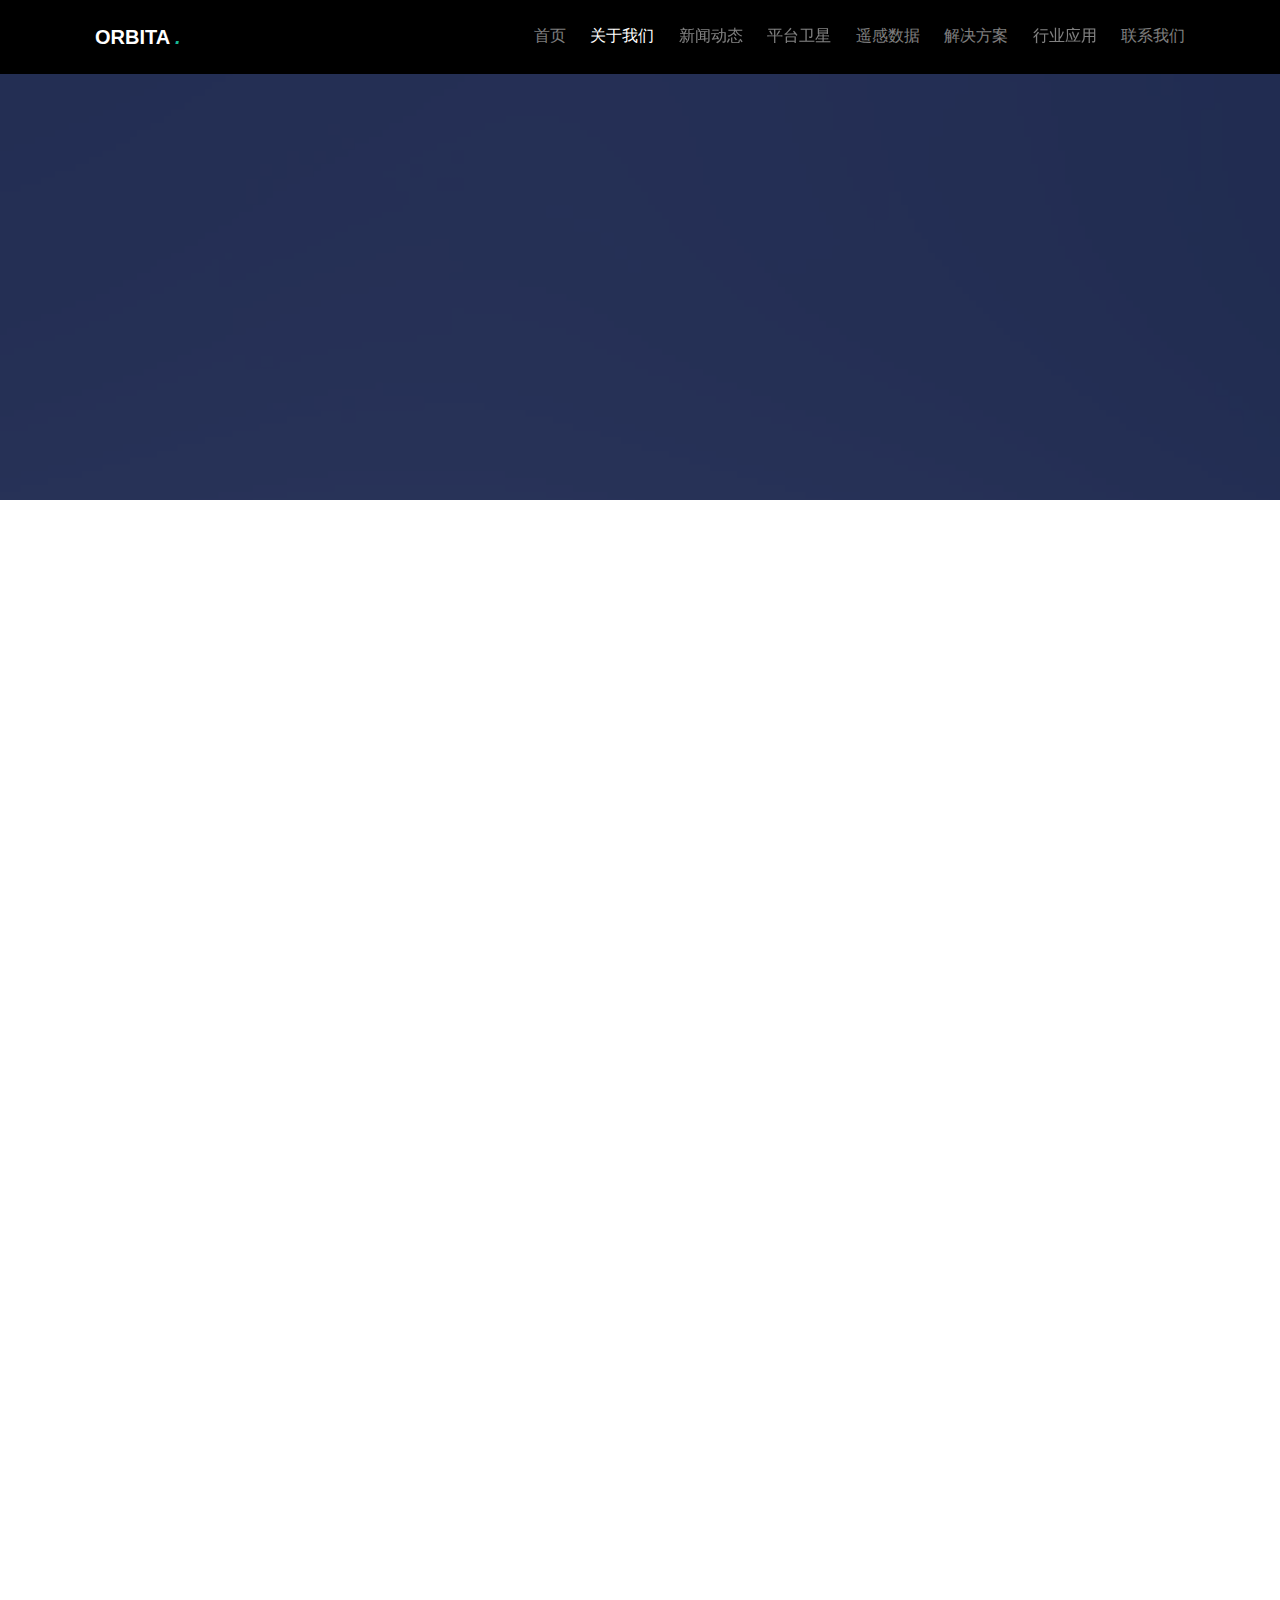
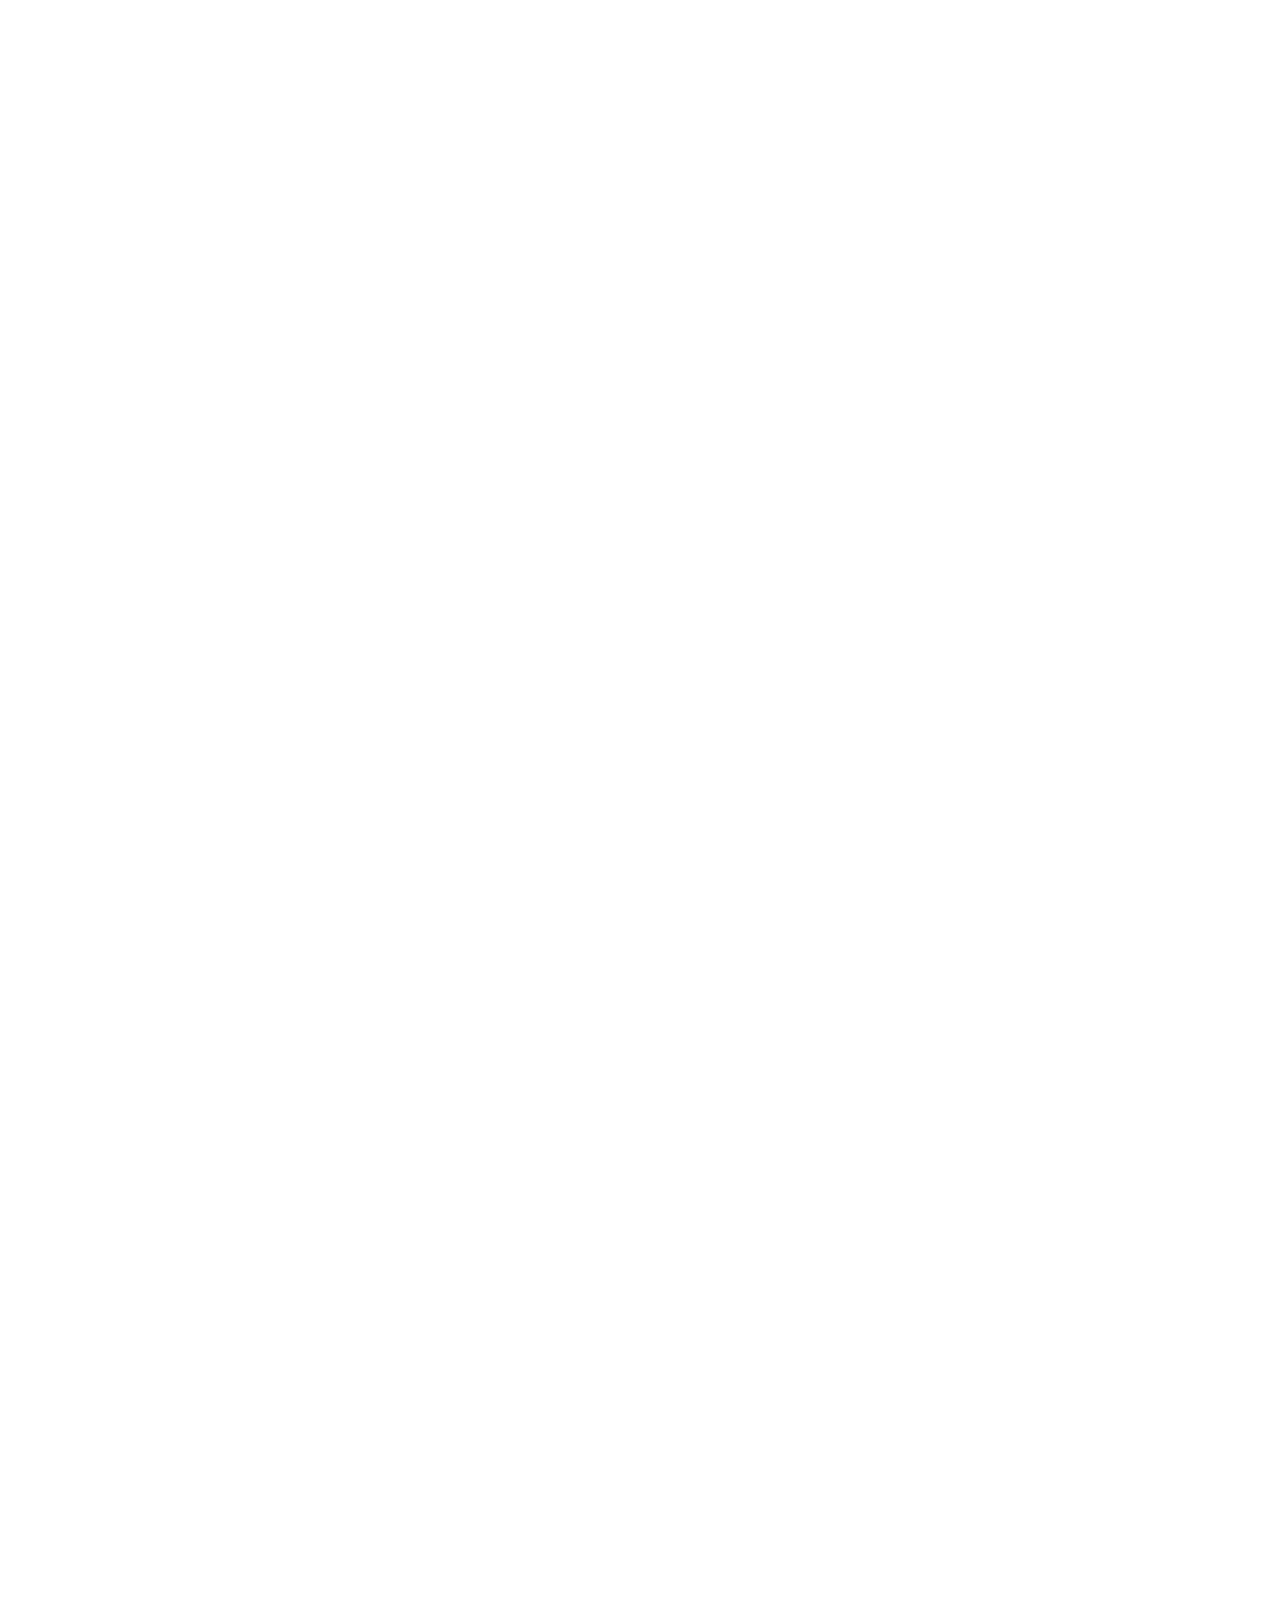
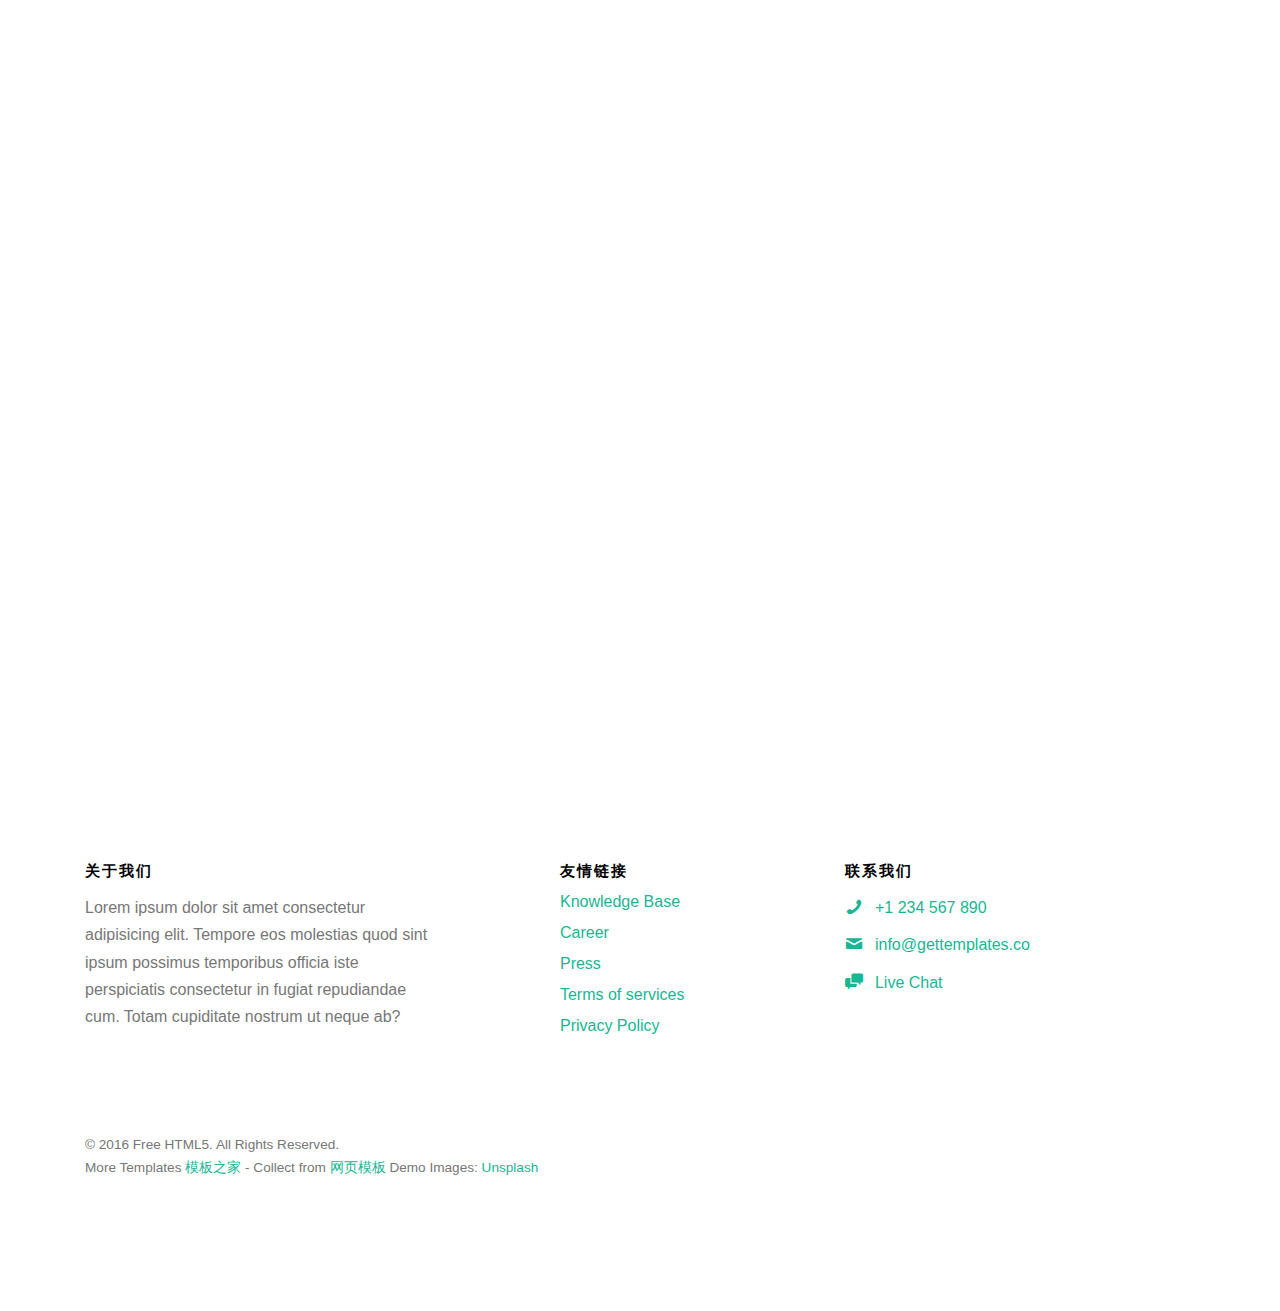
==== about.html @ 39878d99 "选项卡调试" ====
<!DOCTYPE HTML>

<html>
	<head>
	<meta charset="utf-8">
	<meta http-equiv="X-UA-Compatible" content="IE=edge">
	<title>Aesthetic &mdash; Free Website Template, Free HTML5 Template </title>
	<meta name="viewport" content="width=device-width, initial-scale=1">
	<meta name="description" content="Free HTML5 Website Template" />
	<meta name="keywords" content="free website templates, free html5, free template, free bootstrap, free website template, html5, css3, mobile first, responsive" />
	

  	<!-- Facebook and Twitter integration -->
	<meta property="og:title" content=""/>
	<meta property="og:image" content=""/>
	<meta property="og:url" content=""/>
	<meta property="og:site_name" content=""/>
	<meta property="og:description" content=""/>
	<meta name="twitter:title" content="" />
	<meta name="twitter:image" content="" />
	<meta name="twitter:url" content="" />
	<meta name="twitter:card" content="" />

	<!-- <link href="https://fonts.googleapis.com/css?family=Droid+Sans" rel="stylesheet"> -->
	
	<!-- Animate.css -->
	<link rel="stylesheet" href="css/animate.css">
	<!-- Icomoon Icon Fonts-->
	<link rel="stylesheet" href="css/icomoon.css">
	<!-- Themify Icons-->
	<link rel="stylesheet" href="css/themify-icons.css">
	<!-- Bootstrap  -->
	<link rel="stylesheet" href="css/bootstrap.css">

	<!-- Magnific Popup -->
	<link rel="stylesheet" href="css/magnific-popup.css">

	<!-- Owl Carousel  -->
	<link rel="stylesheet" href="css/owl.carousel.min.css">
	<link rel="stylesheet" href="css/owl.theme.default.min.css">

	<!-- Theme style  -->
	<link rel="stylesheet" href="css/style.css">

	<!-- Modernizr JS -->
	<script src="js/modernizr-2.6.2.min.js"></script>
	<!-- FOR IE9 below -->
	<!--[if lt IE 9]>
	<script src="js/respond.min.js"></script>
	<![endif]-->

	</head>
	<body>
		
	<div class="gtco-loader"></div>
	
	<div id="page">
	<nav class="gtco-nav fixed_header" role="navigation">
		<div class="gtco-container">
			<!--
				//twitter facebook  mail link
			<div class="row">
				<div class="col-md-12 text-right gtco-contact">
					<ul class="">
						<li><a href="#"><i class="ti-mobile"></i> +1 (0)123 456 7890 </a></li>
						<li><a href="http://twitter.com/gettemplatesco"><i class="ti-twitter-alt"></i> </a></li>
						<li><a href="#"><i class="icon-mail2"></i></a></li>
						<li><a href="#"><i class="ti-facebook"></i></a></li>
					</ul>
				</div>
			</div>
            -->

			<div class="row">
				<div class="col-sm-4 col-xs-12">
					<div id="gtco-logo"><a href="index.html">Orbita <em>.</em></a></div>
				</div>
				<div class="col-xs-8 text-right menu-1">
					<ul>
						<li><a href="index.html">首页</a></li>
						<li class="active"><a href="about.html">关于我们</a></li>
						<li class="has-dropdown">
							<a href="orbita-news.html">新闻动态</a>
						</li>
						<li class="has-dropdown">
							<a href="orbita-satellite.html">平台卫星</a>
							<ul class="dropdown">
								<li><a href="#">珠海1号</a></li>
								<li><a href="#">珠海2号</a></li>
							</ul>
						</li>
						<li>
							<a href="orbita-remotesensingdata.html">遥感数据</a>	
						</li>
						<li><a href="orbita-solutions.html">解决方案</a></li>
						<li class="has-dropdown">
						<a href="orbita-application.html">行业应用</a>
						<ul class="dropdown">
								<li><a href="#">数据应用</a></li>
								<li><a href="#">软件项目</a></li>
								<li><a href="#">其他</a></li>
							</ul>
						</li>
						<li><a href="contact.html">联系我们</a></li>
					</ul>
				</div>
			</div>
			
		</div>
	</nav>

	<header id="gtco-header" class="gtco-cover gtco-cover-xs" role="banner" style="background-image:url(images/img_bg_1.jpg);z-index: 0;">
		<div class="overlay"></div>
		<div class="gtco-container">
			<div class="row">
				<div class="col-md-8 col-md-offset-2 text-center">
					<div class="display-t">
						<div class="display-tc">
							<h1 class="animate-box" data-animate-effect="fadeInUp">关于我们</h1>
							<h2 class="animate-box" data-animate-effect="fadeInUp">我不知道这里写点什么 <em>但是</em> <a href="http://www.cssmoban.com/" target="_blank" title="模板之家">不写又不好看</a> - 来自<a href="http://www.cssmoban.com/" title="网页模板" target="_blank">Orbita</a></h2>
						</div>
					</div>
				</div>
			</div>
		</div>
	</header>
	
	<div id="gtco-history" class="gtco-section border-bottom animate-box">
		<div class="gtco-container">
				
			<div class="row">
				<div class="col-md-8 col-md-offset-2 text-center gtco-heading">
					<h2>公司简介</h2>
					<p>Dignissimos asperiores vitae velit veniam totam fuga molestias accusamus alias autem provident. Odit ab aliquam dolor eius.</p>
				</div>
			</div>

			<div class="row row-pb-md">
				<div class="col-md-6">
					<p>Lorem ipsum dolor sit amet, consectetur adipisicing elit. Magnam repudiandae maiores officiis illo soluta accusantium architecto cumque ipsam aut quasi, repellendus reprehenderit rem minima eius impedit. Earum dolor omnis officiis tenetur dolorum. Placeat repudiandae dolores eveniet pariatur, aspernatur sit assumenda architecto est optio animi natus qui laboriosam amet rerum sunt!</p>
				</div>
				<div class="col-md-6">
					<p>Lorem ipsum dolor sit amet, consectetur adipisicing elit. Maiores maxime earum sequi explicabo consectetur. Labore, odio enim sequi. Quaerat explicabo modi laboriosam illo tempore, alias magnam non, debitis asperiores minima.</p>
				</div>
			</div>
			
			<div class="row">
				<div class="col-md-8 col-md-offset-2 text-center gtco-heading">
					<h2>董事长致辞</h2>
					<p>Dignissimos asperiores vitae velit veniam totam fuga molestias accusamus alias autem provident. Odit ab aliquam dolor eius.</p>
				</div>
			</div>

			<div class="row row-pb-md">
				<div class="col-md-6">
					<p>Lorem ipsum dolor sit amet, consectetur adipisicing elit. Magnam repudiandae maiores officiis illo soluta accusantium architecto cumque ipsam aut quasi</p>
				</div>
				<div class="col-md-6">
					<p>Lorem ipsum dolor sit amet, consectetur adipisicing elit. odio enim sequi. Quaerat explicabo modi laboriosam illo tempore, alias magnam non, debitis asperiores minima.</p>
				</div>
			</div>

			<div class="row">
				 <div class="col-md-8 col-md-offset-2 text-center gtco-heading">
				 	<h2>企业文化及光辉历史</h2>
				 	<p>Dignissimos asperiores vitae velit veniam totam fuga molestias accusamus alias autem provident. Odit ab aliquam dolor eius.</p>
				 </div>
			</div>
			<div class="row row-pb-md">
				<div class="col-md-6">
					<p>Lorem ipsum dolor sit amet, consectetur adipisicing elit. Magnam repudiandae maiores officiis illo soluta accusantium architecto cumque ipsam aut quasi, repellendus reprehenderit rem minima eius impedit. Earum dolor omnis officiis tenetur dolorum. Placeat repudiandae dolores eveniet pariatur, aspernatur sit assumenda architecto est optio animi natus qui laboriosam amet rerum sunt!</p>
				</div>
				<div class="col-md-6">
					<p>Lorem ipsum dolor sit amet, consectetur adipisicing elit. Maiores maxime earum sequi explicabo consectetur. Labore, odio enim sequi. Quaerat explicabo modi laboriosam illo tempore, alias magnam non, debitis asperiores minima.</p>
				</div>
			</div>
			
			<div class="row">
				<div class="col-md-12">
					<h3>公司环境</h3>
				</div>
				<div class="col-md-12">
					<div class="owl-carousel owl-carousel-fullwidth">
						<div class="item">
							<img src="images/img_1.jpg" alt="Free HTML5 Bootstrap Template by GetTemplates.co">
						</div>
						<div class="item">
							<img src="images/img_2.jpg" alt="Free HTML5 Bootstrap Template by GetTemplates.co">
						</div>
						<div class="item">
							<img src="images/img_3.jpg" alt="Free HTML5 Bootstrap Template by GetTemplates.co">
						</div>
						<div class="item">
							<img src="images/img_4.jpg" alt="Free HTML5 Bootstrap Template by GetTemplates.co">
						</div>
						<div class="item">
							<img src="images/img_5.jpg" alt="Free HTML5 Bootstrap Template by GetTemplates.co">
						</div>
						<div class="item">
							<img src="images/img_6.jpg" alt="Free HTML5 Bootstrap Template by GetTemplates.co">
						</div>
					</div>
				</div>
			</div>

			
		</div>
	</div>

	<div id="gtco-team" class="gtco-section">
		<div class="gtco-container">
			<div class="row animate-box">
				<div class="col-md-8 col-md-offset-2 text-center gtco-heading">
					<h2>我们的团队</h2>
					<p>Dignissimos asperiores vitae velit veniam totam fuga molestias accusamus alias autem provident. Odit ab aliquam dolor eius.</p>
				</div>
			</div>


			<div class="row">

				

				<div class="clearfix visible-lg-block visible-md-block"></div>
			
				<div class="col-lg-4 col-md-4 col-sm-6 animate-box" data-animate-effect="fadeIn">
					<div class="gtco-staff">
						<img src="images/person_1.jpg" alt="Free HTML5 Templates by gettemplates.co">
						<h3>Jean Smith</h3>
						<strong class="role">Web Designer</strong>
						<p>Quos quia provident consequuntur culpa facere ratione maxime commodi voluptates id repellat velit eaque aspernatur expedita. Possimus itaque adipisci.</p>
						<ul class="gtco-social-icons">
							<li><a href="#"><i class="icon-facebook"></i></a></li>
							<li><a href="#"><i class="icon-twitter"></i></a></li>
							<li><a href="#"><i class="icon-dribbble"></i></a></li>
							<li><a href="#"><i class="icon-github"></i></a></li>
						</ul>
					</div>
				</div>
				<div class="clearfix visible-sm-block"></div>
				<div class="col-lg-4 col-md-4 col-sm-6 animate-box" data-animate-effect="fadeIn">
					<div class="gtco-staff">
						<img src="images/person_2.jpg" alt="Free HTML5 Templates by gettemplates.co">
						<h3>Hush Raven</h3>
						<strong class="role">Front-end Developer</strong>
						<p>Quos quia provident consequuntur culpa facere ratione maxime commodi voluptates id repellat velit eaque aspernatur expedita. Possimus itaque adipisci.</p>
						<ul class="gtco-social-icons">
							<li><a href="#"><i class="icon-facebook"></i></a></li>
							<li><a href="#"><i class="icon-twitter"></i></a></li>
							<li><a href="#"><i class="icon-dribbble"></i></a></li>
							<li><a href="#"><i class="icon-github"></i></a></li>
						</ul>
					</div>
				</div>
				<div class="col-lg-4 col-md-4 col-sm-6 animate-box" data-animate-effect="fadeIn">
					<div class="gtco-staff">
						<img src="images/person_3.jpg" alt="Free HTML5 Templates by gettemplates.co">
						<h3>Alex King</h3>
						<strong class="role">Back-end Developer</strong>
						<p>Quos quia provident consequuntur culpa facere ratione maxime commodi voluptates id repellat velit eaque aspernatur expedita. Possimus itaque adipisci.</p>
						<ul class="gtco-social-icons">
							<li><a href="#"><i class="icon-facebook"></i></a></li>
							<li><a href="#"><i class="icon-twitter"></i></a></li>
							<li><a href="#"><i class="icon-dribbble"></i></a></li>
							<li><a href="#"><i class="icon-github"></i></a></li>
						</ul>
					</div>
				</div>
				<div class="clearfix visible-sm-block"></div>
			</div>

		</div>
	</div>

		<footer id="gtco-footer" role="contentinfo">
		<div class="gtco-container">
			<div class="row row-pb-md">

				<div class="col-md-4">
					<div class="gtco-widget">
						<h3>关于我们</h3>
						<p>Lorem ipsum dolor sit amet consectetur adipisicing elit. Tempore eos molestias quod sint ipsum possimus temporibus officia iste perspiciatis consectetur in fugiat repudiandae cum. Totam cupiditate nostrum ut neque ab?</p>
					</div>
				</div>

				<div class="col-md-4 col-md-push-1">
					<div class="gtco-widget">
						<h3>友情链接</h3>
						<ul class="gtco-footer-links">
							<li><a href="#">Knowledge Base</a></li>
							<li><a href="#">Career</a></li>
							<li><a href="#">Press</a></li>
							<li><a href="#">Terms of services</a></li>
							<li><a href="#">Privacy Policy</a></li>
						</ul>
					</div>
				</div>

				<div class="col-md-4">
					<div class="gtco-widget">
						<h3>联系我们</h3>
						<ul class="gtco-quick-contact">
							<li><a href="#"><i class="icon-phone"></i> +1 234 567 890</a></li>
							<li><a href="#"><i class="icon-mail2"></i> info@gettemplates.co</a></li>
							<li><a href="#"><i class="icon-chat"></i> Live Chat</a></li>
						</ul>
					</div>
				</div>

			</div>

			<div class="row copyright">
				<div class="col-md-12">
					<p class="pull-left">
						<small class="block">&copy; 2016 Free HTML5. All Rights Reserved.</small> 
						<small class="block">More Templates <a href="http://www.cssmoban.com/" target="_blank" title="模板之家">模板之家</a> - Collect from <a href="http://www.cssmoban.com/" title="网页模板" target="_blank">网页模板</a> Demo Images: <a href="#" target="_blank">Unsplash</a></small>
					</p>
					
				</div>
			</div>

		</div>
	</footer>
	</div>

	<div class="gototop js-top">
		<a href="#" class="js-gotop"><i class="icon-arrow-up"></i></a>
	</div>
	
	<!-- jQuery -->
	<script src="js/jquery.min.js"></script>
	<!-- jQuery Easing -->
	<script src="js/jquery.easing.1.3.js"></script>
	<!-- Bootstrap -->
	<script src="js/bootstrap.min.js"></script>
	<!-- Waypoints -->
	<script src="js/jquery.waypoints.min.js"></script>
	<!-- Carousel -->
	<script src="js/owl.carousel.min.js"></script>
	<!-- countTo -->
	<script src="js/jquery.countTo.js"></script>
	<!-- Magnific Popup -->
	<script src="js/jquery.magnific-popup.min.js"></script>
	<script src="js/magnific-popup-options.js"></script>
	<!-- Main -->
	<script src="js/main.js"></script>

	</body>
</html>
---- css/icomoon.css ----
@font-face {
  font-family: 'icomoon';
  src:  url('../fonts/icomoon/icomoon.eot?6iuir');
  src:  url('../fonts/icomoon/icomoon.eot?6iuir#iefix') format('embedded-opentype'),
    url('../fonts/icomoon/icomoon.ttf?6iuir') format('truetype'),
    url('../fonts/icomoon/icomoon.woff?6iuir') format('woff'),
    url('../fonts/icomoon/icomoon.svg?6iuir#icomoon') format('svg');
  font-weight: normal;
  font-style: normal;
}

[class^="icon-"], [class*=" icon-"] {
  /* use !important to prevent issues with browser extensions that change fonts */
  font-family: 'icomoon' !important;
  speak: none;
  font-style: normal;
  font-weight: normal;
  font-variant: normal;
  text-transform: none;
  line-height: 1;

  /* Better Font Rendering =========== */
  -webkit-font-smoothing: antialiased;
  -moz-osx-font-smoothing: grayscale;
}

.icon-eye:before {
  content: "\e000";
}
.icon-paper-clip:before {
  content: "\e001";
}
.icon-mail:before {
  content: "\e002";
}
.icon-toggle:before {
  content: "\e003";
}
.icon-layout:before {
  content: "\e004";
}
.icon-link:before {
  content: "\e005";
}
.icon-bell:before {
  content: "\e006";
}
.icon-lock:before {
  content: "\e007";
}
.icon-unlock:before {
  content: "\e008";
}
.icon-ribbon:before {
  content: "\e009";
}
.icon-image:before {
  content: "\e010";
}
.icon-signal:before {
  content: "\e011";
}
.icon-target:before {
  content: "\e012";
}
.icon-clipboard:before {
  content: "\e013";
}
.icon-clock:before {
  content: "\e014";
}
.icon-watch:before {
  content: "\e015";
}
.icon-air-play:before {
  content: "\e016";
}
.icon-camera:before {
  content: "\e017";
}
.icon-video:before {
  content: "\e018";
}
.icon-disc:before {
  content: "\e019";
}
.icon-printer:before {
  content: "\e020";
}
.icon-monitor:before {
  content: "\e021";
}
.icon-server:before {
  content: "\e022";
}
.icon-cog:before {
  content: "\e023";
}
.icon-heart:before {
  content: "\e024";
}
.icon-paragraph:before {
  content: "\e025";
}
.icon-align-justify:before {
  content: "\e026";
}
.icon-align-left:before {
  content: "\e027";
}
.icon-align-center:before {
  content: "\e028";
}
.icon-align-right:before {
  content: "\e029";
}
.icon-book:before {
  content: "\e030";
}
.icon-layers:before {
  content: "\e031";
}
.icon-stack:before {
  content: "\e032";
}
.icon-stack-2:before {
  content: "\e033";
}
.icon-paper:before {
  content: "\e034";
}
.icon-paper-stack:before {
  content: "\e035";
}
.icon-search:before {
  content: "\e036";
}
.icon-zoom-in:before {
  content: "\e037";
}
.icon-zoom-out:before {
  content: "\e038";
}
.icon-reply:before {
  content: "\e039";
}
.icon-circle-plus:before {
  content: "\e040";
}
.icon-circle-minus:before {
  content: "\e041";
}
.icon-circle-check:before {
  content: "\e042";
}
.icon-circle-cross:before {
  content: "\e043";
}
.icon-square-plus:before {
  content: "\e044";
}
.icon-square-minus:before {
  content: "\e045";
}
.icon-square-check:before {
  content: "\e046";
}
.icon-square-cross:before {
  content: "\e047";
}
.icon-microphone:before {
  content: "\e048";
}
.icon-record:before {
  content: "\e049";
}
.icon-skip-back:before {
  content: "\e050";
}
.icon-rewind:before {
  content: "\e051";
}
.icon-play:before {
  content: "\e052";
}
.icon-pause:before {
  content: "\e053";
}
.icon-stop:before {
  content: "\e054";
}
.icon-fast-forward:before {
  content: "\e055";
}
.icon-skip-forward:before {
  content: "\e056";
}
.icon-shuffle:before {
  content: "\e057";
}
.icon-repeat:before {
  content: "\e058";
}
.icon-folder:before {
  content: "\e059";
}
.icon-umbrella:before {
  content: "\e060";
}
.icon-moon:before {
  content: "\e061";
}
.icon-thermometer:before {
  content: "\e062";
}
.icon-drop:before {
  content: "\e063";
}
.icon-sun:before {
  content: "\e064";
}
.icon-cloud:before {
  content: "\e065";
}
.icon-cloud-upload:before {
  content: "\e066";
}
.icon-cloud-download:before {
  content: "\e067";
}
.icon-upload:before {
  content: "\e068";
}
.icon-download:before {
  content: "\e069";
}
.icon-location:before {
  content: "\e070";
}
.icon-location-2:before {
  content: "\e071";
}
.icon-map:before {
  content: "\e072";
}
.icon-battery:before {
  content: "\e073";
}
.icon-head:before {
  content: "\e074";
}
.icon-briefcase:before {
  content: "\e075";
}
.icon-speech-bubble:before {
  content: "\e076";
}
.icon-anchor:before {
  content: "\e077";
}
.icon-globe:before {
  content: "\e078";
}
.icon-box:before {
  content: "\e079";
}
.icon-reload:before {
  content: "\e080";
}
.icon-share:before {
  content: "\e081";
}
.icon-marquee:before {
  content: "\e082";
}
.icon-marquee-plus:before {
  content: "\e083";
}
.icon-marquee-minus:before {
  content: "\e084";
}
.icon-tag:before {
  content: "\e085";
}
.icon-power:before {
  content: "\e086";
}
.icon-command:before {
  content: "\e087";
}
.icon-alt:before {
  content: "\e088";
}
.icon-esc:before {
  content: "\e089";
}
.icon-bar-graph:before {
  content: "\e090";
}
.icon-bar-graph-2:before {
  content: "\e091";
}
.icon-pie-graph:before {
  content: "\e092";
}
.icon-star:before {
  content: "\e093";
}
.icon-arrow-left:before {
  content: "\e094";
}
.icon-arrow-right:before {
  content: "\e095";
}
.icon-arrow-up:before {
  content: "\e096";
}
.icon-arrow-down:before {
  content: "\e097";
}
.icon-volume:before {
  content: "\e098";
}
.icon-mute:before {
  content: "\e099";
}
.icon-content-right:before {
  content: "\e100";
}
.icon-content-left:before {
  content: "\e101";
}
.icon-grid:before {
  content: "\e102";
}
.icon-grid-2:before {
  content: "\e103";
}
.icon-columns:before {
  content: "\e104";
}
.icon-loader:before {
  content: "\e105";
}
.icon-bag:before {
  content: "\e106";
}
.icon-ban:before {
  content: "\e107";
}
.icon-flag:before {
  content: "\e108";
}
.icon-trash:before {
  content: "\e109";
}
.icon-expand:before {
  content: "\e110";
}
.icon-contract:before {
  content: "\e111";
}
.icon-maximize:before {
  content: "\e112";
}
.icon-minimize:before {
  content: "\e113";
}
.icon-plus:before {
  content: "\e114";
}
.icon-minus:before {
  content: "\e115";
}
.icon-check:before {
  content: "\e116";
}
.icon-cross:before {
  content: "\e117";
}
.icon-move:before {
  content: "\e118";
}
.icon-delete:before {
  content: "\e119";
}
.icon-menu:before {
  content: "\e120";
}
.icon-archive:before {
  content: "\e121";
}
.icon-inbox:before {
  content: "\e122";
}
.icon-outbox:before {
  content: "\e123";
}
.icon-file:before {
  content: "\e124";
}
.icon-file-add:before {
  content: "\e125";
}
.icon-file-subtract:before {
  content: "\e126";
}
.icon-help:before {
  content: "\e127";
}
.icon-open:before {
  content: "\e128";
}
.icon-ellipsis:before {
  content: "\e129";
}
.icon-add-to-list:before {
  content: "\e900";
}
.icon-classic-computer:before {
  content: "\e901";
}
.icon-controller-fast-backward:before {
  content: "\e902";
}
.icon-creative-commons-attribution:before {
  content: "\e903";
}
.icon-creative-commons-noderivs:before {
  content: "\e904";
}
.icon-creative-commons-noncommercial-eu:before {
  content: "\e905";
}
.icon-creative-commons-noncommercial-us:before {
  content: "\e906";
}
.icon-creative-commons-public-domain:before {
  content: "\e907";
}
.icon-creative-commons-remix:before {
  content: "\e908";
}
.icon-creative-commons-share:before {
  content: "\e909";
}
.icon-creative-commons-sharealike:before {
  content: "\e90a";
}
.icon-creative-commons:before {
  content: "\e90b";
}
.icon-document-landscape:before {
  content: "\e90c";
}
.icon-remove-user:before {
  content: "\e90d";
}
.icon-warning:before {
  content: "\e90e";
}
.icon-arrow-bold-down:before {
  content: "\e90f";
}
.icon-arrow-bold-left:before {
  content: "\e910";
}
.icon-arrow-bold-right:before {
  content: "\e911";
}
.icon-arrow-bold-up:before {
  content: "\e912";
}
.icon-arrow-down2:before {
  content: "\e913";
}
.icon-arrow-left2:before {
  content: "\e914";
}
.icon-arrow-long-down:before {
  content: "\e915";
}
.icon-arrow-long-left:before {
  content: "\e916";
}
.icon-arrow-long-right:before {
  content: "\e917";
}
.icon-arrow-long-up:before {
  content: "\e918";
}
.icon-arrow-right2:before {
  content: "\e919";
}
.icon-arrow-up2:before {
  content: "\e91a";
}
.icon-arrow-with-circle-down:before {
  content: "\e91b";
}
.icon-arrow-with-circle-left:before {
  content: "\e91c";
}
.icon-arrow-with-circle-right:before {
  content: "\e91d";
}
.icon-arrow-with-circle-up:before {
  content: "\e91e";
}
.icon-bookmark:before {
  content: "\e91f";
}
.icon-bookmarks:before {
  content: "\e920";
}
.icon-chevron-down:before {
  content: "\e921";
}
.icon-chevron-left:before {
  content: "\e922";
}
.icon-chevron-right:before {
  content: "\e923";
}
.icon-chevron-small-down:before {
  content: "\e924";
}
.icon-chevron-small-left:before {
  content: "\e925";
}
.icon-chevron-small-right:before {
  content: "\e926";
}
.icon-chevron-small-up:before {
  content: "\e927";
}
.icon-chevron-thin-down:before {
  content: "\e928";
}
.icon-chevron-thin-left:before {
  content: "\e929";
}
.icon-chevron-thin-right:before {
  content: "\e92a";
}
.icon-chevron-thin-up:before {
  content: "\e92b";
}
.icon-chevron-up:before {
  content: "\e92c";
}
.icon-chevron-with-circle-down:before {
  content: "\e92d";
}
.icon-chevron-with-circle-left:before {
  content: "\e92e";
}
.icon-chevron-with-circle-right:before {
  content: "\e92f";
}
.icon-chevron-with-circle-up:before {
  content: "\e930";
}
.icon-cloud2:before {
  content: "\e931";
}
.icon-controller-fast-forward:before {
  content: "\e932";
}
.icon-controller-jump-to-start:before {
  content: "\e933";
}
.icon-controller-next:before {
  content: "\e934";
}
.icon-controller-paus:before {
  content: "\e935";
}
.icon-controller-play:before {
  content: "\e936";
}
.icon-controller-record:before {
  content: "\e937";
}
.icon-controller-stop:before {
  content: "\e938";
}
.icon-controller-volume:before {
  content: "\e939";
}
.icon-dot-single:before {
  content: "\e93a";
}
.icon-dots-three-horizontal:before {
  content: "\e93b";
}
.icon-dots-three-vertical:before {
  content: "\e93c";
}
.icon-dots-two-horizontal:before {
  content: "\e93d";
}
.icon-dots-two-vertical:before {
  content: "\e93e";
}
.icon-download2:before {
  content: "\e93f";
}
.icon-emoji-flirt:before {
  content: "\e940";
}
.icon-flow-branch:before {
  content: "\e941";
}
.icon-flow-cascade:before {
  content: "\e942";
}
.icon-flow-line:before {
  content: "\e943";
}
.icon-flow-parallel:before {
  content: "\e944";
}
.icon-flow-tree:before {
  content: "\e945";
}
.icon-install:before {
  content: "\e946";
}
.icon-layers2:before {
  content: "\e947";
}
.icon-open-book:before {
  content: "\e948";
}
.icon-resize-100:before {
  content: "\e949";
}
.icon-resize-full-screen:before {
  content: "\e94a";
}
.icon-save:before {
  content: "\e94b";
}
.icon-select-arrows:before {
  content: "\e94c";
}
.icon-sound-mute:before {
  content: "\e94d";
}
.icon-sound:before {
  content: "\e94e";
}
.icon-trash2:before {
  content: "\e94f";
}
.icon-triangle-down:before {
  content: "\e950";
}
.icon-triangle-left:before {
  content: "\e951";
}
.icon-triangle-right:before {
  content: "\e952";
}
.icon-triangle-up:before {
  content: "\e953";
}
.icon-uninstall:before {
  content: "\e954";
}
.icon-upload-to-cloud:before {
  content: "\e955";
}
.icon-upload2:before {
  content: "\e956";
}
.icon-add-user:before {
  content: "\e957";
}
.icon-address:before {
  content: "\e958";
}
.icon-adjust:before {
  content: "\e959";
}
.icon-air:before {
  content: "\e95a";
}
.icon-aircraft-landing:before {
  content: "\e95b";
}
.icon-aircraft-take-off:before {
  content: "\e95c";
}
.icon-aircraft:before {
  content: "\e95d";
}
.icon-align-bottom:before {
  content: "\e95e";
}
.icon-align-horizontal-middle:before {
  content: "\e95f";
}
.icon-align-left2:before {
  content: "\e960";
}
.icon-align-right2:before {
  content: "\e961";
}
.icon-align-top:before {
  content: "\e962";
}
.icon-align-vertical-middle:before {
  content: "\e963";
}
.icon-archive2:before {
  content: "\e964";
}
.icon-area-graph:before {
  content: "\e965";
}
.icon-attachment:before {
  content: "\e966";
}
.icon-awareness-ribbon:before {
  content: "\e967";
}
.icon-back-in-time:before {
  content: "\e968";
}
.icon-back:before {
  content: "\e969";
}
.icon-bar-graph2:before {
  content: "\e96a";
}
.icon-battery2:before {
  content: "\e96b";
}
.icon-beamed-note:before {
  content: "\e96c";
}
.icon-bell2:before {
  content: "\e96d";
}
.icon-blackboard:before {
  content: "\e96e";
}
.icon-block:before {
  content: "\e96f";
}
.icon-book2:before {
  content: "\e970";
}
.icon-bowl:before {
  content: "\e971";
}
.icon-box2:before {
  content: "\e972";
}
.icon-briefcase2:before {
  content: "\e973";
}
.icon-browser:before {
  content: "\e974";
}
.icon-brush:before {
  content: "\e975";
}
.icon-bucket:before {
  content: "\e976";
}
.icon-cake:before {
  content: "\e977";
}
.icon-calculator:before {
  content: "\e978";
}
.icon-calendar:before {
  content: "\e979";
}
.icon-camera2:before {
  content: "\e97a";
}
.icon-ccw:before {
  content: "\e97b";
}
.icon-chat:before {
  content: "\e97c";
}
.icon-check2:before {
  content: "\e97d";
}
.icon-circle-with-cross:before {
  content: "\e97e";
}
.icon-circle-with-minus:before {
  content: "\e97f";
}
.icon-circle-with-plus:before {
  content: "\e980";
}
.icon-circle:before {
  content: "\e981";
}
.icon-circular-graph:before {
  content: "\e982";
}
.icon-clapperboard:before {
  content: "\e983";
}
.icon-clipboard2:before {
  content: "\e984";
}
.icon-clock2:before {
  content: "\e985";
}
.icon-code:before {
  content: "\e986";
}
.icon-cog2:before {
  content: "\e987";
}
.icon-colours:before {
  content: "\e988";
}
.icon-compass:before {
  content: "\e989";
}
.icon-copy:before {
  content: "\e98a";
}
.icon-credit-card:before {
  content: "\e98b";
}
.icon-credit:before {
  content: "\e98c";
}
.icon-cross2:before {
  content: "\e98d";
}
.icon-cup:before {
  content: "\e98e";
}
.icon-cw:before {
  content: "\e98f";
}
.icon-cycle:before {
  content: "\e990";
}
.icon-database:before {
  content: "\e991";
}
.icon-dial-pad:before {
  content: "\e992";
}
.icon-direction:before {
  content: "\e993";
}
.icon-document:before {
  content: "\e994";
}
.icon-documents:before {
  content: "\e995";
}
.icon-drink:before {
  content: "\e996";
}
.icon-drive:before {
  content: "\e997";
}
.icon-drop2:before {
  content: "\e998";
}
.icon-edit:before {
  content: "\e999";
}
.icon-email:before {
  content: "\e99a";
}
.icon-emoji-happy:before {
  content: "\e99b";
}
.icon-emoji-neutral:before {
  content: "\e99c";
}
.icon-emoji-sad:before {
  content: "\e99d";
}
.icon-erase:before {
  content: "\e99e";
}
.icon-eraser:before {
  content: "\e99f";
}
.icon-export:before {
  content: "\e9a0";
}
.icon-eye2:before {
  content: "\e9a1";
}
.icon-feather:before {
  content: "\e9a2";
}
.icon-flag2:before {
  content: "\e9a3";
}
.icon-flash:before {
  content: "\e9a4";
}
.icon-flashlight:before {
  content: "\e9a5";
}
.icon-flat-brush:before {
  content: "\e9a6";
}
.icon-folder-images:before {
  content: "\e9a7";
}
.icon-folder-music:before {
  content: "\e9a8";
}
.icon-folder-video:before {
  content: "\e9a9";
}
.icon-folder2:before {
  content: "\e9aa";
}
.icon-forward:before {
  content: "\e9ab";
}
.icon-funnel:before {
  content: "\e9ac";
}
.icon-game-controller:before {
  content: "\e9ad";
}
.icon-gauge:before {
  content: "\e9ae";
}
.icon-globe2:before {
  content: "\e9af";
}
.icon-graduation-cap:before {
  content: "\e9b0";
}
.icon-grid2:before {
  content: "\e9b1";
}
.icon-hair-cross:before {
  content: "\e9b2";
}
.icon-hand:before {
  content: "\e9b3";
}
.icon-heart-outlined:before {
  content: "\e9b4";
}
.icon-heart2:before {
  content: "\e9b5";
}
.icon-help-with-circle:before {
  content: "\e9b6";
}
.icon-help2:before {
  content: "\e9b7";
}
.icon-home:before {
  content: "\e9b8";
}
.icon-hour-glass:before {
  content: "\e9b9";
}
.icon-image-inverted:before {
  content: "\e9ba";
}
.icon-image2:before {
  content: "\e9bb";
}
.icon-images:before {
  content: "\e9bc";
}
.icon-inbox2:before {
  content: "\e9bd";
}
.icon-infinity:before {
  content: "\e9be";
}
.icon-info-with-circle:before {
  content: "\e9bf";
}
.icon-info:before {
  content: "\e9c0";
}
.icon-key:before {
  content: "\e9c1";
}
.icon-keyboard:before {
  content: "\e9c2";
}
.icon-lab-flask:before {
  content: "\e9c3";
}
.icon-landline:before {
  content: "\e9c4";
}
.icon-language:before {
  content: "\e9c5";
}
.icon-laptop:before {
  content: "\e9c6";
}
.icon-leaf:before {
  content: "\e9c7";
}
.icon-level-down:before {
  content: "\e9c8";
}
.icon-level-up:before {
  content: "\e9c9";
}
.icon-lifebuoy:before {
  content: "\e9ca";
}
.icon-light-bulb:before {
  content: "\e9cb";
}
.icon-light-down:before {
  content: "\e9cc";
}
.icon-light-up:before {
  content: "\e9cd";
}
.icon-line-graph:before {
  content: "\e9ce";
}
.icon-link2:before {
  content: "\e9cf";
}
.icon-list:before {
  content: "\e9d0";
}
.icon-location-pin:before {
  content: "\e9d1";
}
.icon-location2:before {
  content: "\e9d2";
}
.icon-lock-open:before {
  content: "\e9d3";
}
.icon-lock2:before {
  content: "\e9d4";
}
.icon-log-out:before {
  content: "\e9d5";
}
.icon-login:before {
  content: "\e9d6";
}
.icon-loop:before {
  content: "\e9d7";
}
.icon-magnet:before {
  content: "\e9d8";
}
.icon-magnifying-glass:before {
  content: "\e9d9";
}
.icon-mail2:before {
  content: "\e9da";
}
.icon-man:before {
  content: "\e9db";
}
.icon-map2:before {
  content: "\e9dc";
}
.icon-mask:before {
  content: "\e9dd";
}
.icon-medal:before {
  content: "\e9de";
}
.icon-megaphone:before {
  content: "\e9df";
}
.icon-menu2:before {
  content: "\e9e0";
}
.icon-message:before {
  content: "\e9e1";
}
.icon-mic:before {
  content: "\e9e2";
}
.icon-minus2:before {
  content: "\e9e3";
}
.icon-mobile:before {
  content: "\e9e4";
}
.icon-modern-mic:before {
  content: "\e9e5";
}
.icon-moon2:before {
  content: "\e9e6";
}
.icon-mouse:before {
  content: "\e9e7";
}
.icon-music:before {
  content: "\e9e8";
}
.icon-network:before {
  content: "\e9e9";
}
.icon-new-message:before {
  content: "\e9ea";
}
.icon-new:before {
  content: "\e9eb";
}
.icon-news:before {
  content: "\e9ec";
}
.icon-note:before {
  content: "\e9ed";
}
.icon-notification:before {
  content: "\e9ee";
}
.icon-old-mobile:before {
  content: "\e9ef";
}
.icon-old-phone:before {
  content: "\e9f0";
}
.icon-palette:before {
  content: "\e9f1";
}
.icon-paper-plane:before {
  content: "\e9f2";
}
.icon-pencil:before {
  content: "\e9f3";
}
.icon-phone:before {
  content: "\e9f4";
}
.icon-pie-chart:before {
  content: "\e9f5";
}
.icon-pin:before {
  content: "\e9f6";
}
.icon-plus2:before {
  content: "\e9f7";
}
.icon-popup:before {
  content: "\e9f8";
}
.icon-power-plug:before {
  content: "\e9f9";
}
.icon-price-ribbon:before {
  content: "\e9fa";
}
.icon-price-tag:before {
  content: "\e9fb";
}
.icon-print:before {
  content: "\e9fc";
}
.icon-progress-empty:before {
  content: "\e9fd";
}
.icon-progress-full:before {
  content: "\e9fe";
}
.icon-progress-one:before {
  content: "\e9ff";
}
.icon-progress-two:before {
  content: "\ea00";
}
.icon-publish:before {
  content: "\ea01";
}
.icon-quote:before {
  content: "\ea02";
}
.icon-radio:before {
  content: "\ea03";
}
.icon-reply-all:before {
  content: "\ea04";
}
.icon-reply2:before {
  content: "\ea05";
}
.icon-retweet:before {
  content: "\ea06";
}
.icon-rocket:before {
  content: "\ea07";
}
.icon-round-brush:before {
  content: "\ea08";
}
.icon-rss:before {
  content: "\ea09";
}
.icon-ruler:before {
  content: "\ea0a";
}
.icon-scissors:before {
  content: "\ea0b";
}
.icon-share-alternitive:before {
  content: "\ea0c";
}
.icon-share2:before {
  content: "\ea0d";
}
.icon-shareable:before {
  content: "\ea0e";
}
.icon-shield:before {
  content: "\ea0f";
}
.icon-shop:before {
  content: "\ea10";
}
.icon-shopping-bag:before {
  content: "\ea11";
}
.icon-shopping-basket:before {
  content: "\ea12";
}
.icon-shopping-cart:before {
  content: "\ea13";
}
.icon-shuffle2:before {
  content: "\ea14";
}
.icon-signal2:before {
  content: "\ea15";
}
.icon-sound-mix:before {
  content: "\ea16";
}
.icon-sports-club:before {
  content: "\ea17";
}
.icon-spreadsheet:before {
  content: "\ea18";
}
.icon-squared-cross:before {
  content: "\ea19";
}
.icon-squared-minus:before {
  content: "\ea1a";
}
.icon-squared-plus:before {
  content: "\ea1b";
}
.icon-star-outlined:before {
  content: "\ea1c";
}
.icon-star2:before {
  content: "\ea1d";
}
.icon-stopwatch:before {
  content: "\ea1e";
}
.icon-suitcase:before {
  content: "\ea1f";
}
.icon-swap:before {
  content: "\ea20";
}
.icon-sweden:before {
  content: "\ea21";
}
.icon-switch:before {
  content: "\ea22";
}
.icon-tablet:before {
  content: "\ea23";
}
.icon-tag2:before {
  content: "\ea24";
}
.icon-text-document-inverted:before {
  content: "\ea25";
}
.icon-text-document:before {
  content: "\ea26";
}
.icon-text:before {
  content: "\ea27";
}
.icon-thermometer2:before {
  content: "\ea28";
}
.icon-thumbs-down:before {
  content: "\ea29";
}
.icon-thumbs-up:before {
  content: "\ea2a";
}
.icon-thunder-cloud:before {
  content: "\ea2b";
}
.icon-ticket:before {
  content: "\ea2c";
}
.icon-time-slot:before {
  content: "\ea2d";
}
.icon-tools:before {
  content: "\ea2e";
}
.icon-traffic-cone:before {
  content: "\ea2f";
}
.icon-tree:before {
  content: "\ea30";
}
.icon-trophy:before {
  content: "\ea31";
}
.icon-tv:before {
  content: "\ea32";
}
.icon-typing:before {
  content: "\ea33";
}
.icon-unread:before {
  content: "\ea34";
}
.icon-untag:before {
  content: "\ea35";
}
.icon-user:before {
  content: "\ea36";
}
.icon-users:before {
  content: "\ea37";
}
.icon-v-card:before {
  content: "\ea38";
}
.icon-video2:before {
  content: "\ea39";
}
.icon-vinyl:before {
  content: "\ea3a";
}
.icon-voicemail:before {
  content: "\ea3b";
}
.icon-wallet:before {
  content: "\ea3c";
}
.icon-water:before {
  content: "\ea3d";
}
.icon-px-with-circle:before {
  content: "\ea3e";
}
.icon-px:before {
  content: "\ea3f";
}
.icon-basecamp:before {
  content: "\ea40";
}
.icon-behance:before {
  content: "\ea41";
}
.icon-creative-cloud:before {
  content: "\ea42";
}
.icon-dropbox:before {
  content: "\ea43";
}
.icon-evernote:before {
  content: "\ea44";
}
.icon-flattr:before {
  content: "\ea45";
}
.icon-foursquare:before {
  content: "\ea46";
}
.icon-google-drive:before {
  content: "\ea47";
}
.icon-google-hangouts:before {
  content: "\ea48";
}
.icon-grooveshark:before {
  content: "\ea49";
}
.icon-icloud:before {
  content: "\ea4a";
}
.icon-mixi:before {
  content: "\ea4b";
}
.icon-onedrive:before {
  content: "\ea4c";
}
.icon-paypal:before {
  content: "\ea4d";
}
.icon-picasa:before {
  content: "\ea4e";
}
.icon-qq:before {
  content: "\ea4f";
}
.icon-rdio-with-circle:before {
  content: "\ea50";
}
.icon-renren:before {
  content: "\ea51";
}
.icon-scribd:before {
  content: "\ea52";
}
.icon-sina-weibo:before {
  content: "\ea53";
}
.icon-skype-with-circle:before {
  content: "\ea54";
}
.icon-skype:before {
  content: "\ea55";
}
.icon-slideshare:before {
  content: "\ea56";
}
.icon-smashing:before {
  content: "\ea57";
}
.icon-soundcloud:before {
  content: "\ea58";
}
.icon-spotify-with-circle:before {
  content: "\ea59";
}
.icon-spotify:before {
  content: "\ea5a";
}
.icon-swarm:before {
  content: "\ea5b";
}
.icon-vine-with-circle:before {
  content: "\ea5c";
}
.icon-vine:before {
  content: "\ea5d";
}
.icon-vk-alternitive:before {
  content: "\ea5e";
}
.icon-vk-with-circle:before {
  content: "\ea5f";
}
.icon-vk:before {
  content: "\ea60";
}
.icon-xing-with-circle:before {
  content: "\ea61";
}
.icon-xing:before {
  content: "\ea62";
}
.icon-yelp:before {
  content: "\ea63";
}
.icon-dribbble-with-circle:before {
  content: "\ea64";
}
.icon-dribbble:before {
  content: "\ea65";
}
.icon-facebook-with-circle:before {
  content: "\ea66";
}
.icon-facebook:before {
  content: "\ea67";
}
.icon-flickr-with-circle:before {
  content: "\ea68";
}
.icon-flickr:before {
  content: "\ea69";
}
.icon-github-with-circle:before {
  content: "\ea6a";
}
.icon-github:before {
  content: "\ea6b";
}
.icon-google-with-circle:before {
  content: "\ea6c";
}
.icon-google:before {
  content: "\ea6d";
}
.icon-instagram-with-circle:before {
  content: "\ea6e";
}
.icon-instagram:before {
  content: "\ea6f";
}
.icon-lastfm-with-circle:before {
  content: "\ea70";
}
.icon-lastfm:before {
  content: "\ea71";
}
.icon-linkedin-with-circle:before {
  content: "\ea72";
}
.icon-linkedin:before {
  content: "\ea73";
}
.icon-pinterest-with-circle:before {
  content: "\ea74";
}
.icon-pinterest:before {
  content: "\ea75";
}
.icon-rdio:before {
  content: "\ea76";
}
.icon-stumbleupon-with-circle:before {
  content: "\ea77";
}
.icon-stumbleupon:before {
  content: "\ea78";
}
.icon-tumblr-with-circle:before {
  content: "\ea79";
}
.icon-tumblr:before {
  content: "\ea7a";
}
.icon-twitter-with-circle:before {
  content: "\ea7b";
}
.icon-twitter:before {
  content: "\ea7c";
}
.icon-vimeo-with-circle:before {
  content: "\ea7d";
}
.icon-vimeo:before {
  content: "\ea7e";
}
.icon-youtube-with-circle:before {
  content: "\ea7f";
}
.icon-youtube:before {
  content: "\ea80";
}
---- css/themify-icons.css ----
@font-face {
	font-family: 'themify';
	src:url('../fonts/themify-icons/themify.eot?-fvbane');
	src:url('../fonts/themify-icons/themify.eot?#iefix-fvbane') format('embedded-opentype'),
		url('../fonts/themify-icons/themify.woff?-fvbane') format('woff'),
		url('../fonts/themify-icons/themify.ttf?-fvbane') format('truetype'),
		url('../fonts/themify-icons/themify.svg?-fvbane#themify') format('svg');
	font-weight: normal;
	font-style: normal;
}

[class^="ti-"], [class*=" ti-"] {
	font-family: 'themify';
	speak: none;
	font-style: normal;
	font-weight: normal;
	font-variant: normal;
	text-transform: none;
	line-height: 1;

	/* Better Font Rendering =========== */
	-webkit-font-smoothing: antialiased;
	-moz-osx-font-smoothing: grayscale;
}

.ti-wand:before {
	content: "\e600";
}
.ti-volume:before {
	content: "\e601";
}
.ti-user:before {
	content: "\e602";
}
.ti-unlock:before {
	content: "\e603";
}
.ti-unlink:before {
	content: "\e604";
}
.ti-trash:before {
	content: "\e605";
}
.ti-thought:before {
	content: "\e606";
}
.ti-target:before {
	content: "\e607";
}
.ti-tag:before {
	content: "\e608";
}
.ti-tablet:before {
	content: "\e609";
}
.ti-star:before {
	content: "\e60a";
}
.ti-spray:before {
	content: "\e60b";
}
.ti-signal:before {
	content: "\e60c";
}
.ti-shopping-cart:before {
	content: "\e60d";
}
.ti-shopping-cart-full:before {
	content: "\e60e";
}
.ti-settings:before {
	content: "\e60f";
}
.ti-search:before {
	content: "\e610";
}
.ti-zoom-in:before {
	content: "\e611";
}
.ti-zoom-out:before {
	content: "\e612";
}
.ti-cut:before {
	content: "\e613";
}
.ti-ruler:before {
	content: "\e614";
}
.ti-ruler-pencil:before {
	content: "\e615";
}
.ti-ruler-alt:before {
	content: "\e616";
}
.ti-bookmark:before {
	content: "\e617";
}
.ti-bookmark-alt:before {
	content: "\e618";
}
.ti-reload:before {
	content: "\e619";
}
.ti-plus:before {
	content: "\e61a";
}
.ti-pin:before {
	content: "\e61b";
}
.ti-pencil:before {
	content: "\e61c";
}
.ti-pencil-alt:before {
	content: "\e61d";
}
.ti-paint-roller:before {
	content: "\e61e";
}
.ti-paint-bucket:before {
	content: "\e61f";
}
.ti-na:before {
	content: "\e620";
}
.ti-mobile:before {
	content: "\e621";
}
.ti-minus:before {
	content: "\e622";
}
.ti-medall:before {
	content: "\e623";
}
.ti-medall-alt:before {
	content: "\e624";
}
.ti-marker:before {
	content: "\e625";
}
.ti-marker-alt:before {
	content: "\e626";
}
.ti-arrow-up:before {
	content: "\e627";
}
.ti-arrow-right:before {
	content: "\e628";
}
.ti-arrow-left:before {
	content: "\e629";
}
.ti-arrow-down:before {
	content: "\e62a";
}
.ti-lock:before {
	content: "\e62b";
}
.ti-location-arrow:before {
	content: "\e62c";
}
.ti-link:before {
	content: "\e62d";
}
.ti-layout:before {
	content: "\e62e";
}
.ti-layers:before {
	content: "\e62f";
}
.ti-layers-alt:before {
	content: "\e630";
}
.ti-key:before {
	content: "\e631";
}
.ti-import:before {
	content: "\e632";
}
.ti-image:before {
	content: "\e633";
}
.ti-heart:before {
	content: "\e634";
}
.ti-heart-broken:before {
	content: "\e635";
}
.ti-hand-stop:before {
	content: "\e636";
}
.ti-hand-open:before {
	content: "\e637";
}
.ti-hand-drag:before {
	content: "\e638";
}
.ti-folder:before {
	content: "\e639";
}
.ti-flag:before {
	content: "\e63a";
}
.ti-flag-alt:before {
	content: "\e63b";
}
.ti-flag-alt-2:before {
	content: "\e63c";
}
.ti-eye:before {
	content: "\e63d";
}
.ti-export:before {
	content: "\e63e";
}
.ti-exchange-vertical:before {
	content: "\e63f";
}
.ti-desktop:before {
	content: "\e640";
}
.ti-cup:before {
	content: "\e641";
}
.ti-crown:before {
	content: "\e642";
}
.ti-comments:before {
	content: "\e643";
}
.ti-comment:before {
	content: "\e644";
}
.ti-comment-alt:before {
	content: "\e645";
}
.ti-close:before {
	content: "\e646";
}
.ti-clip:before {
	content: "\e647";
}
.ti-angle-up:before {
	content: "\e648";
}
.ti-angle-right:before {
	content: "\e649";
}
.ti-angle-left:before {
	content: "\e64a";
}
.ti-angle-down:before {
	content: "\e64b";
}
.ti-check:before {
	content: "\e64c";
}
.ti-check-box:before {
	content: "\e64d";
}
.ti-camera:before {
	content: "\e64e";
}
.ti-announcement:before {
	content: "\e64f";
}
.ti-brush:before {
	content: "\e650";
}
.ti-briefcase:before {
	content: "\e651";
}
.ti-bolt:before {
	content: "\e652";
}
.ti-bolt-alt:before {
	content: "\e653";
}
.ti-blackboard:before {
	content: "\e654";
}
.ti-bag:before {
	content: "\e655";
}
.ti-move:before {
	content: "\e656";
}
.ti-arrows-vertical:before {
	content: "\e657";
}
.ti-arrows-horizontal:before {
	content: "\e658";
}
.ti-fullscreen:before {
	content: "\e659";
}
.ti-arrow-top-right:before {
	content: "\e65a";
}
.ti-arrow-top-left:before {
	content: "\e65b";
}
.ti-arrow-circle-up:before {
	content: "\e65c";
}
.ti-arrow-circle-right:before {
	content: "\e65d";
}
.ti-arrow-circle-left:before {
	content: "\e65e";
}
.ti-arrow-circle-down:before {
	content: "\e65f";
}
.ti-angle-double-up:before {
	content: "\e660";
}
.ti-angle-double-right:before {
	content: "\e661";
}
.ti-angle-double-left:before {
	content: "\e662";
}
.ti-angle-double-down:before {
	content: "\e663";
}
.ti-zip:before {
	content: "\e664";
}
.ti-world:before {
	content: "\e665";
}
.ti-wheelchair:before {
	content: "\e666";
}
.ti-view-list:before {
	content: "\e667";
}
.ti-view-list-alt:before {
	content: "\e668";
}
.ti-view-grid:before {
	content: "\e669";
}
.ti-uppercase:before {
	content: "\e66a";
}
.ti-upload:before {
	content: "\e66b";
}
.ti-underline:before {
	content: "\e66c";
}
.ti-truck:before {
	content: "\e66d";
}
.ti-timer:before {
	content: "\e66e";
}
.ti-ticket:before {
	content: "\e66f";
}
.ti-thumb-up:before {
	content: "\e670";
}
.ti-thumb-down:before {
	content: "\e671";
}
.ti-text:before {
	content: "\e672";
}
.ti-stats-up:before {
	content: "\e673";
}
.ti-stats-down:before {
	content: "\e674";
}
.ti-split-v:before {
	content: "\e675";
}
.ti-split-h:before {
	content: "\e676";
}
.ti-smallcap:before {
	content: "\e677";
}
.ti-shine:before {
	content: "\e678";
}
.ti-shift-right:before {
	content: "\e679";
}
.ti-shift-left:before {
	content: "\e67a";
}
.ti-shield:before {
	content: "\e67b";
}
.ti-notepad:before {
	content: "\e67c";
}
.ti-server:before {
	content: "\e67d";
}
.ti-quote-right:before {
	content: "\e67e";
}
.ti-quote-left:before {
	content: "\e67f";
}
.ti-pulse:before {
	content: "\e680";
}
.ti-printer:before {
	content: "\e681";
}
.ti-power-off:before {
	content: "\e682";
}
.ti-plug:before {
	content: "\e683";
}
.ti-pie-chart:before {
	content: "\e684";
}
.ti-paragraph:before {
	content: "\e685";
}
.ti-panel:before {
	content: "\e686";
}
.ti-package:before {
	content: "\e687";
}
.ti-music:before {
	content: "\e688";
}
.ti-music-alt:before {
	content: "\e689";
}
.ti-mouse:before {
	content: "\e68a";
}
.ti-mouse-alt:before {
	content: "\e68b";
}
.ti-money:before {
	content: "\e68c";
}
.ti-microphone:before {
	content: "\e68d";
}
.ti-menu:before {
	content: "\e68e";
}
.ti-menu-alt:before {
	content: "\e68f";
}
.ti-map:before {
	content: "\e690";
}
.ti-map-alt:before {
	content: "\e691";
}
.ti-loop:before {
	content: "\e692";
}
.ti-location-pin:before {
	content: "\e693";
}
.ti-list:before {
	content: "\e694";
}
.ti-light-bulb:before {
	content: "\e695";
}
.ti-Italic:before {
	content: "\e696";
}
.ti-info:before {
	content: "\e697";
}
.ti-infinite:before {
	content: "\e698";
}
.ti-id-badge:before {
	content: "\e699";
}
.ti-hummer:before {
	content: "\e69a";
}
.ti-home:before {
	content: "\e69b";
}
.ti-help:before {
	content: "\e69c";
}
.ti-headphone:before {
	content: "\e69d";
}
.ti-harddrives:before {
	content: "\e69e";
}
.ti-harddrive:before {
	content: "\e69f";
}
.ti-gift:before {
	content: "\e6a0";
}
.ti-game:before {
	content: "\e6a1";
}
.ti-filter:before {
	content: "\e6a2";
}
.ti-files:before {
	content: "\e6a3";
}
.ti-file:before {
	content: "\e6a4";
}
.ti-eraser:before {
	content: "\e6a5";
}
.ti-envelope:before {
	content: "\e6a6";
}
.ti-download:before {
	content: "\e6a7";
}
.ti-direction:before {
	content: "\e6a8";
}
.ti-direction-alt:before {
	content: "\e6a9";
}
.ti-dashboard:before {
	content: "\e6aa";
}
.ti-control-stop:before {
	content: "\e6ab";
}
.ti-control-shuffle:before {
	content: "\e6ac";
}
.ti-control-play:before {
	content: "\e6ad";
}
.ti-control-pause:before {
	content: "\e6ae";
}
.ti-control-forward:before {
	content: "\e6af";
}
.ti-control-backward:before {
	content: "\e6b0";
}
.ti-cloud:before {
	content: "\e6b1";
}
.ti-cloud-up:before {
	content: "\e6b2";
}
.ti-cloud-down:before {
	content: "\e6b3";
}
.ti-clipboard:before {
	content: "\e6b4";
}
.ti-car:before {
	content: "\e6b5";
}
.ti-calendar:before {
	content: "\e6b6";
}
.ti-book:before {
	content: "\e6b7";
}
.ti-bell:before {
	content: "\e6b8";
}
.ti-basketball:before {
	content: "\e6b9";
}
.ti-bar-chart:before {
	content: "\e6ba";
}
.ti-bar-chart-alt:before {
	content: "\e6bb";
}
.ti-back-right:before {
	content: "\e6bc";
}
.ti-back-left:before {
	content: "\e6bd";
}
.ti-arrows-corner:before {
	content: "\e6be";
}
.ti-archive:before {
	content: "\e6bf";
}
.ti-anchor:before {
	content: "\e6c0";
}
.ti-align-right:before {
	content: "\e6c1";
}
.ti-align-left:before {
	content: "\e6c2";
}
.ti-align-justify:before {
	content: "\e6c3";
}
.ti-align-center:before {
	content: "\e6c4";
}
.ti-alert:before {
	content: "\e6c5";
}
.ti-alarm-clock:before {
	content: "\e6c6";
}
.ti-agenda:before {
	content: "\e6c7";
}
.ti-write:before {
	content: "\e6c8";
}
.ti-window:before {
	content: "\e6c9";
}
.ti-widgetized:before {
	content: "\e6ca";
}
.ti-widget:before {
	content: "\e6cb";
}
.ti-widget-alt:before {
	content: "\e6cc";
}
.ti-wallet:before {
	content: "\e6cd";
}
.ti-video-clapper:before {
	content: "\e6ce";
}
.ti-video-camera:before {
	content: "\e6cf";
}
.ti-vector:before {
	content: "\e6d0";
}
.ti-themify-logo:before {
	content: "\e6d1";
}
.ti-themify-favicon:before {
	content: "\e6d2";
}
.ti-themify-favicon-alt:before {
	content: "\e6d3";
}
.ti-support:before {
	content: "\e6d4";
}
.ti-stamp:before {
	content: "\e6d5";
}
.ti-split-v-alt:before {
	content: "\e6d6";
}
.ti-slice:before {
	content: "\e6d7";
}
.ti-shortcode:before {
	content: "\e6d8";
}
.ti-shift-right-alt:before {
	content: "\e6d9";
}
.ti-shift-left-alt:before {
	content: "\e6da";
}
.ti-ruler-alt-2:before {
	content: "\e6db";
}
.ti-receipt:before {
	content: "\e6dc";
}
.ti-pin2:before {
	content: "\e6dd";
}
.ti-pin-alt:before {
	content: "\e6de";
}
.ti-pencil-alt2:before {
	content: "\e6df";
}
.ti-palette:before {
	content: "\e6e0";
}
.ti-more:before {
	content: "\e6e1";
}
.ti-more-alt:before {
	content: "\e6e2";
}
.ti-microphone-alt:before {
	content: "\e6e3";
}
.ti-magnet:before {
	content: "\e6e4";
}
.ti-line-double:before {
	content: "\e6e5";
}
.ti-line-dotted:before {
	content: "\e6e6";
}
.ti-line-dashed:before {
	content: "\e6e7";
}
.ti-layout-width-full:before {
	content: "\e6e8";
}
.ti-layout-width-default:before {
	content: "\e6e9";
}
.ti-layout-width-default-alt:before {
	content: "\e6ea";
}
.ti-layout-tab:before {
	content: "\e6eb";
}
.ti-layout-tab-window:before {
	content: "\e6ec";
}
.ti-layout-tab-v:before {
	content: "\e6ed";
}
.ti-layout-tab-min:before {
	content: "\e6ee";
}
.ti-layout-slider:before {
	content: "\e6ef";
}
.ti-layout-slider-alt:before {
	content: "\e6f0";
}
.ti-layout-sidebar-right:before {
	content: "\e6f1";
}
.ti-layout-sidebar-none:before {
	content: "\e6f2";
}
.ti-layout-sidebar-left:before {
	content: "\e6f3";
}
.ti-layout-placeholder:before {
	content: "\e6f4";
}
.ti-layout-menu:before {
	content: "\e6f5";
}
.ti-layout-menu-v:before {
	content: "\e6f6";
}
.ti-layout-menu-separated:before {
	content: "\e6f7";
}
.ti-layout-menu-full:before {
	content: "\e6f8";
}
.ti-layout-media-right-alt:before {
	content: "\e6f9";
}
.ti-layout-media-right:before {
	content: "\e6fa";
}
.ti-layout-media-overlay:before {
	content: "\e6fb";
}
.ti-layout-media-overlay-alt:before {
	content: "\e6fc";
}
.ti-layout-media-overlay-alt-2:before {
	content: "\e6fd";
}
.ti-layout-media-left-alt:before {
	content: "\e6fe";
}
.ti-layout-media-left:before {
	content: "\e6ff";
}
.ti-layout-media-center-alt:before {
	content: "\e700";
}
.ti-layout-media-center:before {
	content: "\e701";
}
.ti-layout-list-thumb:before {
	content: "\e702";
}
.ti-layout-list-thumb-alt:before {
	content: "\e703";
}
.ti-layout-list-post:before {
	content: "\e704";
}
.ti-layout-list-large-image:before {
	content: "\e705";
}
.ti-layout-line-solid:before {
	content: "\e706";
}
.ti-layout-grid4:before {
	content: "\e707";
}
.ti-layout-grid3:before {
	content: "\e708";
}
.ti-layout-grid2:before {
	content: "\e709";
}
.ti-layout-grid2-thumb:before {
	content: "\e70a";
}
.ti-layout-cta-right:before {
	content: "\e70b";
}
.ti-layout-cta-left:before {
	content: "\e70c";
}
.ti-layout-cta-center:before {
	content: "\e70d";
}
.ti-layout-cta-btn-right:before {
	content: "\e70e";
}
.ti-layout-cta-btn-left:before {
	content: "\e70f";
}
.ti-layout-column4:before {
	content: "\e710";
}
.ti-layout-column3:before {
	content: "\e711";
}
.ti-layout-column2:before {
	content: "\e712";
}
.ti-layout-accordion-separated:before {
	content: "\e713";
}
.ti-layout-accordion-merged:before {
	content: "\e714";
}
.ti-layout-accordion-list:before {
	content: "\e715";
}
.ti-ink-pen:before {
	content: "\e716";
}
.ti-info-alt:before {
	content: "\e717";
}
.ti-help-alt:before {
	content: "\e718";
}
.ti-headphone-alt:before {
	content: "\e719";
}
.ti-hand-point-up:before {
	content: "\e71a";
}
.ti-hand-point-right:before {
	content: "\e71b";
}
.ti-hand-point-left:before {
	content: "\e71c";
}
.ti-hand-point-down:before {
	content: "\e71d";
}
.ti-gallery:before {
	content: "\e71e";
}
.ti-face-smile:before {
	content: "\e71f";
}
.ti-face-sad:before {
	content: "\e720";
}
.ti-credit-card:before {
	content: "\e721";
}
.ti-control-skip-forward:before {
	content: "\e722";
}
.ti-control-skip-backward:before {
	content: "\e723";
}
.ti-control-record:before {
	content: "\e724";
}
.ti-control-eject:before {
	content: "\e725";
}
.ti-comments-smiley:before {
	content: "\e726";
}
.ti-brush-alt:before {
	content: "\e727";
}
.ti-youtube:before {
	content: "\e728";
}
.ti-vimeo:before {
	content: "\e729";
}
.ti-twitter:before {
	content: "\e72a";
}
.ti-time:before {
	content: "\e72b";
}
.ti-tumblr:before {
	content: "\e72c";
}
.ti-skype:before {
	content: "\e72d";
}
.ti-share:before {
	content: "\e72e";
}
.ti-share-alt:before {
	content: "\e72f";
}
.ti-rocket:before {
	content: "\e730";
}
.ti-pinterest:before {
	content: "\e731";
}
.ti-new-window:before {
	content: "\e732";
}
.ti-microsoft:before {
	content: "\e733";
}
.ti-list-ol:before {
	content: "\e734";
}
.ti-linkedin:before {
	content: "\e735";
}
.ti-layout-sidebar-2:before {
	content: "\e736";
}
.ti-layout-grid4-alt:before {
	content: "\e737";
}
.ti-layout-grid3-alt:before {
	content: "\e738";
}
.ti-layout-grid2-alt:before {
	content: "\e739";
}
.ti-layout-column4-alt:before {
	content: "\e73a";
}
.ti-layout-column3-alt:before {
	content: "\e73b";
}
.ti-layout-column2-alt:before {
	content: "\e73c";
}
.ti-instagram:before {
	content: "\e73d";
}
.ti-google:before {
	content: "\e73e";
}
.ti-github:before {
	content: "\e73f";
}
.ti-flickr:before {
	content: "\e740";
}
.ti-facebook:before {
	content: "\e741";
}
.ti-dropbox:before {
	content: "\e742";
}
.ti-dribbble:before {
	content: "\e743";
}
.ti-apple:before {
	content: "\e744";
}
.ti-android:before {
	content: "\e745";
}
.ti-save:before {
	content: "\e746";
}
.ti-save-alt:before {
	content: "\e747";
}
.ti-yahoo:before {
	content: "\e748";
}
.ti-wordpress:before {
	content: "\e749";
}
.ti-vimeo-alt:before {
	content: "\e74a";
}
.ti-twitter-alt:before {
	content: "\e74b";
}
.ti-tumblr-alt:before {
	content: "\e74c";
}
.ti-trello:before {
	content: "\e74d";
}
.ti-stack-overflow:before {
	content: "\e74e";
}
.ti-soundcloud:before {
	content: "\e74f";
}
.ti-sharethis:before {
	content: "\e750";
}
.ti-sharethis-alt:before {
	content: "\e751";
}
.ti-reddit:before {
	content: "\e752";
}
.ti-pinterest-alt:before {
	content: "\e753";
}
.ti-microsoft-alt:before {
	content: "\e754";
}
.ti-linux:before {
	content: "\e755";
}
.ti-jsfiddle:before {
	content: "\e756";
}
.ti-joomla:before {
	content: "\e757";
}
.ti-html5:before {
	content: "\e758";
}
.ti-flickr-alt:before {
	content: "\e759";
}
.ti-email:before {
	content: "\e75a";
}
.ti-drupal:before {
	content: "\e75b";
}
.ti-dropbox-alt:before {
	content: "\e75c";
}
.ti-css3:before {
	content: "\e75d";
}
.ti-rss:before {
	content: "\e75e";
}
.ti-rss-alt:before {
	content: "\e75f";
}
---- css/style.css ----
@font-face {
  font-family: 'icomoon';
  src: url("../fonts/icomoon/icomoon.eot?srf3rx");
  src: url("../fonts/icomoon/icomoon.eot?srf3rx#iefix") format("embedded-opentype"), url("../fonts/icomoon/icomoon.ttf?srf3rx") format("truetype"), url("../fonts/icomoon/icomoon.woff?srf3rx") format("woff"), url("../fonts/icomoon/icomoon.svg?srf3rx#icomoon") format("svg");
  font-weight: normal;
  font-style: normal;
}
/* =======================================================
*
* 	Template Style 
*
* ======================================================= */
body {
  font-family: "Droid Sans", Arial, sans-serif;
  font-weight: 400;
  font-size: 16px;
  line-height: 1.7;
  color: #777;
  background: #ffff;
}

#page {
  position: relative;
  overflow-x: hidden;
  width: 100%;
  height: 100%;
  -webkit-transition: 0.5s;
  -o-transition: 0.5s;
  transition: 0.5s;
}
.offcanvas #page {
  overflow: hidden;
  position: absolute;
}
.offcanvas #page:after {
  -webkit-transition: 2s;
  -o-transition: 2s;
  transition: 2s;
  position: absolute;
  top: 0;
  right: 0;
  bottom: 0;
  left: 0;
  z-index: 101;
  background: rgba(0, 0, 0, 0.7);
  content: "";
}
.copyrights{
	text-indent:-9999px;
	height:0;
	line-height:0;
	font-size:0;
	overflow:hidden;
}

a {
  color: #17B794;
  -webkit-transition: 0.5s;
  -o-transition: 0.5s;
  transition: 0.5s;
}
a:hover, a:active, a:focus {
  color: #17B794;
  outline: none;
  text-decoration: none;
}

p {
  margin-bottom: 20px;
}

h1, h2, h3, h4, h5, h6, figure {
  color: #000;
  font-family: "Droid Sans", Arial, sans-serif;
  font-weight: 400;
  margin: 0 0 20px 0;
}

::-webkit-selection {
  color: #fff;
  background: #17B794;
}

::-moz-selection {
  color: #fff;
  background: #17B794;
}

::selection {
  color: #fff;
  background: #17B794;
}

.gtco-container {
  max-width: 1140px;
  position: relative;
  margin: 0 auto;
  padding-left: 15px;
  padding-right: 15px;
}

.gtco-nav {
  position: absolute;
  top: 0;
  margin: 0;
  padding: 0;
  width: 100%;
  padding: 20px 0;
  z-index: 1001;
}
@media screen and (max-width: 768px) {
  .gtco-nav {
    padding: 20px 0;
  }
}
.gtco-nav #gtco-logo {
  font-size: 20px;
  margin: 0;
  padding: 0;
  text-transform: uppercase;
  font-weight: bold;
}
.gtco-nav #gtco-logo em {
  color: #17B794;
}
.gtco-nav a {
  padding: 5px 10px;
  color: #fff;
}
@media screen and (max-width: 768px) {
  .gtco-nav .menu-1, .gtco-nav .menu-2 {
    display: none;
  }
}
.gtco-nav ul {
  padding: 0;
  margin: 2px 0 0 0;
}
.gtco-nav ul li {
  padding: 0;
  margin: 0;
  list-style: none;
  display: inline;
}
.gtco-nav ul li a {
  font-size: 16px;
  padding: 30px 10px;
  color: rgba(255, 255, 255, 0.5);
  -webkit-transition: 0.5s;
  -o-transition: 0.5s;
  transition: 0.5s;
}
.gtco-nav ul li a:hover, .gtco-nav ul li a:focus, .gtco-nav ul li a:active {
  color: white;
}
.gtco-nav ul li.has-dropdown {
  position: relative;
}
.gtco-nav ul li.has-dropdown .dropdown {
  width: 130px;
  -webkit-box-shadow: 0px 4px 5px 0px rgba(0, 0, 0, 0.15);
  -moz-box-shadow: 0px 4px 5px 0px rgba(0, 0, 0, 0.15);
  box-shadow: 0px 4px 5px 0px rgba(0, 0, 0, 0.15);
  z-index: 1002;
  visibility: hidden;
  opacity: 0;
  position: absolute;
  top: 40px;
  left: 0;
  text-align: left;
  background: #fff;
  padding: 20px;
  -webkit-border-radius: 4px;
  -moz-border-radius: 4px;
  -ms-border-radius: 4px;
  border-radius: 4px;
  -webkit-transition: 0s;
  -o-transition: 0s;
  transition: 0s;
}
.gtco-nav ul li.has-dropdown .dropdown:before {
  bottom: 100%;
  left: 40px;
  border: solid transparent;
  content: " ";
  height: 0;
  width: 0;
  position: absolute;
  pointer-events: none;
  border-bottom-color: #fff;
  border-width: 8px;
  margin-left: -8px;
}
.gtco-nav ul li.has-dropdown .dropdown li {
  display: block;
  margin-bottom: 7px;
}
.gtco-nav ul li.has-dropdown .dropdown li:last-child {
  margin-bottom: 0;
}
.gtco-nav ul li.has-dropdown .dropdown li a {
  padding: 2px 0;
  display: block;
  color: #999999;
  line-height: 1.2;
  text-transform: none;
  font-size: 15px;
}
.gtco-nav ul li.has-dropdown .dropdown li a:hover {
  color: #000;
}
.gtco-nav ul li.has-dropdown .dropdown li.active > a {
  color: #000 !important;
}
.gtco-nav ul li.has-dropdown:hover a, .gtco-nav ul li.has-dropdown:focus a {
  color: #fff;
}
.gtco-nav ul li.btn-cta a {
  color: #17B794;
}
.gtco-nav ul li.btn-cta a span {
  background: #fff;
  padding: 4px 20px;
  display: -moz-inline-stack;
  display: inline-block;
  zoom: 1;
  *display: inline;
  -webkit-transition: 0.3s;
  -o-transition: 0.3s;
  transition: 0.3s;
  -webkit-border-radius: 100px;
  -moz-border-radius: 100px;
  -ms-border-radius: 100px;
  border-radius: 100px;
}
.gtco-nav ul li.btn-cta a:hover span {
  -webkit-box-shadow: 0px 14px 20px -9px rgba(0, 0, 0, 0.75);
  -moz-box-shadow: 0px 14px 20px -9px rgba(0, 0, 0, 0.75);
  box-shadow: 0px 14px 20px -9px rgba(0, 0, 0, 0.75);
}
.gtco-nav ul li.active > a {
  color: #fff !important;
}

@media screen and (max-width: 480px) {
  #gtco-header .text-left {
    text-align: center !important;
  }
}
@media screen and (max-width: 480px) {
  #gtco-header .btn {
    display: block;
    width: 100%;
  }
}

#gtco-header,
#gtco-counter,
.gtco-bg {
  background-size: cover;
  background-position: top center;
  background-repeat: no-repeat;
  position: relative;
}

.gtco-bg {
  background-position: center center;
  width: 100%;
  float: left;
  position: relative;
}

.gtco-video {
  height: 450px;
  overflow: hidden;
  margin-bottom: 30px;
  -webkit-border-radius: 7px;
  -moz-border-radius: 7px;
  -ms-border-radius: 7px;
  border-radius: 7px;
}
.gtco-video.gtco-video-sm {
  height: 250px;
}
.gtco-video a {
  z-index: 1001;
  position: absolute;
  top: 50%;
  left: 50%;
  margin-top: -45px;
  margin-left: -45px;
  width: 90px;
  height: 90px;
  display: table;
  text-align: center;
  background: #fff;
  -webkit-box-shadow: 0px 14px 30px -15px rgba(0, 0, 0, 0.75);
  -moz-box-shadow: 0px 14px 30px -15px rgba(0, 0, 0, 0.75);
  box-shadow: 0px 14px 30px -15px rgba(0, 0, 0, 0.75);
  -webkit-border-radius: 50%;
  -moz-border-radius: 50%;
  -ms-border-radius: 50%;
  border-radius: 50%;
}
.gtco-video a i {
  text-align: center;
  display: table-cell;
  vertical-align: middle;
  font-size: 40px;
}
.gtco-video .overlay {
  position: absolute;
  top: 0;
  left: 0;
  right: 0;
  bottom: 0;
  background: rgba(0, 0, 0, 0.5);
  -webkit-transition: 0.5s;
  -o-transition: 0.5s;
  transition: 0.5s;
}
.gtco-video:hover .overlay {
  background: rgba(0, 0, 0, 0.7);
}
.gtco-video:hover a {
  position: relative;
  -webkit-transform: scale(1.2);
  -moz-transform: scale(1.2);
  -ms-transform: scale(1.2);
  -o-transform: scale(1.2);
  transform: scale(1.2);
}

.gtco-cover {
  height: 900px;
  background-size: cover;
  background-position: center center;
  background-repeat: no-repeat;
  position: relative;
  float: left;
  width: 100%;
}
.gtco-cover a {
  color: #17B794;
}
.gtco-cover a:hover {
  color: white;
}
.gtco-cover .overlay {
  z-index: 1;
  position: absolute;
  bottom: 0;
  top: 0;
  left: 0;
  right: 0;
  background: rgba(29, 43, 83, 0.89);
}
.gtco-cover > .gtco-container {
  position: relative;
  z-index: 10;
}
@media screen and (max-width: 768px) {
  .gtco-cover {
    height: 600px;
  }
}
.gtco-cover .display-t,
.gtco-cover .display-tc {
  height: 900px;
  display: table;
  width: 100%;
}
@media screen and (max-width: 768px) {
  .gtco-cover .display-t,
  .gtco-cover .display-tc {
    height: 600px;
  }
}
.gtco-cover.gtco-cover-sm {
  height: 600px;
}
@media screen and (max-width: 768px) {
  .gtco-cover.gtco-cover-sm {
    height: 400px;
  }
}
.gtco-cover.gtco-cover-sm .display-t,
.gtco-cover.gtco-cover-sm .display-tc {
  height: 600px;
  display: table;
  width: 100%;
}
@media screen and (max-width: 768px) {
  .gtco-cover.gtco-cover-sm .display-t,
  .gtco-cover.gtco-cover-sm .display-tc {
    height: 400px;
  }
}
.gtco-cover.gtco-cover-xs {
  height: 500px;
}
@media screen and (max-width: 768px) {
  .gtco-cover.gtco-cover-xs {
    height: inherit !important;
    padding: 3em 0;
  }
}
.gtco-cover.gtco-cover-xs .display-t,
.gtco-cover.gtco-cover-xs .display-tc {
  height: 500px;
  display: table;
  width: 100%;
}
@media screen and (max-width: 768px) {
  .gtco-cover.gtco-cover-xs .display-t,
  .gtco-cover.gtco-cover-xs .display-tc {
    padding: 3em 0;
    height: inherit !important;
  }
}

.gtco-staff {
  text-align: center;
  margin-bottom: 7em;
  float: left;
  width: 100%;
}
@media screen and (max-width: 768px) {
  .gtco-staff {
    margin-bottom: 3em;
  }
}
.gtco-staff img {
  width: 100px;
  margin-bottom: 20px;
  -webkit-border-radius: 50%;
  -moz-border-radius: 50%;
  -ms-border-radius: 50%;
  border-radius: 50%;
}
.gtco-staff h3 {
  font-size: 24px;
  margin-bottom: 5px;
}
.gtco-staff p {
  margin-bottom: 30px;
}
.gtco-staff .role {
  color: #bfbfbf;
  margin-bottom: 30px;
  font-weight: normal;
  display: block;
}

.gtco-social-icons {
  margin: 0;
  padding: 0;
}
.gtco-social-icons li {
  margin: 0;
  padding: 0;
  list-style: none;
  display: -moz-inline-stack;
  display: inline-block;
  zoom: 1;
  *display: inline;
}
.gtco-social-icons li a {
  display: -moz-inline-stack;
  display: inline-block;
  zoom: 1;
  *display: inline;
  color: #17B794;
  padding-left: 10px;
  padding-right: 10px;
}
.gtco-social-icons li a i {
  font-size: 20px;
}

.gtco-contact-info {
  margin-bottom: 30px;
  float: left;
  width: 100%;
  position: relative;
}
.gtco-contact-info ul {
  padding: 0;
  margin: 0;
}
.gtco-contact-info ul li {
  padding: 0 0 0 50px;
  margin: 0 0 30px 0;
  list-style: none;
  position: relative;
}
.gtco-contact-info ul li:before {
  color: #cccccc;
  position: absolute;
  left: 0;
  top: .05em;
  font-family: 'icomoon';
  speak: none;
  font-style: normal;
  font-weight: normal;
  font-variant: normal;
  text-transform: none;
  line-height: 1;
  /* Better Font Rendering =========== */
  -webkit-font-smoothing: antialiased;
  -moz-osx-font-smoothing: grayscale;
}
.gtco-contact-info ul li.address:before {
  font-size: 30px;
  content: "\e9d1";
}
.gtco-contact-info ul li.phone:before {
  font-size: 23px;
  content: "\e9f4";
}
.gtco-contact-info ul li.email:before {
  font-size: 23px;
  content: "\e9da";
}
.gtco-contact-info ul li.url:before {
  font-size: 23px;
  content: "\e9af";
}

form label {
  font-weight: normal !important;
}

#gtco-header .display-tc,
#gtco-counter .display-tc,
.gtco-cover .display-tc {
  display: table-cell !important;
  vertical-align: middle;
}
#gtco-header .display-tc h1, #gtco-header .display-tc h2,
#gtco-counter .display-tc h1,
#gtco-counter .display-tc h2,
.gtco-cover .display-tc h1,
.gtco-cover .display-tc h2 {
  margin: 0;
  padding: 0;
  color: white;
}
#gtco-header .display-tc h1,
#gtco-counter .display-tc h1,
.gtco-cover .display-tc h1 {
  margin-bottom: 0px;
  font-size: 59px;
  line-height: 1.5;
}
@media screen and (max-width: 768px) {
  #gtco-header .display-tc h1,
  #gtco-counter .display-tc h1,
  .gtco-cover .display-tc h1 {
    font-size: 34px;
    line-height: 1.2;
    margin-bottom: 10px;
  }
}
#gtco-header .display-tc h2,
#gtco-counter .display-tc h2,
.gtco-cover .display-tc h2 {
  font-size: 22px;
  line-height: 1.5;
  margin-bottom: 30px;
}

#gtco-counter {
  text-align: center;
}
#gtco-counter .counter {
  font-size: 50px;
  margin-bottom: 10px;
  color: #17B794;
  font-weight: 100;
  display: block;
}
#gtco-counter .counter-label {
  margin-bottom: 0;
  text-transform: uppercase;
  color: rgba(0, 0, 0, 0.5);
  letter-spacing: .1em;
}
@media screen and (max-width: 768px) {
  #gtco-counter .feature-center {
    margin-bottom: 50px;
  }
}
#gtco-counter .icon {
  width: 70px;
  height: 70px;
  text-align: center;
  margin-bottom: 20px;
  background: none !important;
  border: none !important;
}
#gtco-counter .icon i {
  height: 70px;
}
#gtco-counter .icon i:before {
  color: #cccccc;
  display: block;
  text-align: center;
  margin-left: 3px;
}

#gtco-features,
#gtco-features-2,
#gtco-products,
#gtco-services,
#gtco-subscribe,
#gtco-footer,
.gtco-section {
  padding: 7em 0;
  clear: both;
  position: relative;
}
@media screen and (max-width: 768px) {
  #gtco-features,
  #gtco-features-2,
  #gtco-products,
  #gtco-services,
  #gtco-subscribe,
  #gtco-footer,
  .gtco-section {
    padding: 3em 0;
  }
}
#gtco-features.border-bottom,
#gtco-features-2.border-bottom,
#gtco-products.border-bottom,
#gtco-services.border-bottom,
#gtco-subscribe.border-bottom,
#gtco-footer.border-bottom,
.gtco-section.border-bottom {
  border-bottom: 1px solid #d9d9d9;
}

#gtco-features-2 {
  background: #efefef;
  position: relative;
  float: left;
  width: 100%;
}

.feature-center {
  text-align: center;
  padding-left: 10px;
  padding-right: 10px;
  float: left;
  width: 100%;
  margin-bottom: 40px;
}
@media screen and (max-width: 768px) {
  .feature-center {
    margin-bottom: 50px;
  }
}
.feature-center .icon {
  width: 90px;
  height: 90px;
  border: 1px solid #d6d6d6;
  display: table;
  text-align: center;
  margin: 0 auto 30px auto;
  -webkit-border-radius: 50%;
  -moz-border-radius: 50%;
  -ms-border-radius: 50%;
  border-radius: 50%;
}
.feature-center .icon i {
  display: table-cell;
  vertical-align: middle;
  height: 90px;
  font-size: 40px;
  line-height: 40px;
  color: #17B794;
}
.feature-center p, .feature-center h3 {
  margin-bottom: 30px;
}
.feature-center h3 {
  font-size: 18px;
  color: #000;
  position: relative;
}

.feature-left {
  float: left;
  width: 100%;
  margin-bottom: 30px;
  position: relative;
}
.feature-left .icon {
  float: left;
  text-align: center;
  width: 15%;
}
.feature-left .icon i {
  display: table-cell;
  vertical-align: middle;
  font-size: 40px;
  color: #17B794;
}
.feature-left .feature-copy {
  float: right;
  width: 80%;
}
.feature-left .feature-copy h3 {
  font-size: 18px;
  color: #1a1a1a;
  margin-bottom: 10px;
}

.gtco-heading {
  margin-bottom: 5em;
}
.gtco-heading.gtco-heading-sm {
  margin-bottom: 2em;
}
.gtco-heading h2 {
  font-size: 36px;
  margin-bottom: 20px;
  line-height: 1.5;
  font-weight: bold;
  color: #000;
  text-transform: uppercase;
  position: relative;
  padding-bottom: 10px;
}
.gtco-heading h2:before {
  position: absolute;
  bottom: 0;
  content: "";
  width: 50px;
  margin-left: -25px;
  height: 2px;
  left: 50%;
  background: #17B794;
}
.gtco-heading p {
  font-size: 20px;
  line-height: 1.5;
  color: #1a1a1a;
}

#gtco-products {
  background: #efefef;
}
#gtco-products .testimony-slide {
  text-align: center;
}
#gtco-products .testimony-slide span {
  font-size: 12px;
  text-transform: uppercase;
  letter-spacing: 2px;
  font-weight: 700;
  display: block;
}
#gtco-products .testimony-slide figure {
  margin-bottom: 10px;
  display: -moz-inline-stack;
  display: inline-block;
  zoom: 1;
  *display: inline;
}
#gtco-products .testimony-slide figure img {
  width: 90px;
  -webkit-border-radius: 50%;
  -moz-border-radius: 50%;
  -ms-border-radius: 50%;
  border-radius: 50%;
}
#gtco-products .testimony-slide blockquote {
  border: none;
  margin: 30px auto;
  width: 50%;
  position: relative;
  padding: 0;
}
@media screen and (max-width: 992px) {
  #gtco-products .testimony-slide blockquote {
    width: 100%;
  }
}
#gtco-products .arrow-thumb {
  position: absolute;
  top: 40%;
  display: block;
  width: 100%;
}
#gtco-products .arrow-thumb a {
  font-size: 32px;
  color: #dadada;
}
#gtco-products .arrow-thumb a:hover, #gtco-products .arrow-thumb a:focus, #gtco-products .arrow-thumb a:active {
  text-decoration: none;
}

.gtco-tabs .gtco-tab-nav {
  clear: both;
  margin: 0 0 3em 0;
  padding: 3px;
  float: left;
  width: 100%;
  background: #f2f2f2;
  -webkit-border-radius: 4px;
  -moz-border-radius: 4px;
  -ms-border-radius: 4px;
  border-radius: 4px;
}
.gtco-tabs .gtco-tab-nav li {
  float: left;
  margin: 0;
  padding: 0;
  width: 25%;
  text-align: center;
  list-style: none;
  display: -moz-inline-stack;
  display: inline-block;
  zoom: 1;
  *display: inline;
}
.gtco-tabs .gtco-tab-nav li .icon {
  font-size: 30px;
}
.gtco-tabs .gtco-tab-nav li a {
  padding: 20px;
  width: 100%;
  float: left;
  -webkit-border-radius: 4px;
  -moz-border-radius: 4px;
  -ms-border-radius: 4px;
  border-radius: 4px;
  color: #b3b3b3;
}
.gtco-tabs .gtco-tab-nav li a:hover {
  color: #4d4d4d;
}
.gtco-tabs .gtco-tab-nav li.active a {
  background: #fff;
  color: #17B794;
}
.gtco-tabs .gtco-tab-content-wrap {
  clear: both;
  position: relative;
  top: 70px;
}
.gtco-tabs .gtco-tab-content-wrap .tab-content {
  position: absolute;
  top: 0;
  left: 0;
  width: 100%;
  opacity: 0;
  visibility: hidden;
}
.gtco-tabs .gtco-tab-content-wrap .tab-content.active {
  opacity: 1;
  visibility: visible;
}
.gtco-tabs .icon-xlg {
  font-size: 400px;
  margin-bottom: 30px;
  text-align: center;
}
@media screen and (max-width: 768px) {
  .gtco-tabs .icon-xlg {
    font-size: 300px;
  }
}
@media screen and (max-width: 480px) {
  .gtco-tabs .icon-xlg {
    font-size: 200px;
  }
}
.gtco-tabs .icon-xlg i {
  color: #17B794;
}

#gtco-subscribe {
  background: #303841;
}
#gtco-subscribe .form-control {
  background: transparent;
  color: #fff;
  font-size: 16px !important;
  width: 100%;
  border: 2px solid rgba(255, 255, 255, 0.2) !important;
  -webkit-transition: 0.5s;
  -o-transition: 0.5s;
  transition: 0.5s;
}
#gtco-subscribe .form-control:focus {
  background: transparent;
  border: 2px solid rgba(255, 255, 255, 0.8) !important;
}
#gtco-subscribe .form-control::-webkit-input-placeholder {
  color: #fff;
}
#gtco-subscribe .form-control:-moz-placeholder {
  /* Firefox 18- */
  color: #fff;
}
#gtco-subscribe .form-control::-moz-placeholder {
  /* Firefox 19+ */
  color: #fff;
}
#gtco-subscribe .form-control:-ms-input-placeholder {
  color: #fff;
}
#gtco-subscribe .btn {
  height: 54px;
  border: none !important;
  background: #17B794;
  color: #fff;
  font-size: 16px;
  text-transform: uppercase;
  font-weight: 400;
  padding-left: 50px;
  padding-right: 50px;
}
#gtco-subscribe .form-inline .form-group {
  width: 100% !important;
  margin-bottom: 10px;
}
#gtco-subscribe .form-inline .form-group .form-control {
  width: 100%;
}
#gtco-subscribe .gtco-heading {
  margin-bottom: 30px;
}
#gtco-subscribe .gtco-heading h2 {
  color: #fff;
}
#gtco-subscribe .gtco-heading p {
  color: rgba(255, 255, 255, 0.5);
}

#gtco-footer .gtco-footer-links {
  padding: 0;
  margin: 0 0 20px 0;
  float: left;
  width: 100%;
}
#gtco-footer .gtco-footer-links li {
  padding: 0;
  margin: 0 0 15px 0;
  list-style: none;
  line-height: 1;
}
#gtco-footer .gtco-footer-links li a {
  text-decoration: none;
}
#gtco-footer .gtco-footer-links li a:hover {
  text-decoration: underline;
}
#gtco-footer .gtco-widget {
  margin-bottom: 30px;
}
#gtco-footer .gtco-widget h3 {
  margin-bottom: 15px;
  font-weight: bold;
  font-size: 15px;
  letter-spacing: 2px;
  text-transform: uppercase;
}
#gtco-footer .gtco-widget .gtco-quick-contact {
  padding: 0;
  margin: 0;
}
#gtco-footer .gtco-widget .gtco-quick-contact li {
  padding: 0;
  margin: 0 0 10px 0;
  list-style: none;
}
#gtco-footer .gtco-widget .gtco-quick-contact li i {
  width: 30px;
  float: left;
  font-size: 18px;
  position: relative;
  margin-top: 4px;
  display: -moz-inline-stack;
  display: inline-block;
  zoom: 1;
  *display: inline;
}
@media screen and (max-width: 768px) {
  #gtco-footer .copyright .pull-left,
  #gtco-footer .copyright .pull-right {
    float: none !important;
    text-align: center;
  }
}
#gtco-footer .copyright .block {
  display: block;
}

#gtco-offcanvas {
  position: absolute;
  z-index: 1901;
  width: 270px;
  background: black;
  top: 0;
  right: 0;
  top: 0;
  bottom: 0;
  padding: 45px 40px 40px 40px;
  overflow-y: auto;
  display: none;
  -moz-transform: translateX(270px);
  -webkit-transform: translateX(270px);
  -ms-transform: translateX(270px);
  -o-transform: translateX(270px);
  transform: translateX(270px);
  -webkit-transition: 0.5s;
  -o-transition: 0.5s;
  transition: 0.5s;
}
@media screen and (max-width: 768px) {
  #gtco-offcanvas {
    display: block;
  }
}
.offcanvas #gtco-offcanvas {
  -moz-transform: translateX(0px);
  -webkit-transform: translateX(0px);
  -ms-transform: translateX(0px);
  -o-transform: translateX(0px);
  transform: translateX(0px);
}
#gtco-offcanvas a {
  color: rgba(255, 255, 255, 0.5);
}
#gtco-offcanvas a:hover {
  color: rgba(255, 255, 255, 0.8);
}
#gtco-offcanvas ul {
  padding: 0;
  margin: 0;
}
#gtco-offcanvas ul li {
  padding: 0;
  margin: 0;
  list-style: none;
}
#gtco-offcanvas ul li > ul {
  padding-left: 20px;
  display: none;
}
#gtco-offcanvas ul li.offcanvas-has-dropdown > a {
  display: block;
  position: relative;
}
#gtco-offcanvas ul li.offcanvas-has-dropdown > a:after {
  position: absolute;
  right: 0px;
  font-family: 'icomoon';
  speak: none;
  font-style: normal;
  font-weight: normal;
  font-variant: normal;
  text-transform: none;
  line-height: 1;
  /* Better Font Rendering =========== */
  -webkit-font-smoothing: antialiased;
  -moz-osx-font-smoothing: grayscale;
  content: "\e921";
  font-size: 20px;
  color: rgba(255, 255, 255, 0.2);
  -webkit-transition: 0.5s;
  -o-transition: 0.5s;
  transition: 0.5s;
}
#gtco-offcanvas ul li.offcanvas-has-dropdown.active a:after {
  -webkit-transform: rotate(-180deg);
  -moz-transform: rotate(-180deg);
  -ms-transform: rotate(-180deg);
  -o-transform: rotate(-180deg);
  transform: rotate(-180deg);
}

.uppercase {
  font-size: 14px;
  color: #000;
  margin-bottom: 10px;
  font-weight: 700;
  text-transform: uppercase;
}

.gototop {
  position: fixed;
  bottom: 20px;
  right: 20px;
  z-index: 999;
  opacity: 0;
  visibility: hidden;
  -webkit-transition: 0.5s;
  -o-transition: 0.5s;
  transition: 0.5s;
}
.gototop.active {
  opacity: 1;
  visibility: visible;
}
.gototop a {
  width: 50px;
  height: 50px;
  display: table;
  background: rgba(0, 0, 0, 0.5);
  color: #fff;
  text-align: center;
  -webkit-border-radius: 4px;
  -moz-border-radius: 4px;
  -ms-border-radius: 4px;
  border-radius: 4px;
}
.gototop a i {
  height: 50px;
  display: table-cell;
  vertical-align: middle;
}
.gototop a:hover, .gototop a:active, .gototop a:focus {
  text-decoration: none;
  outline: none;
}

.gtco-nav-toggle {
  width: 25px;
  height: 25px;
  cursor: pointer;
  text-decoration: none;
}
.gtco-nav-toggle.active i::before, .gtco-nav-toggle.active i::after {
  background: #444;
}
.gtco-nav-toggle:hover, .gtco-nav-toggle:focus, .gtco-nav-toggle:active {
  outline: none;
  border-bottom: none !important;
}
.gtco-nav-toggle i {
  position: relative;
  display: inline-block;
  width: 25px;
  height: 2px;
  color: #252525;
  font: bold 14px/.4 Helvetica;
  text-transform: uppercase;
  text-indent: -55px;
  background: #252525;
  transition: all .2s ease-out;
}
.gtco-nav-toggle i::before, .gtco-nav-toggle i::after {
  content: '';
  width: 25px;
  height: 2px;
  background: #252525;
  position: absolute;
  left: 0;
  transition: all .2s ease-out;
}
.gtco-nav-toggle.gtco-nav-white > i {
  color: #fff;
  background: #fff;
}
.gtco-nav-toggle.gtco-nav-white > i::before, .gtco-nav-toggle.gtco-nav-white > i::after {
  background: #fff;
}

.gtco-nav-toggle i::before {
  top: -7px;
}

.gtco-nav-toggle i::after {
  bottom: -7px;
}

.gtco-nav-toggle:hover i::before {
  top: -10px;
}

.gtco-nav-toggle:hover i::after {
  bottom: -10px;
}

.gtco-nav-toggle.active i {
  background: transparent;
}

.gtco-nav-toggle.active i::before {
  top: 0;
  -webkit-transform: rotateZ(45deg);
  -moz-transform: rotateZ(45deg);
  -ms-transform: rotateZ(45deg);
  -o-transform: rotateZ(45deg);
  transform: rotateZ(45deg);
}

.gtco-nav-toggle.active i::after {
  bottom: 0;
  -webkit-transform: rotateZ(-45deg);
  -moz-transform: rotateZ(-45deg);
  -ms-transform: rotateZ(-45deg);
  -o-transform: rotateZ(-45deg);
  transform: rotateZ(-45deg);
}

.gtco-nav-toggle {
  position: absolute;
  right: 0px;
  top: 10px;
  z-index: 21;
  padding: 6px 0 0 0;
  display: block;
  margin: 0 auto;
  display: none;
  height: 44px;
  width: 44px;
  z-index: 2001;
  border-bottom: none !important;
}
@media screen and (max-width: 768px) {
  .gtco-nav-toggle {
    display: block;
  }
}

.btn {
  margin-right: 4px;
  margin-bottom: 4px;
  font-family: "Droid Sans", Arial, sans-serif;
  font-size: 16px;
  font-weight: 400;
  -webkit-border-radius: 4px;
  -moz-border-radius: 4px;
  -ms-border-radius: 4px;
  border-radius: 4px;
  -webkit-transition: 0.5s;
  -o-transition: 0.5s;
  transition: 0.5s;
  padding: 8px 30px;
}
.btn.btn-md {
  padding: 8px 20px !important;
}
.btn.btn-lg {
  padding: 18px 36px !important;
}
.btn:hover, .btn:active, .btn:focus {
  box-shadow: none !important;
  outline: none !important;
}

.btn-primary {
  background: #17B794;
  color: #fff;
  border: 2px solid #17B794 !important;
}
.btn-primary:hover, .btn-primary:focus, .btn-primary:active {
  background: #1acea6 !important;
  border-color: #1acea6 !important;
}
.btn-primary.btn-outline {
  background: transparent;
  color: #17B794;
  border: 2px solid #17B794;
}
.btn-primary.btn-outline:hover, .btn-primary.btn-outline:focus, .btn-primary.btn-outline:active {
  background: #17B794;
  color: #fff;
}

.btn-success {
  background: #5cb85c;
  color: #fff;
  border: 2px solid #5cb85c;
}
.btn-success:hover, .btn-success:focus, .btn-success:active {
  background: #4cae4c !important;
  border-color: #4cae4c !important;
}
.btn-success.btn-outline {
  background: transparent;
  color: #5cb85c;
  border: 2px solid #5cb85c;
}
.btn-success.btn-outline:hover, .btn-success.btn-outline:focus, .btn-success.btn-outline:active {
  background: #5cb85c;
  color: #fff;
}

.btn-info {
  background: #5bc0de;
  color: #fff;
  border: 2px solid #5bc0de;
}
.btn-info:hover, .btn-info:focus, .btn-info:active {
  background: #46b8da !important;
  border-color: #46b8da !important;
}
.btn-info.btn-outline {
  background: transparent;
  color: #5bc0de;
  border: 2px solid #5bc0de;
}
.btn-info.btn-outline:hover, .btn-info.btn-outline:focus, .btn-info.btn-outline:active {
  background: #5bc0de;
  color: #fff;
}

.btn-warning {
  background: #f0ad4e;
  color: #fff;
  border: 2px solid #f0ad4e;
}
.btn-warning:hover, .btn-warning:focus, .btn-warning:active {
  background: #eea236 !important;
  border-color: #eea236 !important;
}
.btn-warning.btn-outline {
  background: transparent;
  color: #f0ad4e;
  border: 2px solid #f0ad4e;
}
.btn-warning.btn-outline:hover, .btn-warning.btn-outline:focus, .btn-warning.btn-outline:active {
  background: #f0ad4e;
  color: #fff;
}

.btn-danger {
  background: #d9534f;
  color: #fff;
  border: 2px solid #d9534f;
}
.btn-danger:hover, .btn-danger:focus, .btn-danger:active {
  background: #d43f3a !important;
  border-color: #d43f3a !important;
}
.btn-danger.btn-outline {
  background: transparent;
  color: #d9534f;
  border: 2px solid #d9534f;
}
.btn-danger.btn-outline:hover, .btn-danger.btn-outline:focus, .btn-danger.btn-outline:active {
  background: #d9534f;
  color: #fff;
}

.btn-white {
  background: #fff;
  color: #000;
  border: 2px solid #fff;
}
.btn-white:hover, .btn-white:focus, .btn-white:active {
  color: #000;
  background: #f2f2f2 !important;
  border-color: #f2f2f2 !important;
}
.btn-white.btn-outline {
  color: #fff;
  border: 2px solid #fff;
}
.btn-white.btn-outline:hover, .btn-white.btn-outline:focus, .btn-white.btn-outline:active {
  background: #fff;
  color: #000;
  border: 2px solid #fff;
}

.btn-outline {
  background: none;
  border: 2px solid gray;
  font-size: 16px;
  -webkit-transition: 0.3s;
  -o-transition: 0.3s;
  transition: 0.3s;
}
.btn-outline:hover, .btn-outline:focus, .btn-outline:active {
  box-shadow: none;
}

.btn.with-arrow {
  position: relative;
  -webkit-transition: 0.3s;
  -o-transition: 0.3s;
  transition: 0.3s;
}
.btn.with-arrow i {
  visibility: hidden;
  opacity: 0;
  position: absolute;
  right: 0px;
  top: 50%;
  margin-top: -8px;
  -webkit-transition: 0.2s;
  -o-transition: 0.2s;
  transition: 0.2s;
}
.btn.with-arrow:hover {
  padding-right: 50px;
}
.btn.with-arrow:hover i {
  color: #fff;
  right: 18px;
  visibility: visible;
  opacity: 1;
}

.form-control {
  box-shadow: none;
  background: transparent;
  border: 2px solid rgba(0, 0, 0, 0.1);
  height: 54px;
  font-size: 18px;
  font-weight: 300;
}
.form-control:active, .form-control:focus {
  outline: none;
  box-shadow: none;
  border-color: #17B794;
}

.row-pb-md {
  padding-bottom: 4em !important;
}

.row-pb-sm {
  padding-bottom: 2em !important;
}

.gtco-loader {
  position: fixed;
  left: 0px;
  top: 0px;
  width: 100%;
  height: 100%;
  z-index: 9999;
  background: url(../images/loader.gif) center no-repeat #fff;
}

.js .animate-box {
  opacity: 0;
}

@media screen and (max-width: 768px) {
  .gtco-nav .gtco-contact {
    text-align: left !important;
  }
}
.gtco-nav .gtco-contact ul {
  padding: 0;
  margin: 0 0 20px 0;
}
.gtco-nav .gtco-contact ul li {
  padding: 0;
  margin: 0;
}
.gtco-nav .gtco-contact ul li a {
  font-size: 14px;
  font-weight: bold !important;
  margin-left: 0px;
}
.gtco-nav .gtco-contact ul li a i {
  color: #17B794;
}
.gtco-nav .gtco-contact ul li a:hover i {
  color: #fff;
}

#gtco-features-3 {
  position: relative;
  top: -7em;
}
@media screen and (max-width: 768px) {
  #gtco-features-3 {
    top: -2em;
  }
}
#gtco-features-3 .feature {
  width: 33.33%;
  float: left;
  padding: 30px;
  background: #17B794;
  position: relative;
  text-align: center;
}
@media screen and (max-width: 768px) {
  #gtco-features-3 .feature {
    width: 100%;
    margin-bottom: 30px;
  }
}
#gtco-features-3 .feature h3 {
  color: #fff;
  font-size: 18px;
  margin-bottom: 15px;
  text-transform: uppercase;
}
#gtco-features-3 .feature p {
  color: rgba(255, 255, 255, 0.7);
  font-size: 16px;
  line-height: 1.7;
}
#gtco-features-3 .feature .icon {
  display: block;
  width: 90px;
  height: 90px;
  margin: 0 auto 10px auto;
  position: relative;
  background: #15a989;
  top: -3em;
  -webkit-border-radius: 50%;
  -moz-border-radius: 50%;
  -ms-border-radius: 50%;
  border-radius: 50%;
}
#gtco-features-3 .feature .icon i {
  line-height: 90px;
  height: 90px;
  font-size: 40px;
  color: #fff;
}
#gtco-features-3 .feature .icon i:before {
  display: block;
  text-align: center;
  margin-left: 3px;
}
#gtco-features-3 .feature.feature-1 {
  /*z-index: 7;*/
}
#gtco-features-3 .feature.feature-2 {
  bottom: 0px;
  /*z-index: 10;*/
  -webkit-box-shadow: 0px 0 30px 10px rgba(0, 0, 0, 0.25);
  -moz-box-shadow: 0px 0 30px 10px rgba(0, 0, 0, 0.25);
  box-shadow: 0px 0 30px 10px rgba(0, 0, 0, 0.25);
  background: #15a585;
}
@media screen and (max-width: 768px) {
  #gtco-features-3 .feature.feature-2 {
    -webkit-box-shadow: none !important;
    -moz-box-shadow: none !important;
    box-shadow: none !important;
  }
}
#gtco-features-3 .feature.feature-2 .icon {
  background: #13977a;
}
#gtco-features-3 .feature.feature-2 .feature-inner {
  top: -3em;
  position: relative;
}
@media screen and (max-width: 768px) {
  #gtco-features-3 .feature.feature-2 .feature-inner {
    top: 0;
  }
}
#gtco-features-3 .feature.feature-2:before {
  position: absolute;
  top: -50px;
  content: "";
  background: #15a585;
  height: 50px;
  width: 100%;
  left: 0;
}
@media screen and (max-width: 768px) {
  #gtco-features-3 .feature.feature-2:before {
    display: none;
  }
}
#gtco-features-3 .feature.feature-2:after {
  position: absolute;
  bottom: -30px;
  content: "";
  background: #15a585;
  height: 30px;
  width: 100%;
  left: 0;
}
@media screen and (max-width: 768px) {
  #gtco-features-3 .feature.feature-2:after {
    display: none;
    -webkit-box-shadow: none !important;
    -moz-box-shadow: none !important;
    box-shadow: none !important;
  }
}
#gtco-features-3 .feature.feature-3 {
 /* z-index: 7; */
  background: #129377;
}
#gtco-features-3 .feature.feature-3 .icon {
  background: #118a6f;
}

.gtco-flex {
  flex-wrap: wrap;
  -webkit-flex-wrap: wrap;
  -moz-flex-wrap: wrap;
  display: -webkit-box;
  display: -moz-box;
  display: -ms-flexbox;
  display: -webkit-flex;
  display: flex;
  position: relative;
  float: left;
}

#gtco-portfolio {
  padding: 7em 0;
  background: #303841;
  min-height: 500px;
}
@media screen and (max-width: 768px) {
  #gtco-portfolio {
    padding: 3em 0;
  }
}
#gtco-portfolio .gtco-heading h2 {
  color: #fff;
}
#gtco-portfolio .gtco-heading p {
  color: rgba(255, 255, 255, 0.7);
}

#gtco-portfolio-list {
  flex-wrap: wrap;
  -webkit-flex-wrap: wrap;
  -moz-flex-wrap: wrap;
  display: -webkit-box;
  display: -moz-box;
  display: -ms-flexbox;
  display: -webkit-flex;
  display: flex;
  position: relative;
  float: left;
  padding: 0;
  margin: 0;
  width: 100%;
}
#gtco-portfolio-list li {
  display: block;
  padding: 0;
  margin: 0 0 10px 1%;
  list-style: none;
  min-height: 400px;
  background-position: center center;
  background-size: cover;
  background-repeat: no-repeat;
  float: left;
  clear: left;
  position: relative;
}
@media screen and (max-width: 480px) {
  #gtco-portfolio-list li {
    margin-left: 0;
  }
}
#gtco-portfolio-list li a {
  min-height: 400px;
  padding: 2em;
  position: relative;
  width: 100%;
  display: block;
}
#gtco-portfolio-list li a:before {
  position: absolute;
  top: 0;
  left: 0;
  right: 0;
  bottom: 0;
  content: "";
  z-index: 80;
  -webkit-transition: 0.5s;
  -o-transition: 0.5s;
  transition: 0.5s;
}
#gtco-portfolio-list li a.color-1:before {
  background: rgba(55, 75, 84, 0.7);
}
#gtco-portfolio-list li a.color-1:hover:before {
  background: rgba(55, 75, 84, 0);
}
#gtco-portfolio-list li a.color-2:before {
  background: rgba(37, 190, 213, 0.7);
}
#gtco-portfolio-list li a.color-2:hover:before {
  background: rgba(37, 190, 213, 0);
}
#gtco-portfolio-list li a.color-3:before {
  background: rgba(239, 172, 147, 0.7);
}
#gtco-portfolio-list li a.color-3:hover:before {
  background: rgba(239, 172, 147, 0);
}
#gtco-portfolio-list li a.color-4:before {
  background: rgba(249, 17, 40, 0.7);
}
#gtco-portfolio-list li a.color-4:hover:before {
  background: rgba(249, 17, 40, 0);
}
#gtco-portfolio-list li a.color-5:before {
  background: rgba(252, 68, 40, 0.7);
}
#gtco-portfolio-list li a.color-5:hover:before {
  background: rgba(252, 68, 40, 0);
}
#gtco-portfolio-list li a.color-6:before {
  background: rgba(98, 177, 215, 0.7);
}
#gtco-portfolio-list li a.color-6:hover:before {
  background: rgba(98, 177, 215, 0);
}
#gtco-portfolio-list li a .case-studies-summary {
  width: auto;
  bottom: 2em;
  left: 2em;
  right: 2em;
  position: absolute;
  z-index: 100;
}
@media screen and (max-width: 768px) {
  #gtco-portfolio-list li a .case-studies-summary {
    bottom: 1em;
    left: 1em;
    right: 1em;
  }
}
#gtco-portfolio-list li a .case-studies-summary span {
  text-transform: uppercase;
  letter-spacing: 2px;
  font-size: 13px;
  color: rgba(255, 255, 255, 0.7);
}
#gtco-portfolio-list li a .case-studies-summary h2 {
  color: #fff;
  margin-bottom: 0;
}
@media screen and (max-width: 768px) {
  #gtco-portfolio-list li a .case-studies-summary h2 {
    font-size: 20px;
  }
}
#gtco-portfolio-list li.two-third {
  width: 65.6%;
}
@media screen and (max-width: 768px) {
  #gtco-portfolio-list li.two-third {
    width: 49%;
  }
}
@media screen and (max-width: 480px) {
  #gtco-portfolio-list li.two-third {
    width: 100%;
  }
}
#gtco-portfolio-list li.one-third {
  width: 32.3%;
}
@media screen and (max-width: 768px) {
  #gtco-portfolio-list li.one-third {
    width: 49%;
  }
}
@media screen and (max-width: 480px) {
  #gtco-portfolio-list li.one-third {
    width: 100%;
  }
}
#gtco-portfolio-list li.one-half {
  width: 49%;
}
@media screen and (max-width: 480px) {
  #gtco-portfolio-list li.one-half {
    width: 100%;
  }
}

/* Owl Override Style */
.owl-carousel .owl-controls,
.owl-carousel-posts .owl-controls {
  margin-top: 0;
}

.owl-carousel .owl-controls .owl-nav .owl-next,
.owl-carousel .owl-controls .owl-nav .owl-prev,
.owl-carousel-posts .owl-controls .owl-nav .owl-next,
.owl-carousel-posts .owl-controls .owl-nav .owl-prev {
  top: 50%;
  margin-top: -39px;
  z-index: 9999;
  position: absolute;
  -webkit-transition: 0.2s;
  -o-transition: 0.2s;
  transition: 0.2s;
}

.owl-carousel-posts .owl-controls .owl-nav .owl-next,
.owl-carousel-posts .owl-controls .owl-nav .owl-prev {
  top: 24%;
}

.owl-carousel .owl-controls .owl-nav .owl-next,
.owl-carousel-posts .owl-controls .owl-nav .owl-next {
  right: 20px;
}
.owl-carousel .owl-controls .owl-nav .owl-next:hover,
.owl-carousel-posts .owl-controls .owl-nav .owl-next:hover {
  margin-right: -10px;
}

.owl-carousel .owl-controls .owl-nav .owl-prev,
.owl-carousel-posts .owl-controls .owl-nav .owl-prev {
  left: 20px;
}
.owl-carousel .owl-controls .owl-nav .owl-prev:hover,
.owl-carousel-posts .owl-controls .owl-nav .owl-prev:hover {
  margin-left: -10px;
}

.owl-carousel-posts .owl-controls .owl-nav .owl-next i,
.owl-carousel-posts .owl-controls .owl-nav .owl-prev i,
.owl-carousel-fullwidth .owl-controls .owl-nav .owl-next i,
.owl-carousel-fullwidth .owl-controls .owl-nav .owl-prev i {
  color: #444;
}
.owl-carousel-posts .owl-controls .owl-nav .owl-next:hover i,
.owl-carousel-posts .owl-controls .owl-nav .owl-prev:hover i,
.owl-carousel-fullwidth .owl-controls .owl-nav .owl-next:hover i,
.owl-carousel-fullwidth .owl-controls .owl-nav .owl-prev:hover i {
  color: #000;
}

.owl-carousel-fullwidth.fh5co-light-arrow .owl-controls .owl-nav .owl-next i,
.owl-carousel-fullwidth.fh5co-light-arrow .owl-controls .owl-nav .owl-prev i {
  color: #fff;
}
.owl-carousel-fullwidth.fh5co-light-arrow .owl-controls .owl-nav .owl-next:hover i,
.owl-carousel-fullwidth.fh5co-light-arrow .owl-controls .owl-nav .owl-prev:hover i {
  color: #fff;
}

@media screen and (max-width: 768px) {
  .owl-theme .owl-controls .owl-nav {
    display: none;
  }
}

.owl-theme .owl-controls .owl-nav [class*="owl-"] {
  background: none !important;
}
.owl-theme .owl-controls .owl-nav [class*="owl-"] i {
  font-size: 24px;
  background: rgba(255, 255, 255, 0.5) !important;
  padding: 12px;
  -webkit-transition: 0.5s;
  -o-transition: 0.5s;
  transition: 0.5s;
}
.owl-theme .owl-controls .owl-nav [class*="owl-"]:hover i, .owl-theme .owl-controls .owl-nav [class*="owl-"]:focus i {
  background: rgba(255, 255, 255, 0.8) !important;
}

.owl-theme .owl-dots {
  position: absolute;
  bottom: 0;
  width: 100%;
  text-align: center;
}

.owl-carousel-fullwidth.owl-theme .owl-dots {
  bottom: 0;
  margin-bottom: -2.5em;
}

.owl-theme .owl-dots .owl-dot span {
  width: 10px;
  height: 10px;
  background: #17B794;
  -webkit-transition: 0.2s;
  -o-transition: 0.2s;
  transition: 0.2s;
  border: 2px solid transparent;
}
.owl-theme .owl-dots .owl-dot span:hover {
  background: none;
  border: 2px solid #17B794;
}

.owl-theme .owl-dots .owl-dot.active span, .owl-theme .owl-dots .owl-dot:hover span {
  background: none;
  border: 2px solid #17B794;
}

/*# sourceMappingURL=style.css.map */

.inv{
    opacity: 0;
}

.navbar-eden{
    z-index: 999999;
}
.navbar-brand img{
    height: 15px;
}
.navbar-eden .navbar-nav > li.active > a{
    color: #1BCEAD;
}
button.navbar-toggle{
    line-height: 33px;
    padding: 0;
    margin: 0;
}
#main-nav-container-sticky-wrapper{
    position: absolute;
    width: 100%;
    margin-top: 20px;
}
#main-nav-container-sticky-wrapper.is-sticky .navbar-eden{
    border-top-left-radius: 0;
    border-top-right-radius: 0;
    background: rgba(255,255,255,0.9);
    box-shadow: 0 1px 3px rgba(0,0,0,0.2);
}
#main-nav-container-sticky-wrapper.is-sticky{
    z-index: 9999999;
}
#main-nav-container{
    width: 100%;
}

#featured-slider-container {
    padding-top: 100px;
    background: linear-gradient(125deg, #1e755f, #145fa0, #b32486, #cd951a);
    background-size: 800% 800%;

    -webkit-animation: AnimationName 11s ease infinite;
    -moz-animation: AnimationName 11s ease infinite;
    -o-animation: AnimationName 11s ease infinite;
    animation: AnimationName 11s ease infinite;
}
.copyrights{
	text-indent:-9999px;
	height:0;
	line-height:0;
	font-size:0;
	overflow:hidden;
}
@-webkit-keyframes AnimationName {
    0%{background-position:97% 0%}
    50%{background-position:4% 100%}
    100%{background-position:97% 0%}
}
@-moz-keyframes AnimationName {
    0%{background-position:97% 0%}
    50%{background-position:4% 100%}
    100%{background-position:97% 0%}
}
@-o-keyframes AnimationName {
    0%{background-position:97% 0%}
    50%{background-position:4% 100%}
    100%{background-position:97% 0%}
}
@keyframes AnimationName {
    0%{background-position:97% 0%}
    50%{background-position:4% 100%}
    100%{background-position:97% 0%}
}

#featured-slider .item{
    padding: 90px 0 200px 0;
}

#featured-slider .featured-slide-1{
    position: absolute;
    z-index: 99;
    left: 120px;
    top: 140px;
}
#featured-slider .featured-slide{
    transform: perspective(600px) rotateY(45deg);
    -webkit-transform: perspective(600px) rotateY(45deg);
    border-radius: 20px;
    box-shadow: -4px 2px 12px rgba(0, 0, 0, 0.3);
    margin-left: 10px;
    opacity: 1;
}

#featured-slider .carousel-caption *{
    color:  #ffffff;
}
#featured-slider .slide-cat{
    font-family: Montserrat, serif;
}
#featured-slider .carousel-caption{
    left: 40%;
    top: 18%;
    right: 0;
    text-align: left;
}
#featured-slider .carousel-caption span.lead{
    border: 2px solid rgba(255,255,255,0.8);
    padding: 5px 10px;
    font-weight: 800;
    font-size: 10pt;
    text-transform: uppercase;
    display: inline-block;
}
#featured-slider .carousel-caption h2{
    font-size: 18pt;
}

#featured-slider .slide-excerpt ul{
    margin-left: 0;
    padding-left: 0;
}
#featured-slider .slide-excerpt{
    margin-bottom: 20px;
}
#featured-slider .slide-excerpt li{
    font-size: 13pt;
    list-style: none;
    line-height: 30px;
    position: relative;
    padding-left: 30px;
    margin: 0;
}
#featured-slider .slide-excerpt li:before{
    content: "\e64d";
    font-family: linecons;
    position: absolute;
    left: 0;

}

#featured-slider .carousel-indicators{
    right: 0;
    width: auto !important;
    left: auto !important;
    margin: 0;
    position: absolute;
    bottom: 100px;
}

#featured-slider .carousel-indicators li{
    height: 60px;
    width: 60px;
    text-indent:0;
    border: 0;
    border-radius: 50%;
    margin-left: 5px;
}

#featured-slider .carousel-indicators li img{
    border-radius: 50%;
    opacity: 0.8;
}
#featured-slider .carousel-indicators li.active img{
    border: 2px solid #ffffff;
    opacity: 1;
}

@media (max-width: 786px) {
    .navbar-eden{
        border-radius: 4px;
    }
    #featured-slider .item{
        padding-top: 20px;
    }
    #featured-slider .featured-slide{
        transform: none;
        -webkit-transform: none;
        border-radius: 4px;
        box-shadow: -4px 2px 12px rgba(0, 0, 0, 0.3);
        margin-left: 0px;
        opacity: 1;
        width: 100%;
    }
    #featured-slider .featured-slide-1{
        display: none;
    }

    #featured-slider .carousel-caption{
        left: 20px;
        right: 20px;
        bottom: auto;
        background: rgba(0, 0, 0, 0.4);
        padding: 20px;
        height: auto;
        border-radius: 4px;
    }
    #featured-slider .carousel-caption .slide-title{
        font-size: 13pt;
    }
    #featured-slider .slide-excerpt{
        display: none;
    }
    #featured-content-area .col-md-3:nth-child(n+2) .panel-featured-content{
        margin-top: 0;
    }
    .pricing-table-block .btn{
        margin-bottom: 10px;
    }
    #curious .contact-form{
        margin-bottom: 20px;
    }
}

.panel-featured-content {
    margin-top: -80px;
    margin-bottom: 0;
    border-radius: 0;
    border: 0;
    background: #F3F7F8;
}
.panel-featured-content .panel-heading,
.panel-featured-content .panel-footer{
    border-radius: 0;
}
.panel-featured-content .panel-heading{
    font-weight: 900;
    text-transform: uppercase;
    font-family: Montserrat,sans-serif;
    font-size: 12pt;
    border: 0;
    color: #fff;
    line-height: 30px;
}
.panel-featured-content .panel-body{
    padding: 20px 30px;
}

.panel-featured-content .diamond.filled {
    margin: 40px auto 50px !important;
    height: 80px;
    width: 80px;
    line-height: 80px;
}
.panel-featured-content .diamond.filled i.lineicon{
    font-size: 14pt;
}

.panel.panel-card.row2{
    margin-bottom: 0;
}
.bg-primary{
    background: #2C3E50;
}
.bg-success{
    background: #18BC9C;
}

.header-boxed{
    /*border: 2px solid #18BC9C;*/
    display: inline-block;
    margin: 70px auto 20px auto;
    font-size: 18pt;
    background: linear-gradient(125deg, #34cda5, #1a7ed4, #b32486, #cd951a);
    background-size: 800% 800%;
    -webkit-animation: AnimationName 11s ease infinite;
    -moz-animation: AnimationName 11s ease infinite;
    -o-animation: AnimationName 11s ease infinite;
    animation: AnimationName 11s ease infinite;
}
.header-boxed span{
    display: block;
    background: #ffffff;
    padding: 10px 30px;
    margin: 1px;
}

.ico-lg{
    font-size: 24pt;
}

.highlight-boxes .featured-content-box{
    border: 0;
    padding: 50px;
}
.highlight-boxes{
    margin-right: 1px;
}
.highlight-boxes .col-md-4{
    border: 1px solid #eee;
    margin-left: -1px;
    margin-top: -1px;
    position: relative;
}

.highlight-boxes .col-md-4:hover{
    border: 1px solid #18BC9C;
    z-index: 9999;
}

.highlight-boxes .featured-content-box h3{
    margin-bottom: 30px;
    position: relative;
}

.highlight-boxes .featured-content-box h3:after{
    content: "";
    position: absolute;
    width: 40px;
    border-bottom: 1px solid #aaaaaa;
    left: 50%;
    margin-left: -20px;
    margin-top: 35px;
}

.highlight-boxes .featured-content-box .btn{
    margin-top: 20px;
}

section{
    display: block;
    clear: both;
    margin-bottom: 30px;
}
section .section-intro{
    margin-bottom: 50px;
    position: relative;
}

section .section-intro:after{
    content: "";
    position: absolute;
    left: 50%;
    width: 80px;
    border-bottom: 1px solid rgba(0,0,0,0.2);
    margin-left: -40px;
    margin-bottom: 40px;
}

.speach
{
    position: relative;
    padding: 0px;
    background: #ffffff;
    -webkit-border-radius: 3px;
    -moz-border-radius: 3px;
    border-radius: 3px;
    border: #eee solid 1px;
    padding: 20px;
    margin-bottom: 70px;
}

.speach:after
{
    content: '';
    position: absolute;
    border-style: solid;
    border-width: 10px 10px 0;
    border-color: #ffffff transparent;
    display: block;
    width: 0;
    z-index: 1;
    margin-left: -10px;
    bottom: -10px;
    left: 7%;
}

.speach:before
{
    content: '';
    position: absolute;
    border-style: solid;
    border-width: 11px 11px 0;
    border-color: #f6f6f6 transparent;
    display: block;
    width: 0;
    z-index: 0;
    margin-left: -11px;
    bottom: -12px;
    left: 7%;
}
.speach .person.media img{
    max-width: 50px;
}
.speach .person.media{
    position: absolute;
    bottom: -65px;
    left: 0px;
}

.pricing-table-block{
    border: 1px solid #F3F7F8;
    padding: 20px;
    margin-top: -1px;
    margin-right: -1px;
}

.pricing-table-block .tb-left{
    padding-top: 5px;padding-left: 0;padding-right: 20px;
}
.pricing-table-block .tb-right{
    margin: 0;
    padding: 0;
}
.pricing-table-block .tb-right .list-group{
    margin: 0;
    border-radius: 0;
}
.pricing-table-block .tb-right .list-group li{
    border-radius: 0;
    border-color: #ffffff;
    background: #F7F9F9;
}
.pricing-table-block .tb-right .list-group li i{
    margin-right: 10px;
    color: #3498DB;
}
.pricing-table-block p{
    color: #ccc;
}
p.pac-info{
    color: #444444;
    margin-bottom: 10px;
}
.pricing-table-block .tn-star.on{
    color: #18BC9C;
}
.curious .featured-content-box{
    border-radius: 0;
    padding: 10px;
}
.contact-form{
    background: url(https://maps.googleapis.com/maps/api/staticmap?center=51.477222,0&zoom=12&size=800x400);border: 1px solid #eee;overflow: hidden;
}
.contact-form form{
    padding: 38px;background: rgba(255,255,255,0.89);
}
.contact-form *{
    border-radius: 0;
}

.btn-social.btn-sm i{
    line-height: 19px;
}


.fixed_header { 
	position:fixed; 
	z-index:1; 
	top:0; 
	width:100%; 
	background-color:#000000;
	} 
	
.listFigure {
	overflow: hidden;
	padding-bottom:10px ;
	width: 100%;
}

.listFigure .list{
	margin-left: 155px;
}
.listFigure .imgNews {
    float: left;
    height: 110px;
    overflow: hidden;
    padding-top: 4px;
    position: relative;
    text-align: center;
    width: 146px;
}

.listFigure .imgNews .mas {
    background: #000;
    
    opacity: 0.7!important;
    bottom: 0;
    height: 25px;
    left: 0;
    position: absolute;
    width: 146px;
}

.listFigure .imgNews .imgTit {
    bottom: 1px;
    height: 25px;
    left: 1px;
    line-height: 25px;
    overflow: hidden;
    padding-top: 83px;
    position: absolute;
    width: 144px;
}
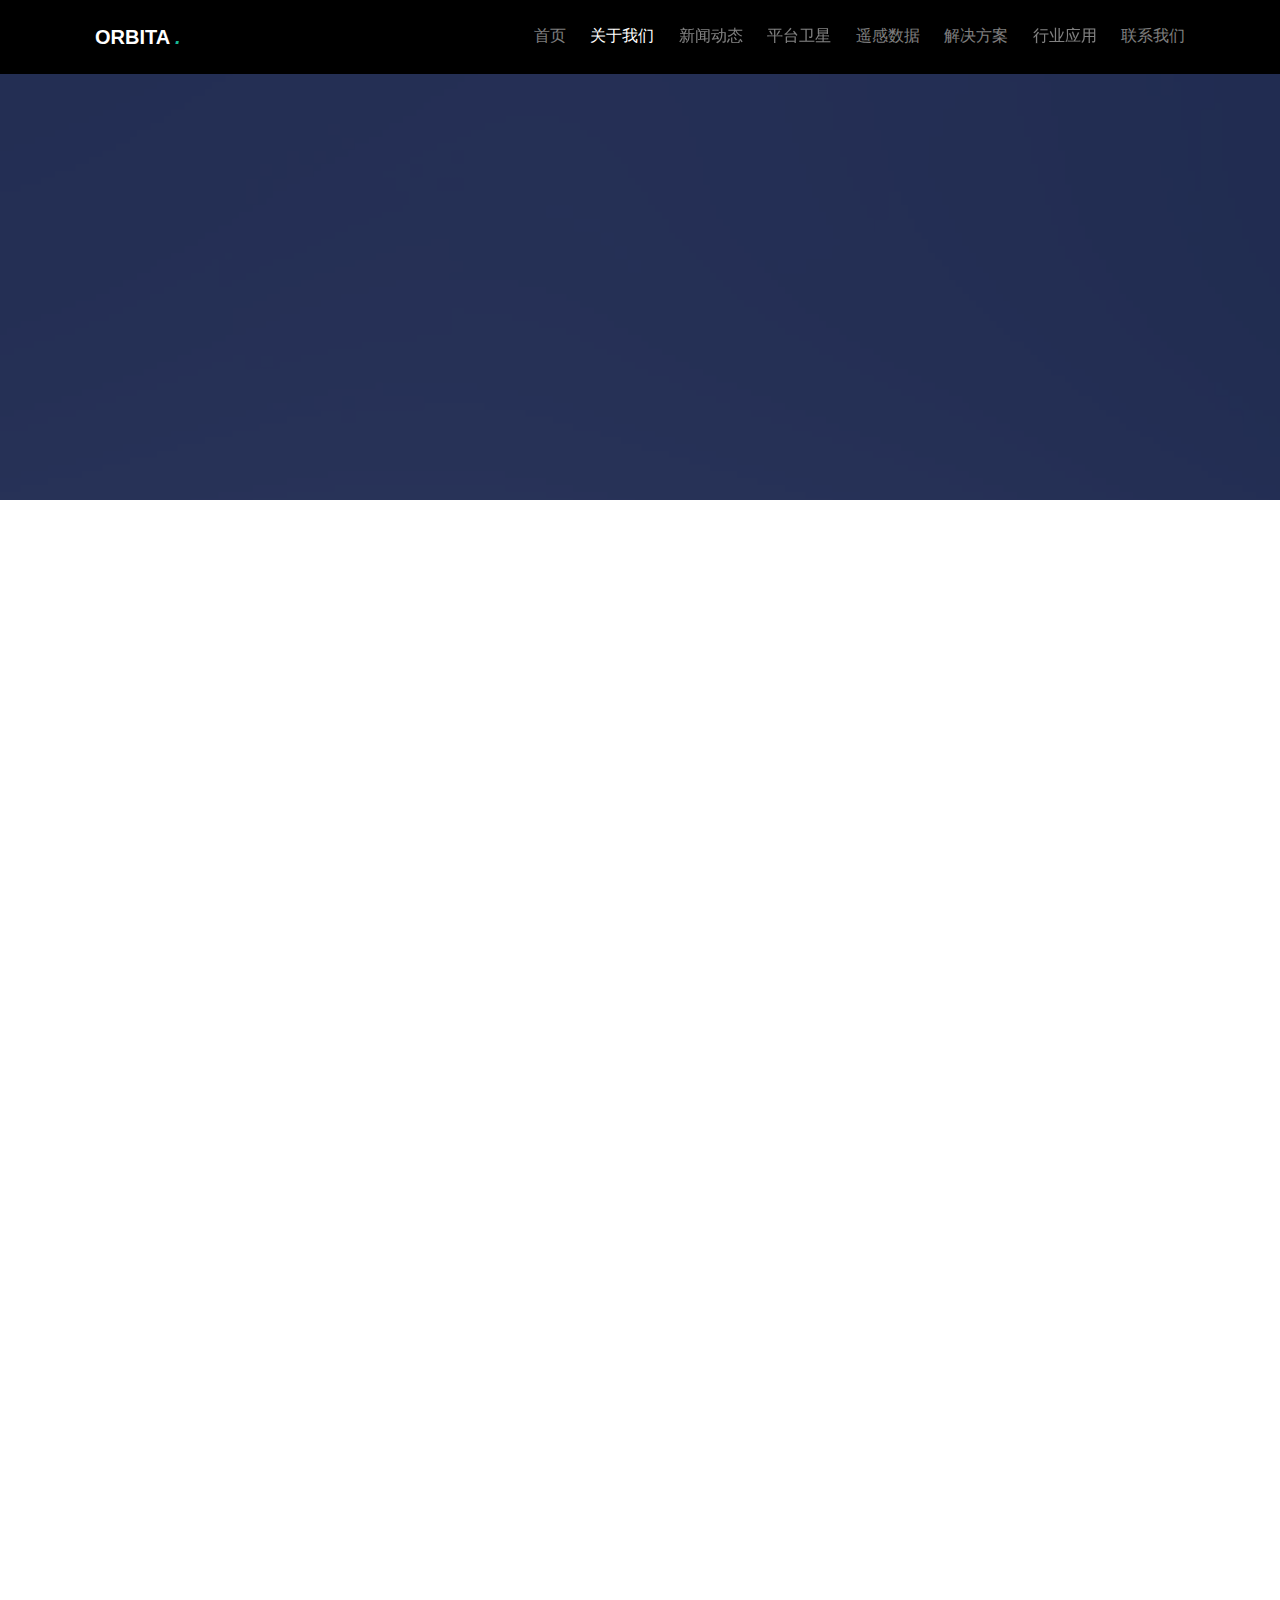
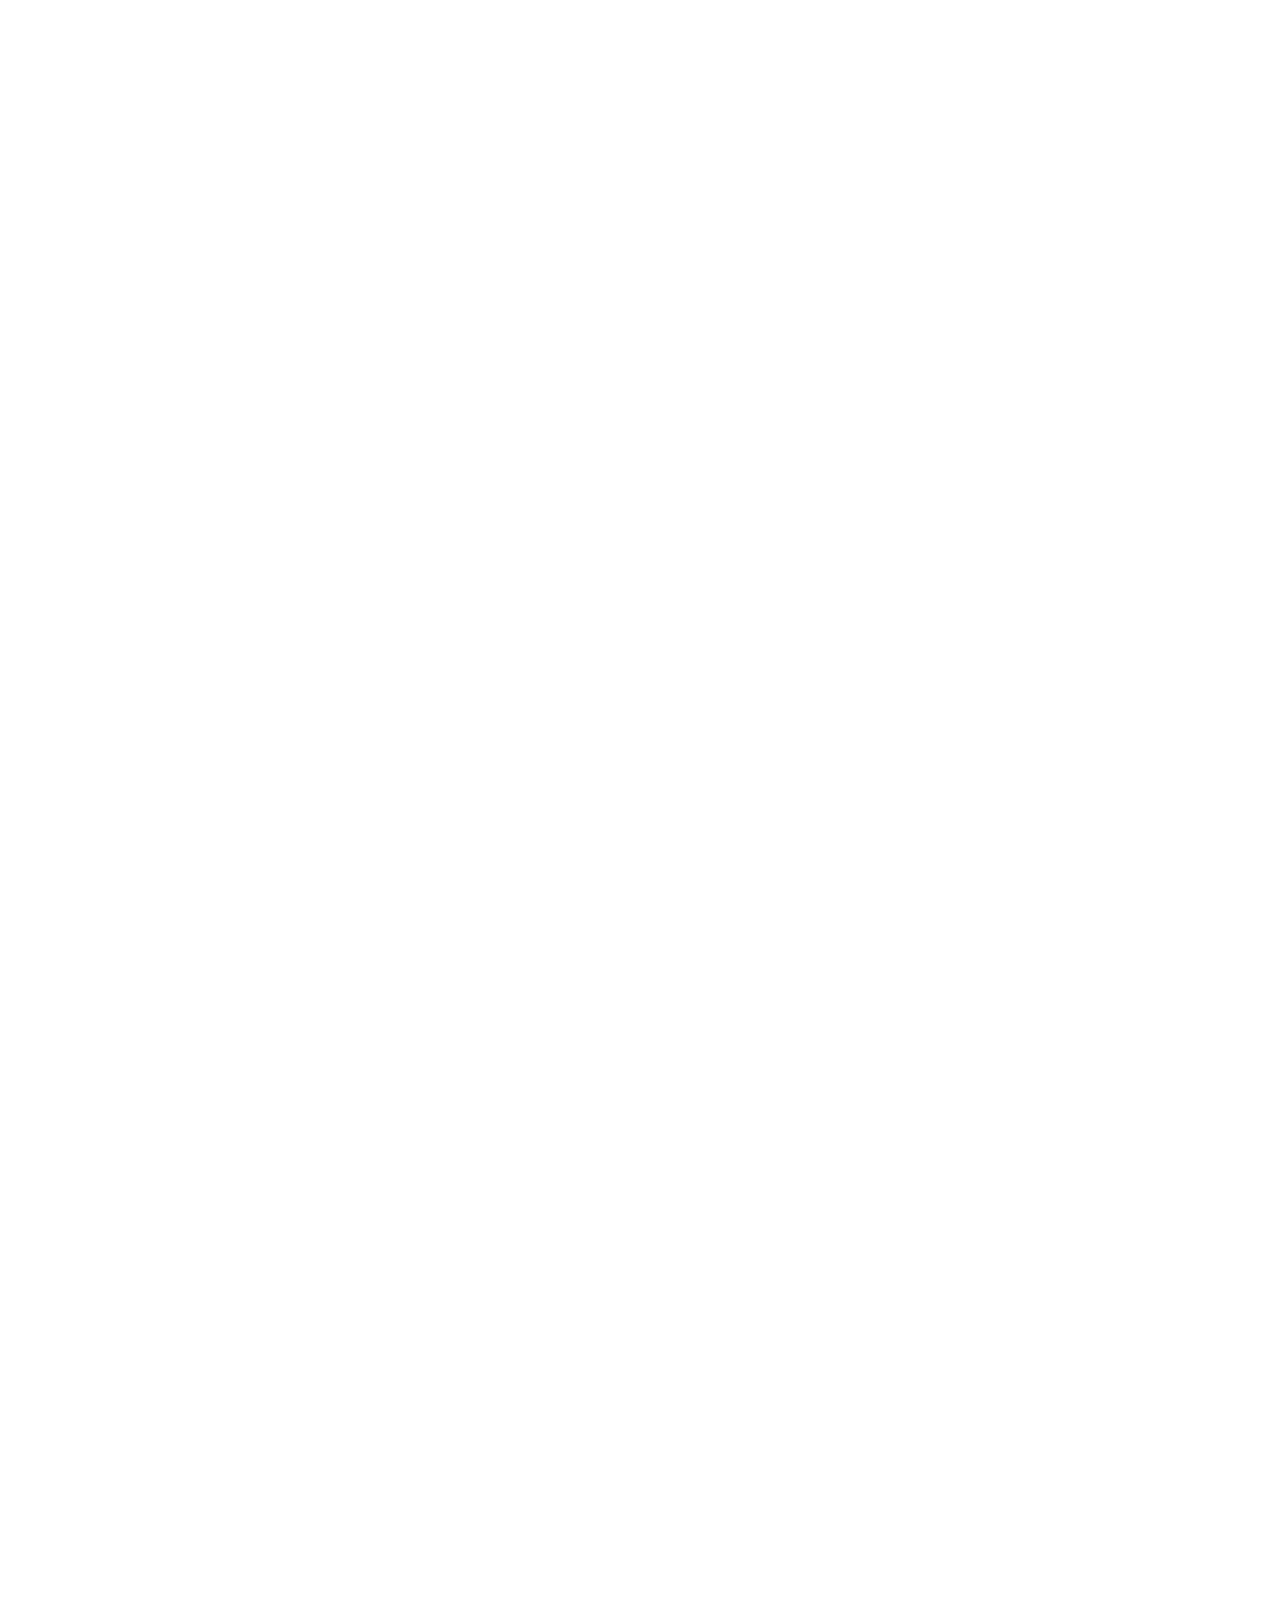
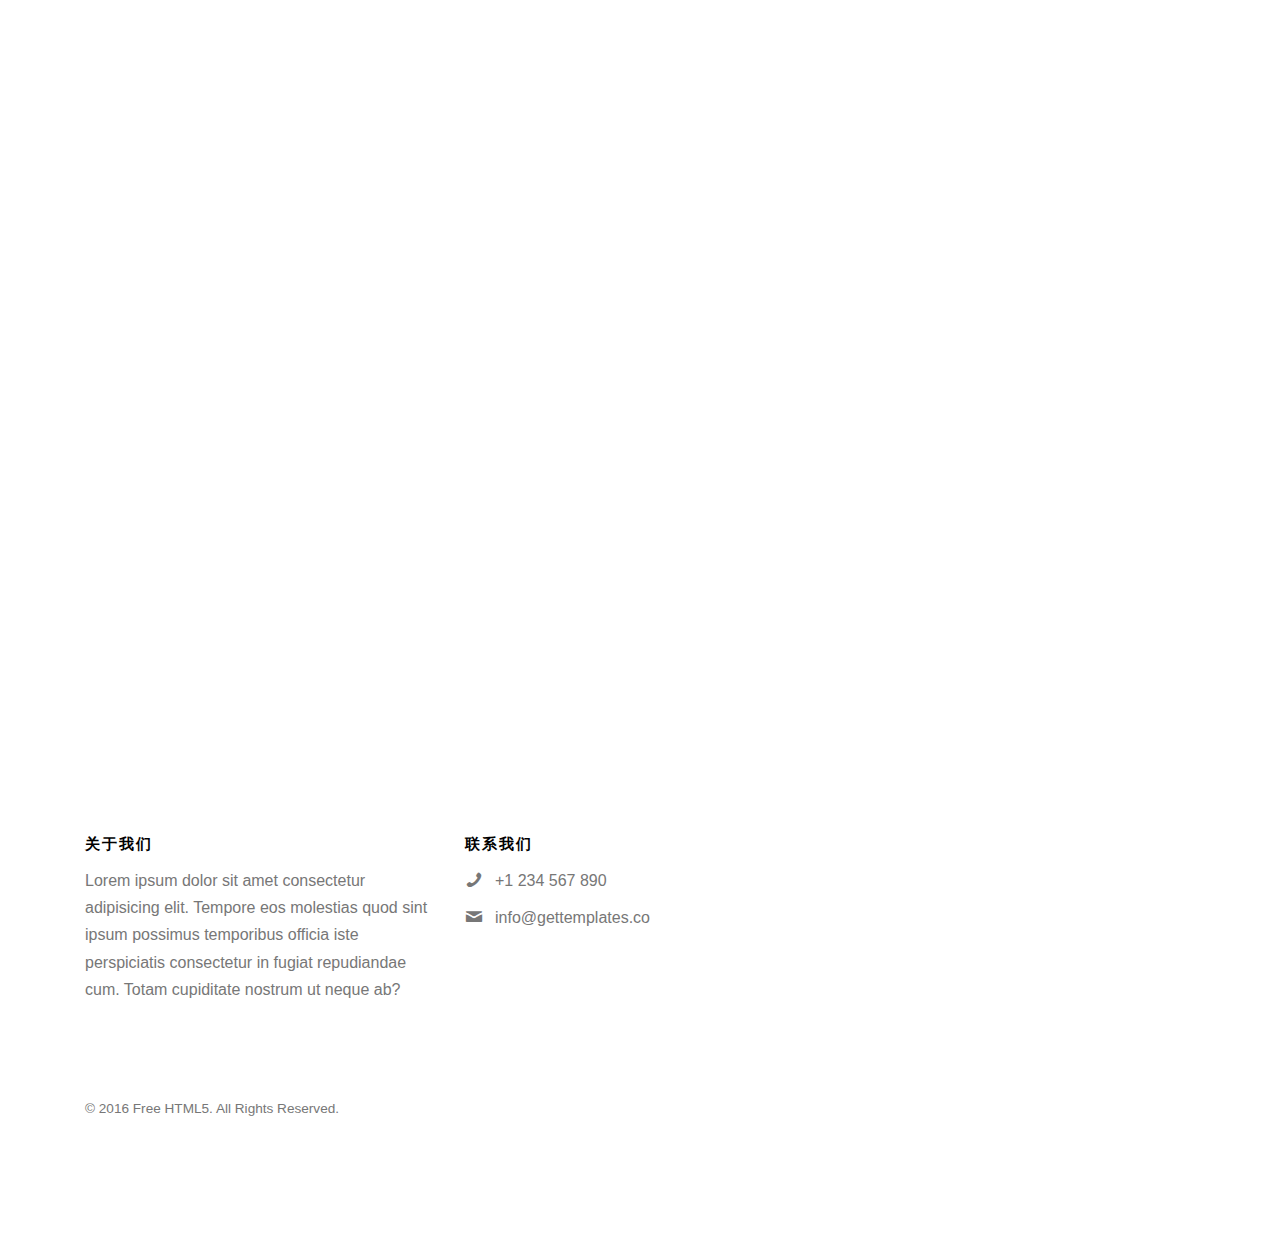
==== commit 3cc67ed7: "修改每个页面不必要的框架，删掉运行较慢的链接" ====
--- a/about.html
+++ b/about.html
@@ -4,22 +4,11 @@
 	<head>
 	<meta charset="utf-8">
 	<meta http-equiv="X-UA-Compatible" content="IE=edge">
-	<title>Aesthetic &mdash; Free Website Template, Free HTML5 Template </title>
+	<title>珠海欧比特官方网站</title>
 	<meta name="viewport" content="width=device-width, initial-scale=1">
 	<meta name="description" content="Free HTML5 Website Template" />
 	<meta name="keywords" content="free website templates, free html5, free template, free bootstrap, free website template, html5, css3, mobile first, responsive" />
 	
-
-  	<!-- Facebook and Twitter integration -->
-	<meta property="og:title" content=""/>
-	<meta property="og:image" content=""/>
-	<meta property="og:url" content=""/>
-	<meta property="og:site_name" content=""/>
-	<meta property="og:description" content=""/>
-	<meta name="twitter:title" content="" />
-	<meta name="twitter:image" content="" />
-	<meta name="twitter:url" content="" />
-	<meta name="twitter:card" content="" />
 
 	<!-- <link href="https://fonts.googleapis.com/css?family=Droid+Sans" rel="stylesheet"> -->
 	
@@ -215,26 +204,14 @@
 					<p>Dignissimos asperiores vitae velit veniam totam fuga molestias accusamus alias autem provident. Odit ab aliquam dolor eius.</p>
 				</div>
 			</div>
-
-
-			<div class="row">
-
-				
-
+			<div class="row">
 				<div class="clearfix visible-lg-block visible-md-block"></div>
-			
 				<div class="col-lg-4 col-md-4 col-sm-6 animate-box" data-animate-effect="fadeIn">
 					<div class="gtco-staff">
 						<img src="images/person_1.jpg" alt="Free HTML5 Templates by gettemplates.co">
 						<h3>Jean Smith</h3>
 						<strong class="role">Web Designer</strong>
 						<p>Quos quia provident consequuntur culpa facere ratione maxime commodi voluptates id repellat velit eaque aspernatur expedita. Possimus itaque adipisci.</p>
-						<ul class="gtco-social-icons">
-							<li><a href="#"><i class="icon-facebook"></i></a></li>
-							<li><a href="#"><i class="icon-twitter"></i></a></li>
-							<li><a href="#"><i class="icon-dribbble"></i></a></li>
-							<li><a href="#"><i class="icon-github"></i></a></li>
-						</ul>
 					</div>
 				</div>
 				<div class="clearfix visible-sm-block"></div>
@@ -244,12 +221,6 @@
 						<h3>Hush Raven</h3>
 						<strong class="role">Front-end Developer</strong>
 						<p>Quos quia provident consequuntur culpa facere ratione maxime commodi voluptates id repellat velit eaque aspernatur expedita. Possimus itaque adipisci.</p>
-						<ul class="gtco-social-icons">
-							<li><a href="#"><i class="icon-facebook"></i></a></li>
-							<li><a href="#"><i class="icon-twitter"></i></a></li>
-							<li><a href="#"><i class="icon-dribbble"></i></a></li>
-							<li><a href="#"><i class="icon-github"></i></a></li>
-						</ul>
 					</div>
 				</div>
 				<div class="col-lg-4 col-md-4 col-sm-6 animate-box" data-animate-effect="fadeIn">
@@ -258,12 +229,6 @@
 						<h3>Alex King</h3>
 						<strong class="role">Back-end Developer</strong>
 						<p>Quos quia provident consequuntur culpa facere ratione maxime commodi voluptates id repellat velit eaque aspernatur expedita. Possimus itaque adipisci.</p>
-						<ul class="gtco-social-icons">
-							<li><a href="#"><i class="icon-facebook"></i></a></li>
-							<li><a href="#"><i class="icon-twitter"></i></a></li>
-							<li><a href="#"><i class="icon-dribbble"></i></a></li>
-							<li><a href="#"><i class="icon-github"></i></a></li>
-						</ul>
 					</div>
 				</div>
 				<div class="clearfix visible-sm-block"></div>
@@ -283,26 +248,13 @@
 					</div>
 				</div>
 
-				<div class="col-md-4 col-md-push-1">
-					<div class="gtco-widget">
-						<h3>友情链接</h3>
-						<ul class="gtco-footer-links">
-							<li><a href="#">Knowledge Base</a></li>
-							<li><a href="#">Career</a></li>
-							<li><a href="#">Press</a></li>
-							<li><a href="#">Terms of services</a></li>
-							<li><a href="#">Privacy Policy</a></li>
-						</ul>
-					</div>
-				</div>
 
 				<div class="col-md-4">
 					<div class="gtco-widget">
 						<h3>联系我们</h3>
 						<ul class="gtco-quick-contact">
-							<li><a href="#"><i class="icon-phone"></i> +1 234 567 890</a></li>
-							<li><a href="#"><i class="icon-mail2"></i> info@gettemplates.co</a></li>
-							<li><a href="#"><i class="icon-chat"></i> Live Chat</a></li>
+							<li><i class="icon-phone"></i> +1 234 567 890</li>
+							<li><i class="icon-mail2"></i> info@gettemplates.co</li>
 						</ul>
 					</div>
 				</div>
@@ -313,9 +265,7 @@
 				<div class="col-md-12">
 					<p class="pull-left">
 						<small class="block">&copy; 2016 Free HTML5. All Rights Reserved.</small> 
-						<small class="block">More Templates <a href="http://www.cssmoban.com/" target="_blank" title="模板之家">模板之家</a> - Collect from <a href="http://www.cssmoban.com/" title="网页模板" target="_blank">网页模板</a> Demo Images: <a href="#" target="_blank">Unsplash</a></small>
 					</p>
-					
 				</div>
 			</div>
 
--- a/css/style.css
+++ b/css/style.css
@@ -64,7 +64,10 @@
   outline: none;
   text-decoration: none;
 }
-
+a:visited {
+	color:#0063DC;
+	text-decoration: none;
+}
 p {
   margin-bottom: 20px;
 }
@@ -1743,6 +1746,19 @@
 @media screen and (max-width: 768px) {
   #gtco-portfolio-list li a .case-studies-summary h2 {
     font-size: 20px;
+  }
+}
+#gtco-portfolio-list li.three-fourth {
+  width: 82%;
+}
+@media screen and (max-width: 768px) {
+  #gtco-portfolio-list li.three-fourth {
+    width: 49%;
+  }
+}
+@media screen and (max-width: 480px) {
+  #gtco-portfolio-list li.three-fourth {
+    width: 100%;
   }
 }
 #gtco-portfolio-list li.two-third {
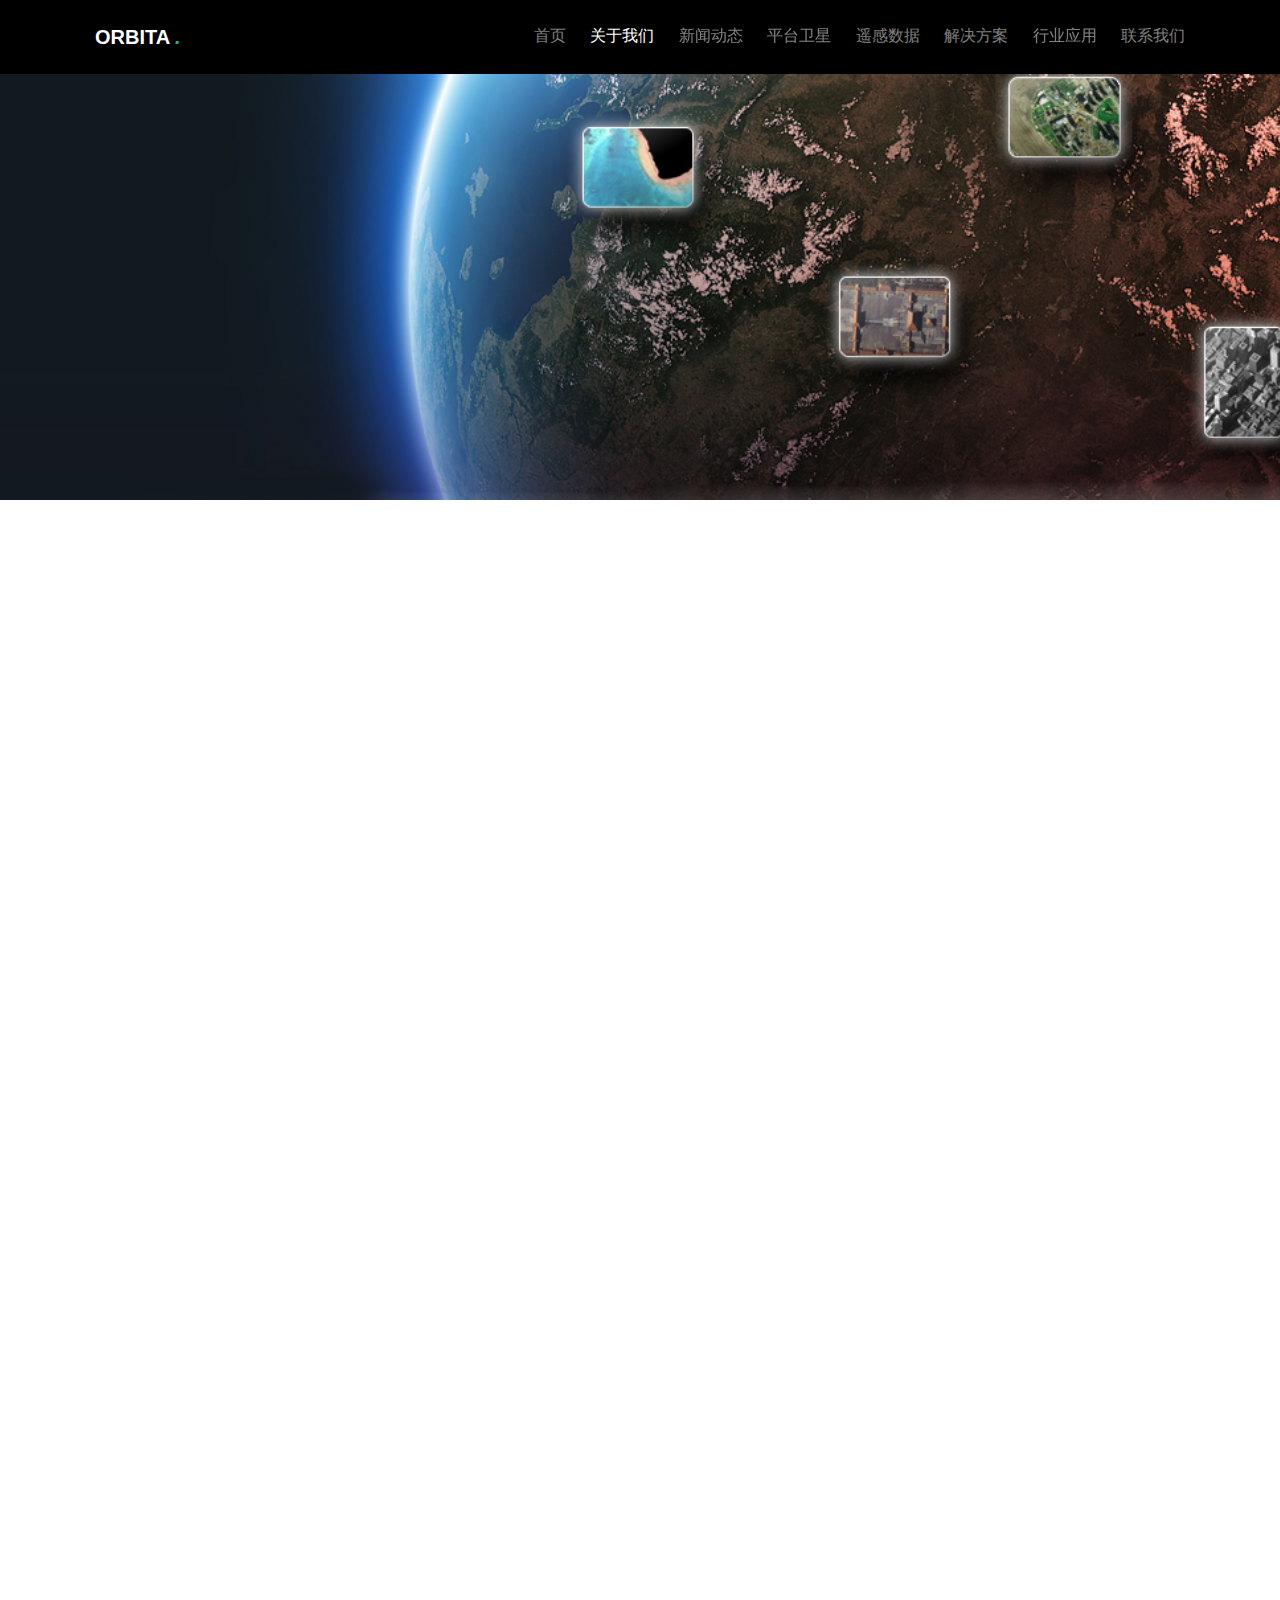
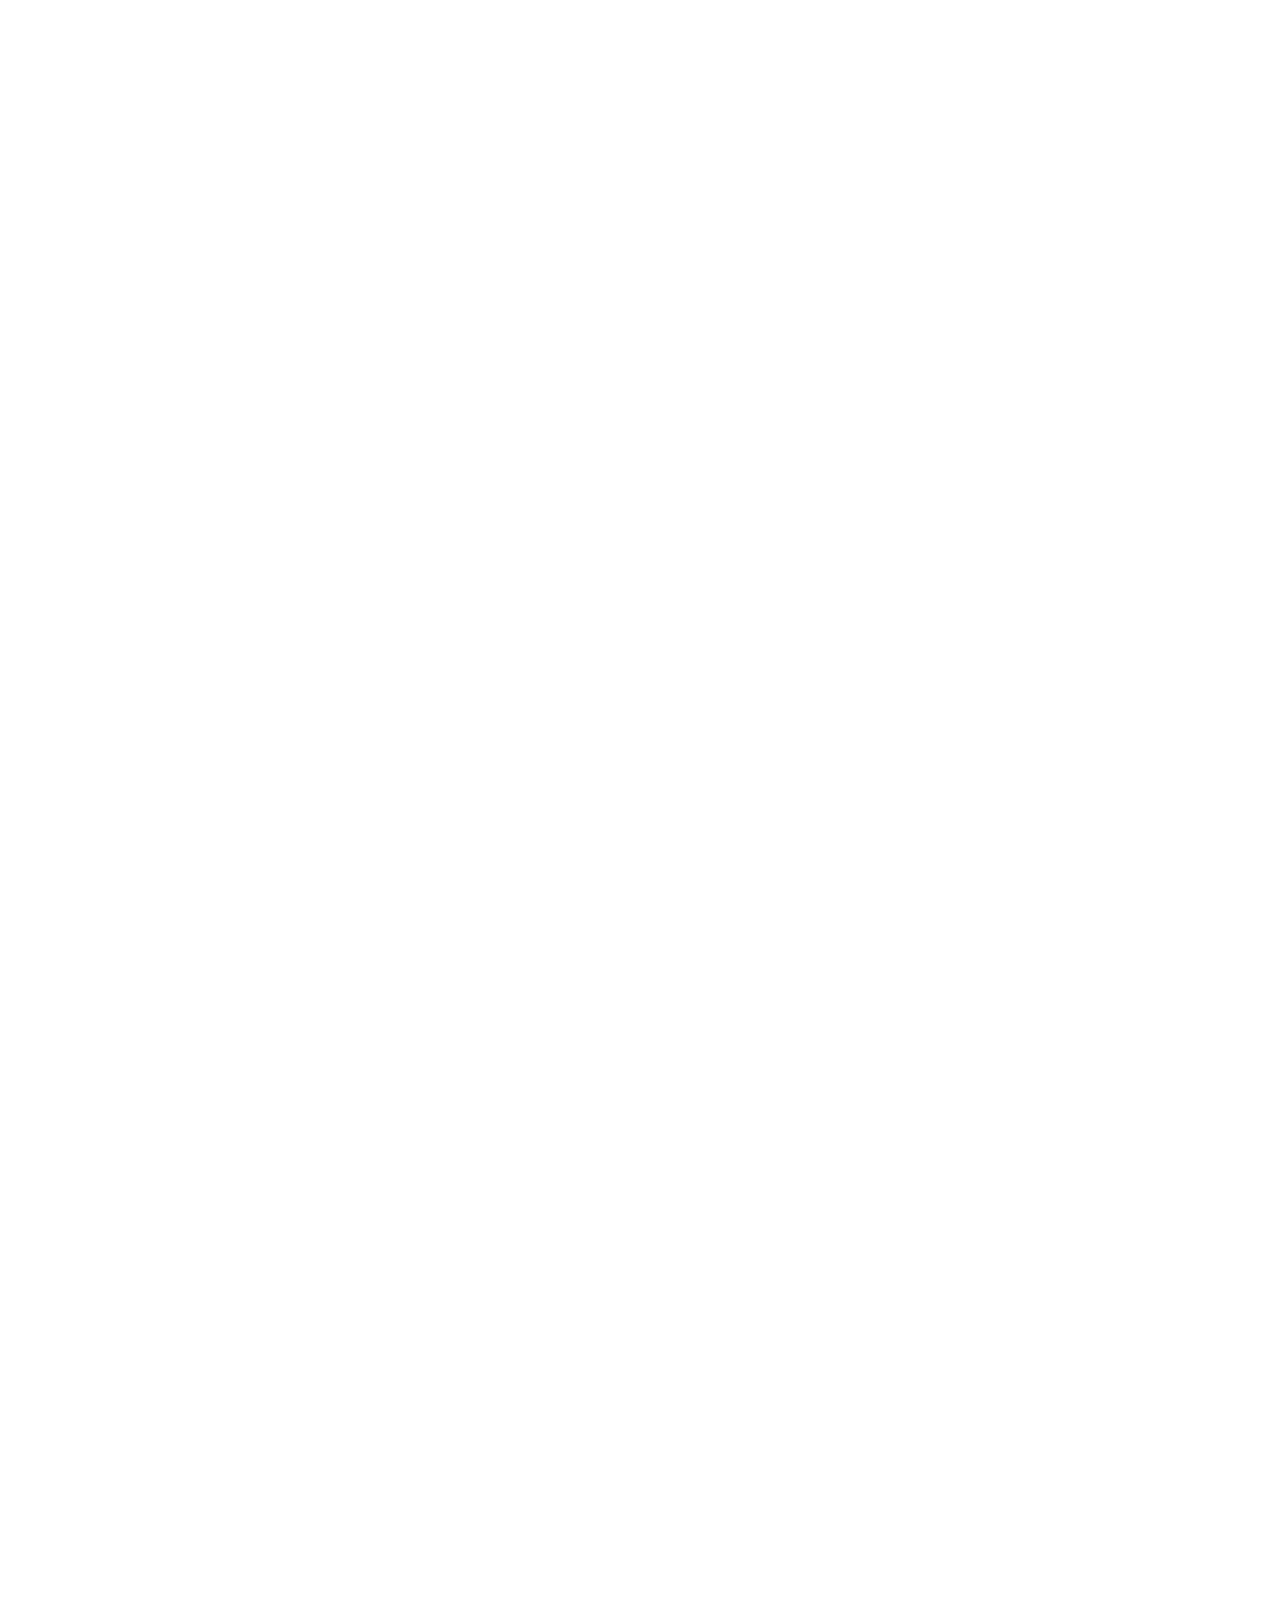
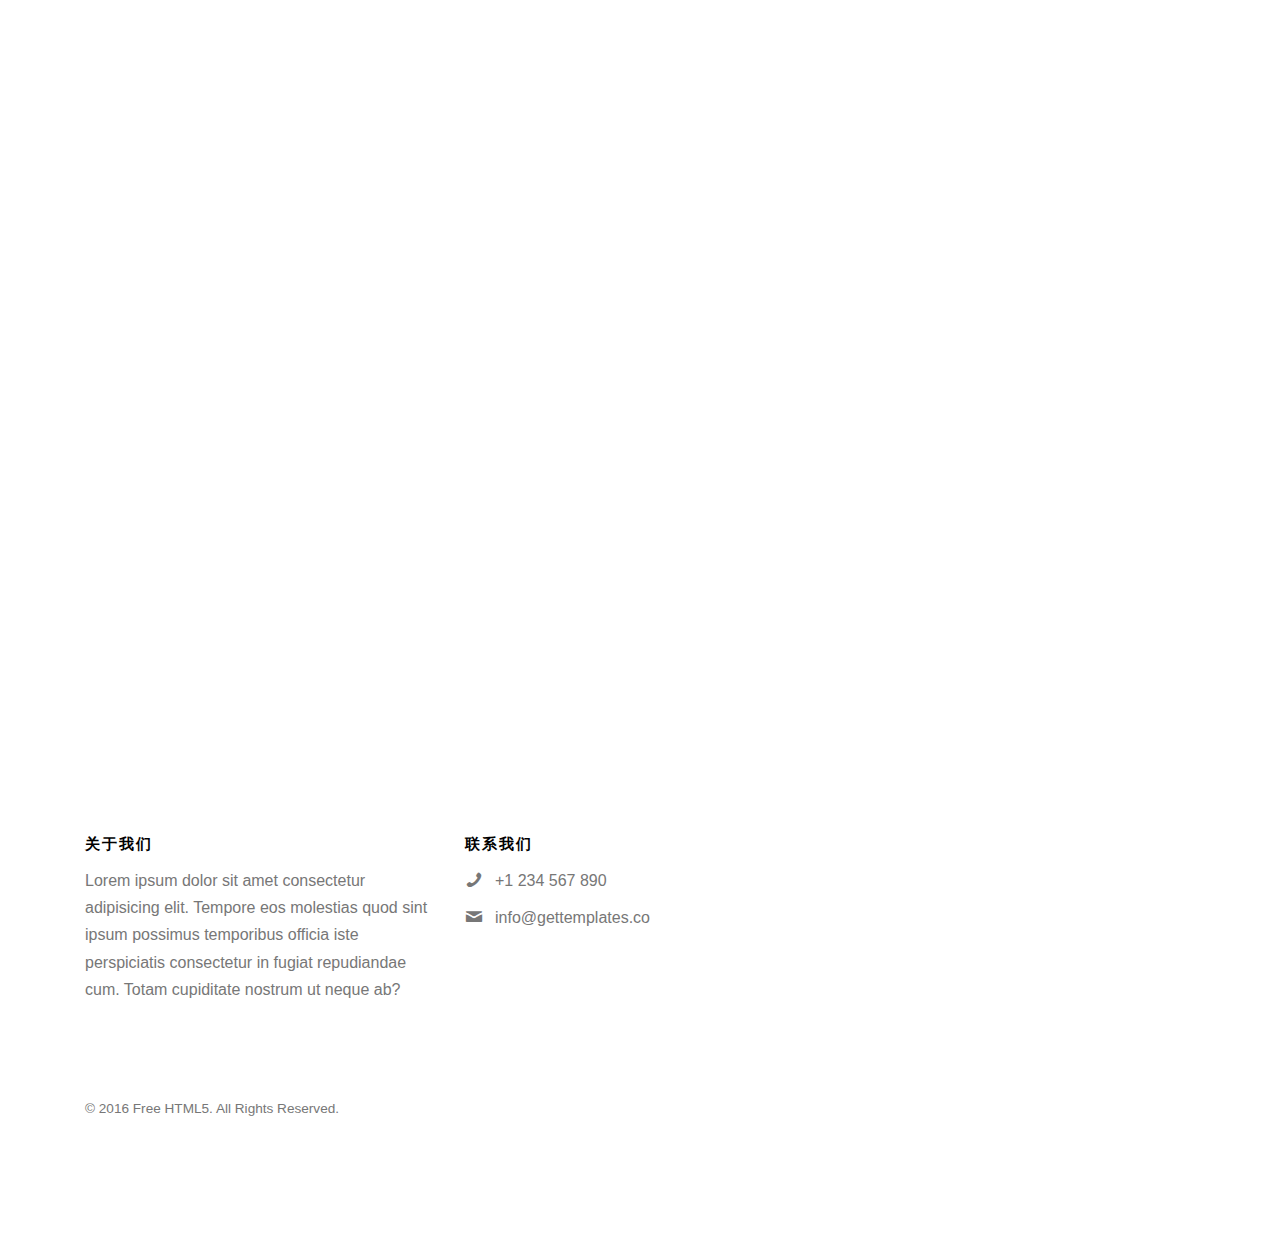
==== commit a06dbbbc: "更换每个页面的封面图片，首页和新闻页翻滚页面可点击，继续精简" ====
--- a/about.html
+++ b/about.html
@@ -46,19 +46,6 @@
 	<div id="page">
 	<nav class="gtco-nav fixed_header" role="navigation">
 		<div class="gtco-container">
-			<!--
-				//twitter facebook  mail link
-			<div class="row">
-				<div class="col-md-12 text-right gtco-contact">
-					<ul class="">
-						<li><a href="#"><i class="ti-mobile"></i> +1 (0)123 456 7890 </a></li>
-						<li><a href="http://twitter.com/gettemplatesco"><i class="ti-twitter-alt"></i> </a></li>
-						<li><a href="#"><i class="icon-mail2"></i></a></li>
-						<li><a href="#"><i class="ti-facebook"></i></a></li>
-					</ul>
-				</div>
-			</div>
-            -->
 
 			<div class="row">
 				<div class="col-sm-4 col-xs-12">
@@ -74,8 +61,9 @@
 						<li class="has-dropdown">
 							<a href="orbita-satellite.html">平台卫星</a>
 							<ul class="dropdown">
-								<li><a href="#">珠海1号</a></li>
-								<li><a href="#">珠海2号</a></li>
+								<li><a href="orbita-satellite.html#gtco-portfolio">珠海1号</a></li>
+								<li><a href="orbita-satellite.html#gtco-portfolio">珠海2号</a></li>
+								<li><a href="orbita-satellite.html#gtco-portfolio">珠海3号</a></li>
 							</ul>
 						</li>
 						<li>
@@ -85,9 +73,9 @@
 						<li class="has-dropdown">
 						<a href="orbita-application.html">行业应用</a>
 						<ul class="dropdown">
-								<li><a href="#">数据应用</a></li>
-								<li><a href="#">软件项目</a></li>
-								<li><a href="#">其他</a></li>
+								<li><a href="orbita-application.html#gtco-portfolio">数据应用</a></li>
+								<li><a href="orbita-application.html#gtco-portfolio">软件项目</a></li>
+								<li><a href="orbita-application.html#gtco-portfolio">其他</a></li>
 							</ul>
 						</li>
 						<li><a href="contact.html">联系我们</a></li>
@@ -98,15 +86,15 @@
 		</div>
 	</nav>
 
-	<header id="gtco-header" class="gtco-cover gtco-cover-xs" role="banner" style="background-image:url(images/img_bg_1.jpg);z-index: 0;">
+	<header id="gtco-header" class="gtco-cover gtco-cover-xs" role="banner" style="background-image:url(images/headerPic.png);z-index: 0;">
 		<div class="overlay"></div>
 		<div class="gtco-container">
 			<div class="row">
-				<div class="col-md-8 col-md-offset-2 text-center">
-					<div class="display-t">
-						<div class="display-tc">
-							<h1 class="animate-box" data-animate-effect="fadeInUp">关于我们</h1>
-							<h2 class="animate-box" data-animate-effect="fadeInUp">我不知道这里写点什么 <em>但是</em> <a href="http://www.cssmoban.com/" target="_blank" title="模板之家">不写又不好看</a> - 来自<a href="http://www.cssmoban.com/" title="网页模板" target="_blank">Orbita</a></h2>
+				<div class="col-md-8 col-md-offset-0">
+					<div class="display-t text-left">
+						<div class="display-tc" >
+							<h1 class="animate-box" data-animate-effect="fadeInUp" style="text-align: left;">关于我们</h1>
+							<h2 class="animate-box" data-animate-effect="fadeInUp">我不知道写点什么，但是不写又不好看-来自欧比特</h2>
 						</div>
 					</div>
 				</div>
--- a/css/style.css
+++ b/css/style.css
@@ -356,7 +356,7 @@
   top: 0;
   left: 0;
   right: 0;
-  background: rgba(29, 43, 83, 0.89);
+  /*background: rgba(29, 43, 83, 0.89);*/
 }
 .gtco-cover > .gtco-container {
   position: relative;
@@ -1952,7 +1952,7 @@
 
 #featured-slider-container {
     padding-top: 100px;
-    background: linear-gradient(125deg, #1e755f, #145fa0, #b32486, #cd951a);
+    background: linear-gradient(125deg, #000000, #03213c, #c1dae6, #515a9a);
     background-size: 800% 800%;
 
     -webkit-animation: AnimationName 11s ease infinite;
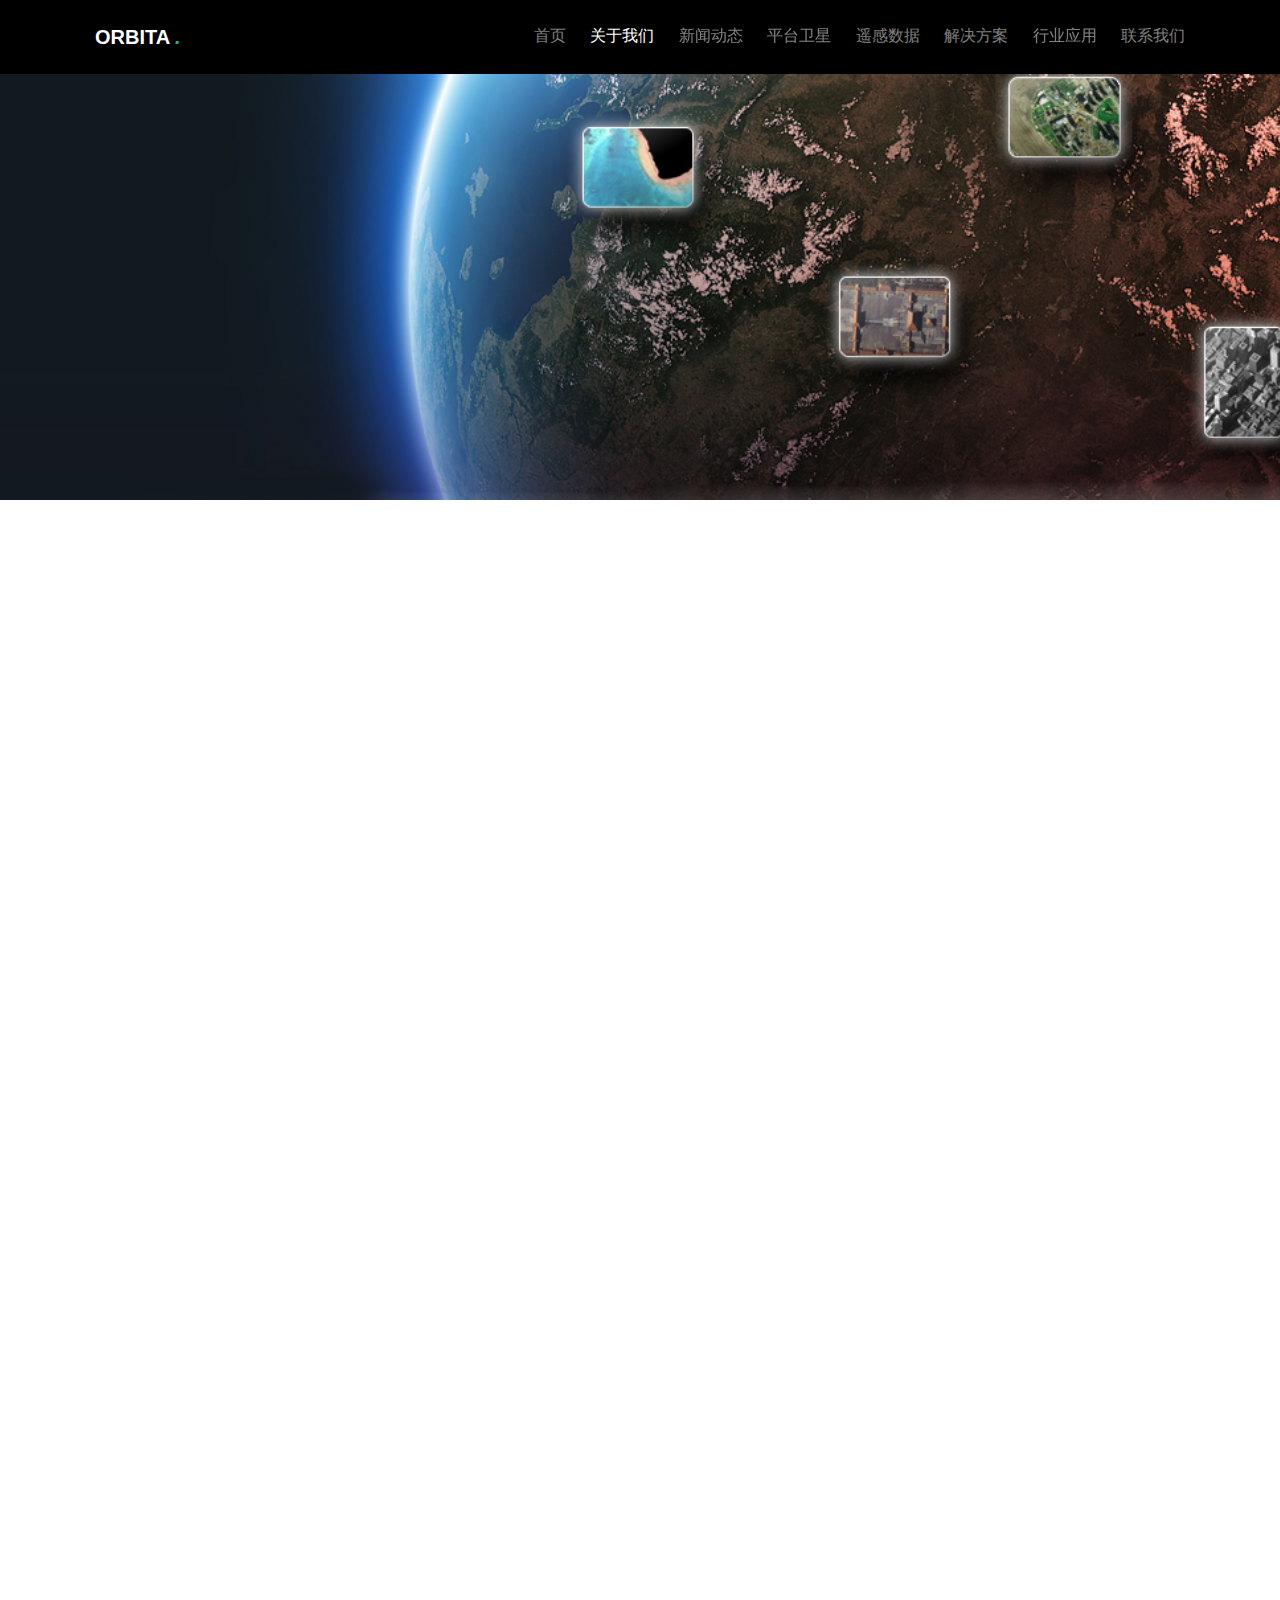
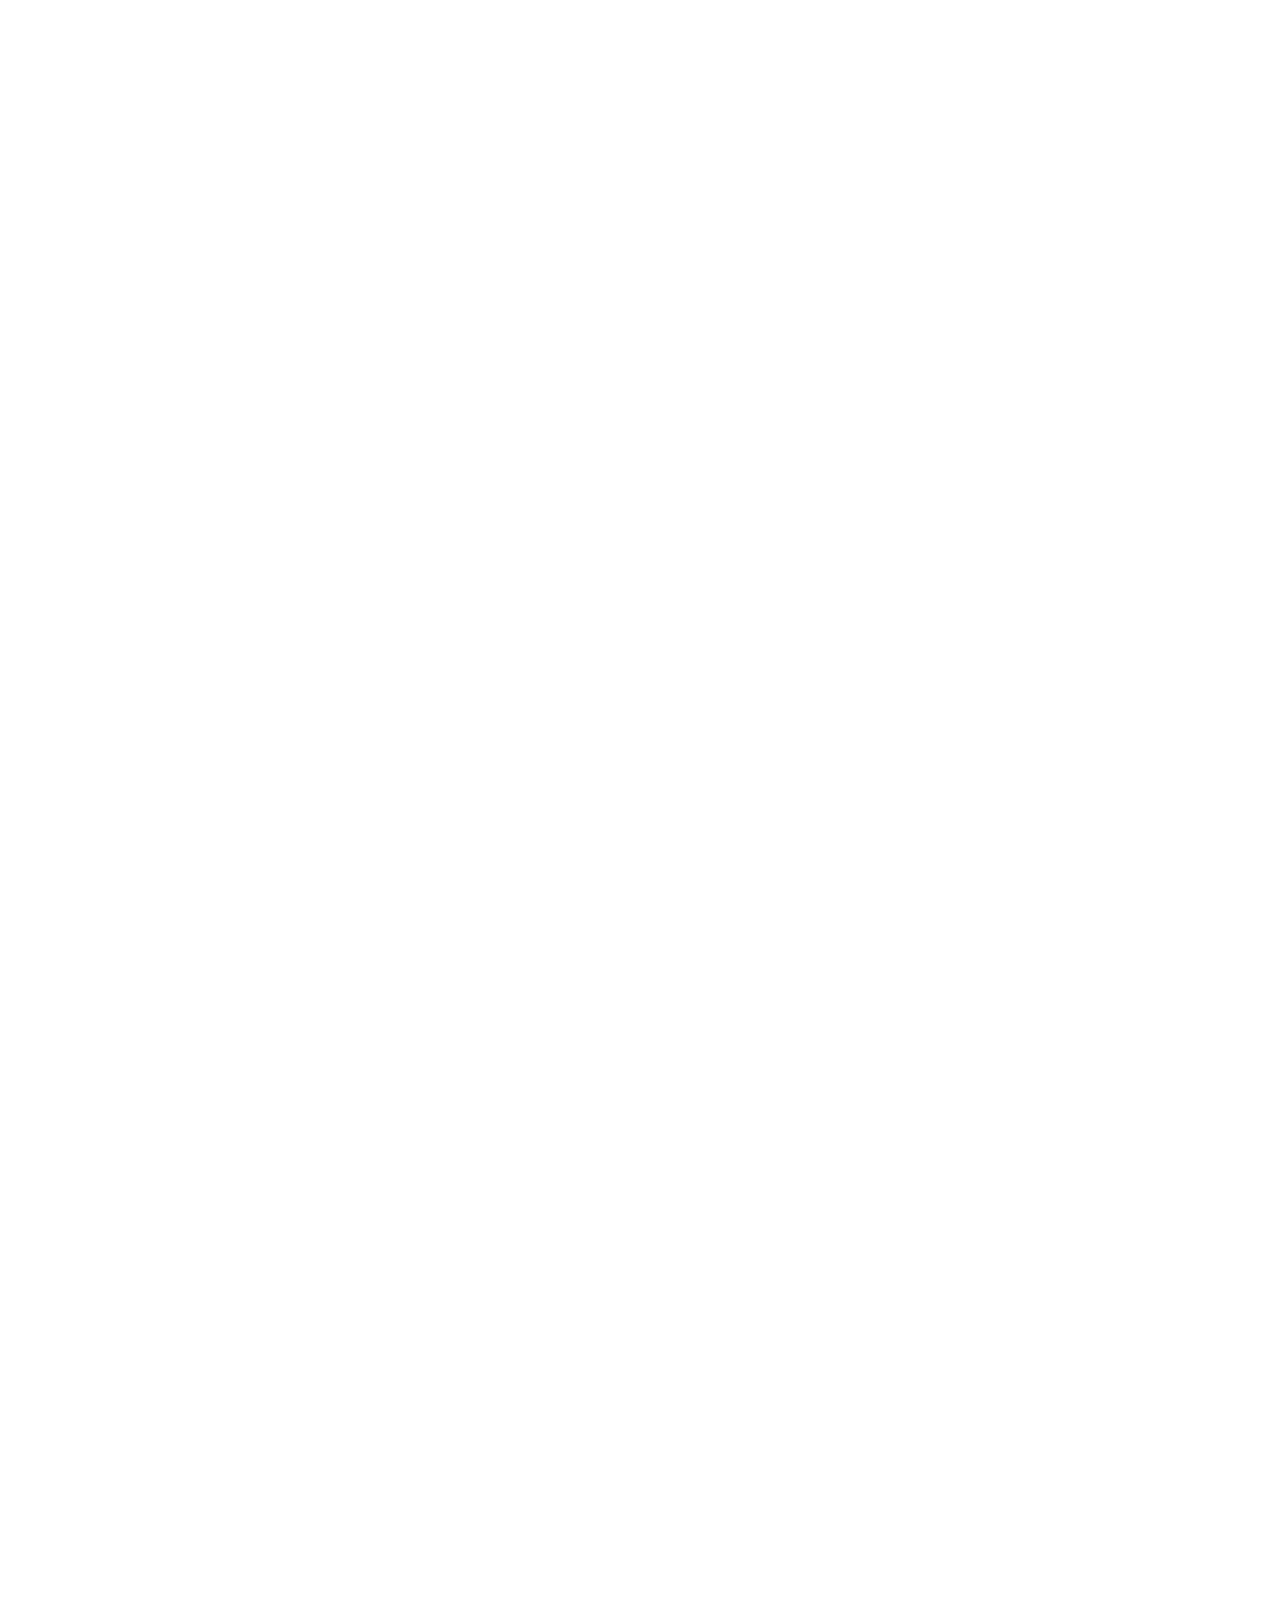
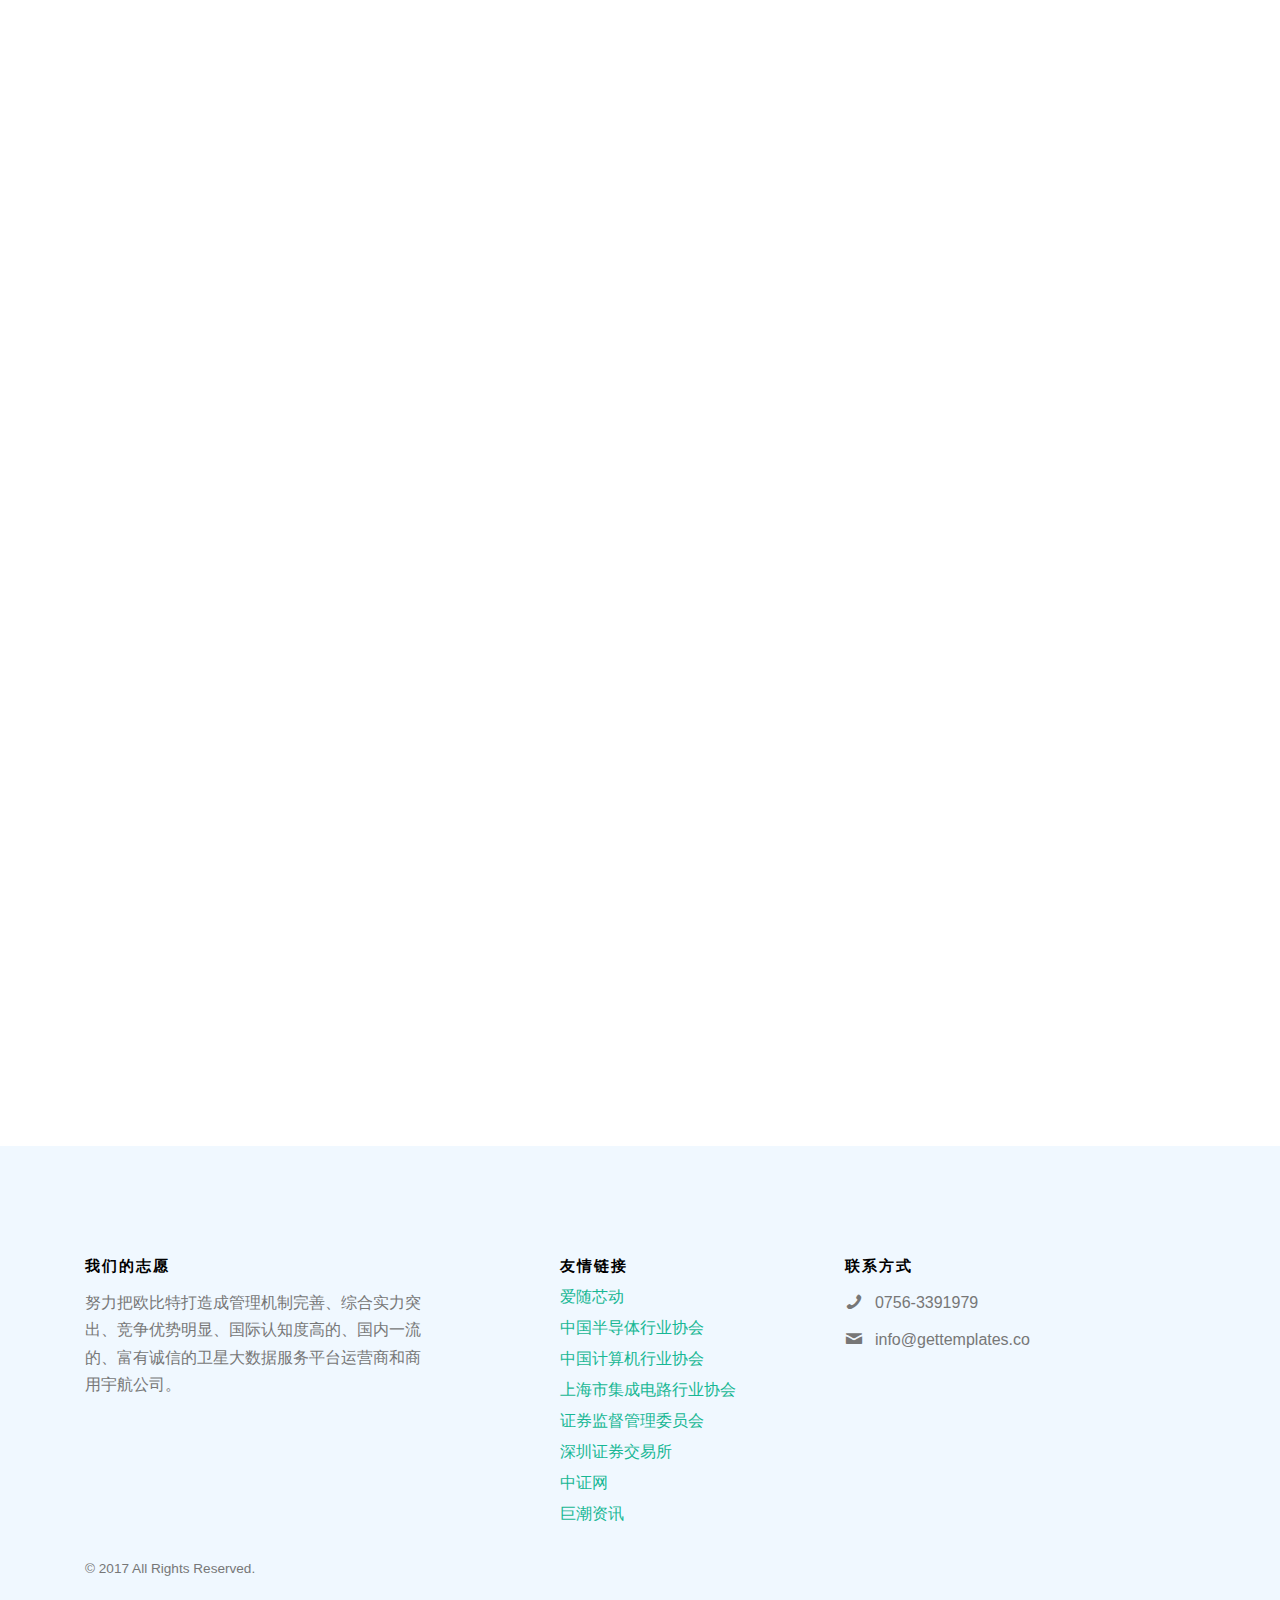
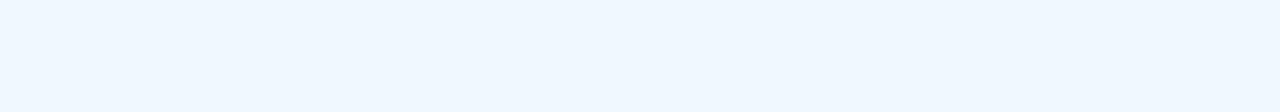
==== commit fc6d962e: "重做选项卡和分页栏" ====
--- a/about.html
+++ b/about.html
@@ -108,17 +108,16 @@
 			<div class="row">
 				<div class="col-md-8 col-md-offset-2 text-center gtco-heading">
 					<h2>公司简介</h2>
-					<p>Dignissimos asperiores vitae velit veniam totam fuga molestias accusamus alias autem provident. Odit ab aliquam dolor eius.</p>
+					<p>欧比特公司注重技术创新，始终以实现产品的高性能、高可靠、小型化、国产化、网络化、平台化为发展方向。</p>
 				</div>
 			</div>
 
 			<div class="row row-pb-md">
-				<div class="col-md-6">
-					<p>Lorem ipsum dolor sit amet, consectetur adipisicing elit. Magnam repudiandae maiores officiis illo soluta accusantium architecto cumque ipsam aut quasi, repellendus reprehenderit rem minima eius impedit. Earum dolor omnis officiis tenetur dolorum. Placeat repudiandae dolores eveniet pariatur, aspernatur sit assumenda architecto est optio animi natus qui laboriosam amet rerum sunt!</p>
-				</div>
-				<div class="col-md-6">
-					<p>Lorem ipsum dolor sit amet, consectetur adipisicing elit. Maiores maxime earum sequi explicabo consectetur. Labore, odio enim sequi. Quaerat explicabo modi laboriosam illo tempore, alias magnam non, debitis asperiores minima.</p>
-				</div>
+				<div class="col-md-12">
+					<p>珠海欧比特控制工程股份有限公司（股票代码:300053）是国内具有自主知识产权的高可靠高性能嵌入式SoC芯片、立体封装SiP模块、智能图像处理及人脸识别、微型航天器、微纳卫星及星座、卫星空间信息平台、卫星大数据服务平台及系统集成供应商。</p>
+					<p>公司总部位于广东省珠海市高新技术开发区“欧比特科技园”,园区内建设了超净车间、SoC陶瓷封装车间、SiP立体封装车间、SMT生产车间、数字化电子生产车间、人脸识别公共服务云平台、微型航天器及微纳卫星设计中心、卫星测控及营运中心、卫星大数据服务平台等。欧比特公司的技术及产品广泛应用于民用航空航天、实时控制系统、医疗装备、工业控制、消费类电子等领域，并服务于智慧城市、金融、通信、大数据、物联网、互联网＋、云服务等。</p>
+				</div>
+				
 			</div>
 			
 			<div class="row">
@@ -156,24 +155,24 @@
 				<div class="col-md-12">
 					<h3>公司环境</h3>
 				</div>
-				<div class="col-md-12">
-					<div class="owl-carousel owl-carousel-fullwidth">
-						<div class="item">
+				<div class="col-md-12" >
+					<div class="owl-carousel owl-carousel-fullwidth" >
+						<div class="item" >
 							<img src="images/img_1.jpg" alt="Free HTML5 Bootstrap Template by GetTemplates.co">
 						</div>
-						<div class="item">
+						<div class="item" >
 							<img src="images/img_2.jpg" alt="Free HTML5 Bootstrap Template by GetTemplates.co">
 						</div>
-						<div class="item">
+						<div class="item" >
 							<img src="images/img_3.jpg" alt="Free HTML5 Bootstrap Template by GetTemplates.co">
 						</div>
-						<div class="item">
+						<div class="item" >
 							<img src="images/img_4.jpg" alt="Free HTML5 Bootstrap Template by GetTemplates.co">
 						</div>
-						<div class="item">
+						<div class="item" >
 							<img src="images/img_5.jpg" alt="Free HTML5 Bootstrap Template by GetTemplates.co">
 						</div>
-						<div class="item">
+						<div class="item" >
 							<img src="images/img_6.jpg" alt="Free HTML5 Bootstrap Template by GetTemplates.co">
 						</div>
 					</div>
@@ -189,74 +188,111 @@
 			<div class="row animate-box">
 				<div class="col-md-8 col-md-offset-2 text-center gtco-heading">
 					<h2>我们的团队</h2>
-					<p>Dignissimos asperiores vitae velit veniam totam fuga molestias accusamus alias autem provident. Odit ab aliquam dolor eius.</p>
-				</div>
-			</div>
-			<div class="row">
-				<div class="clearfix visible-lg-block visible-md-block"></div>
+					<p>我们的团队优雅不失风范，年轻不失斗志，我们的目标：“为了更好而奋斗”！</p>
+				</div>
+			</div>
+
+
+			<div class="row">
+
 				<div class="col-lg-4 col-md-4 col-sm-6 animate-box" data-animate-effect="fadeIn">
 					<div class="gtco-staff">
 						<img src="images/person_1.jpg" alt="Free HTML5 Templates by gettemplates.co">
-						<h3>Jean Smith</h3>
+						<h3>肖文斌</h3>
 						<strong class="role">Web Designer</strong>
 						<p>Quos quia provident consequuntur culpa facere ratione maxime commodi voluptates id repellat velit eaque aspernatur expedita. Possimus itaque adipisci.</p>
 					</div>
 				</div>
+
+				<div class="col-lg-4 col-md-4 col-sm-6 animate-box" data-animate-effect="fadeIn">
+					<div class="gtco-staff">
+						<img src="images/person_2.jpg" alt="Free HTML5 Templates by gettemplates.co">
+						<h3>吴博</h3>
+						<strong class="role">Front-end Developer</strong>
+						<p>Quos quia provident consequuntur culpa facere ratione maxime commodi voluptates id repellat velit eaque aspernatur expedita. Possimus itaque adipisci.</p>	
+					</div>
+				</div>
+
 				<div class="clearfix visible-sm-block"></div>
 				<div class="col-lg-4 col-md-4 col-sm-6 animate-box" data-animate-effect="fadeIn">
 					<div class="gtco-staff">
+						<img src="images/person_3.jpg" alt="Free HTML5 Templates by gettemplates.co">
+						<h3>吴一龙</h3>
+						<strong class="role">Back-end Developer</strong>
+						<p>Quos quia provident consequuntur culpa facere ratione maxime commodi voluptates id repellat velit eaque aspernatur expedita. Possimus itaque adipisci.</p>
+					</div>
+				</div>
+
+				<div class="clearfix visible-lg-block visible-md-block"></div>
+			
+				<div class="col-lg-4 col-md-4 col-sm-6 animate-box" data-animate-effect="fadeIn">
+					<div class="gtco-staff">
+						<img src="images/person_1.jpg" alt="Free HTML5 Templates by gettemplates.co">
+						<h3>吴二龙</h3>
+						<strong class="role">Web Designer</strong>
+						<p>Quos quia provident consequuntur culpa facere ratione maxime commodi voluptates id repellat velit eaque aspernatur expedita. Possimus itaque adipisci.</p>
+					</div>
+				</div>
+				<div class="clearfix visible-sm-block"></div>
+				<div class="col-lg-4 col-md-4 col-sm-6 animate-box" data-animate-effect="fadeIn">
+					<div class="gtco-staff">
 						<img src="images/person_2.jpg" alt="Free HTML5 Templates by gettemplates.co">
-						<h3>Hush Raven</h3>
+						<h3>徐超</h3>
 						<strong class="role">Front-end Developer</strong>
 						<p>Quos quia provident consequuntur culpa facere ratione maxime commodi voluptates id repellat velit eaque aspernatur expedita. Possimus itaque adipisci.</p>
 					</div>
 				</div>
-				<div class="col-lg-4 col-md-4 col-sm-6 animate-box" data-animate-effect="fadeIn">
-					<div class="gtco-staff">
-						<img src="images/person_3.jpg" alt="Free HTML5 Templates by gettemplates.co">
-						<h3>Alex King</h3>
-						<strong class="role">Back-end Developer</strong>
-						<p>Quos quia provident consequuntur culpa facere ratione maxime commodi voluptates id repellat velit eaque aspernatur expedita. Possimus itaque adipisci.</p>
-					</div>
-				</div>
+				
 				<div class="clearfix visible-sm-block"></div>
 			</div>
 
 		</div>
 	</div>
 
-		<footer id="gtco-footer" role="contentinfo">
-		<div class="gtco-container">
-			<div class="row row-pb-md">
-
+		<footer id="gtco-footer" role="contentinfo" style="background-color: aliceblue;">
+		<div class="gtco-container" >
+			<div class="row row-p	b-md">
 				<div class="col-md-4">
 					<div class="gtco-widget">
-						<h3>关于我们</h3>
-						<p>Lorem ipsum dolor sit amet consectetur adipisicing elit. Tempore eos molestias quod sint ipsum possimus temporibus officia iste perspiciatis consectetur in fugiat repudiandae cum. Totam cupiditate nostrum ut neque ab?</p>
-					</div>
-				</div>
-
-
+						<h3>我们的志愿</h3>
+						<p>努力把欧比特打造成管理机制完善、综合实力突出、竞争优势明显、国际认知度高的、国内一流的、富有诚信的卫星大数据服务平台运营商和商用宇航公司。</p>
+					</div>
+				</div>
+				
+				<div class="col-md-4 col-md-push-1">
+					<div class="gtco-widget">
+						<h3>友情链接</h3>
+						<ul class="gtco-footer-links">
+							<li><a href="http://www.myowatch.com:5016/">爱随芯动</a></li>
+							<li><a href="http://www.csia.net.cn/">中国半导体行业协会</a></li>
+							<li><a href="http://www.picmg.com.cn/">中国计算机行业协会</a></li>
+							<li><a href="http://www.sica.org.cn/">上海市集成电路行业协会</a></li>
+							<li><a href="http://www.csrc.gov.cn/pub/newsite/">证券监督管理委员会</a></li>
+							<li><a href="http://www.szse.cn/">深圳证券交易所</a></li>
+							<li><a href="http://www.cs.com.cn/">中证网</a></li>
+							<li><a href="http://www.cninfo.com.cn/cninfo-new/index">巨潮资讯</a></li>
+						</ul>
+					</div>
+				</div>
+				
 				<div class="col-md-4">
 					<div class="gtco-widget">
-						<h3>联系我们</h3>
+						<h3>联系方式</h3>
 						<ul class="gtco-quick-contact">
-							<li><i class="icon-phone"></i> +1 234 567 890</li>
+							<li><i class="icon-phone"></i> 0756-3391979</li>
 							<li><i class="icon-mail2"></i> info@gettemplates.co</li>
 						</ul>
 					</div>
 				</div>
-
-			</div>
-
+			</div>
+			
 			<div class="row copyright">
 				<div class="col-md-12">
 					<p class="pull-left">
-						<small class="block">&copy; 2016 Free HTML5. All Rights Reserved.</small> 
+						<small class="block">&copy; 2017 All Rights Reserved.</small> 
 					</p>
 				</div>
 			</div>
-
 		</div>
 	</footer>
 	</div>
--- a/css/style.css
+++ b/css/style.css
@@ -1891,6 +1891,7 @@
 .owl-carousel-fullwidth.owl-theme .owl-dots {
   bottom: 0;
   margin-bottom: -2.5em;
+ 
 }
 
 .owl-theme .owl-dots .owl-dot span {
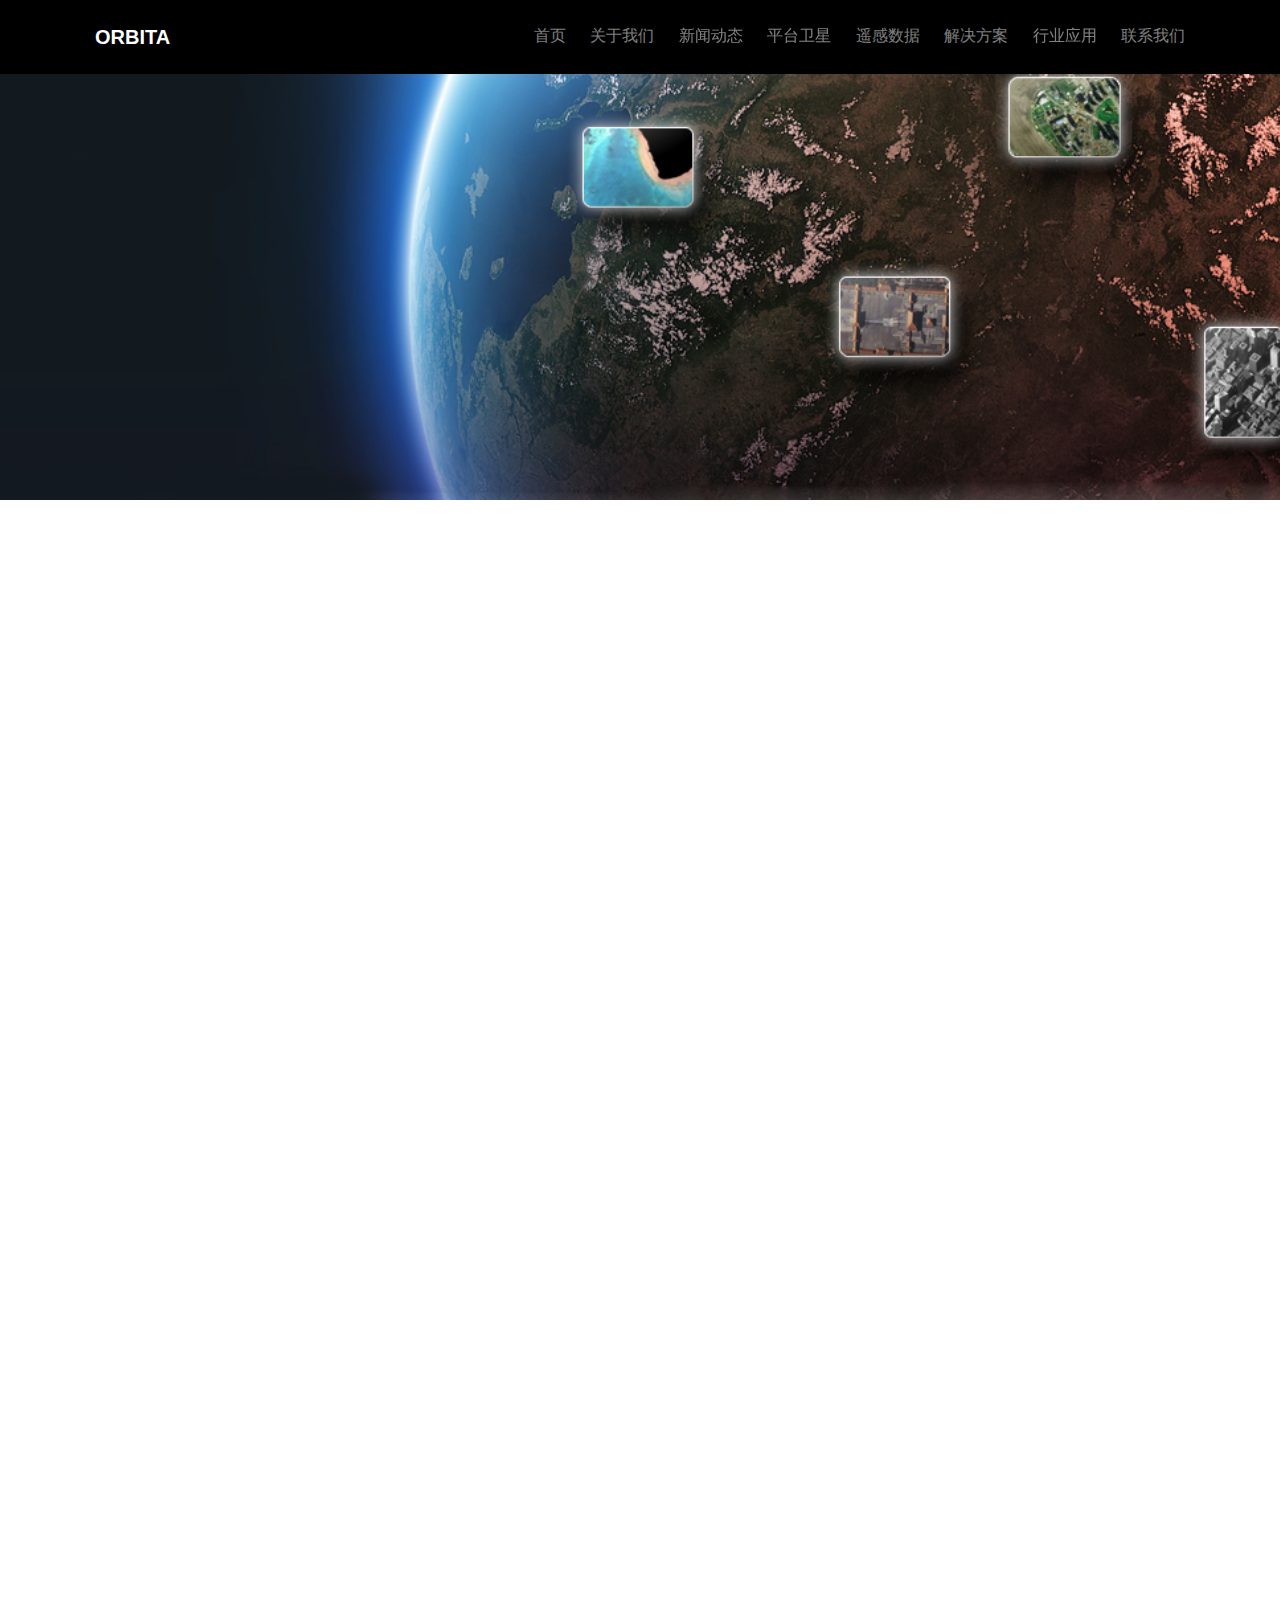
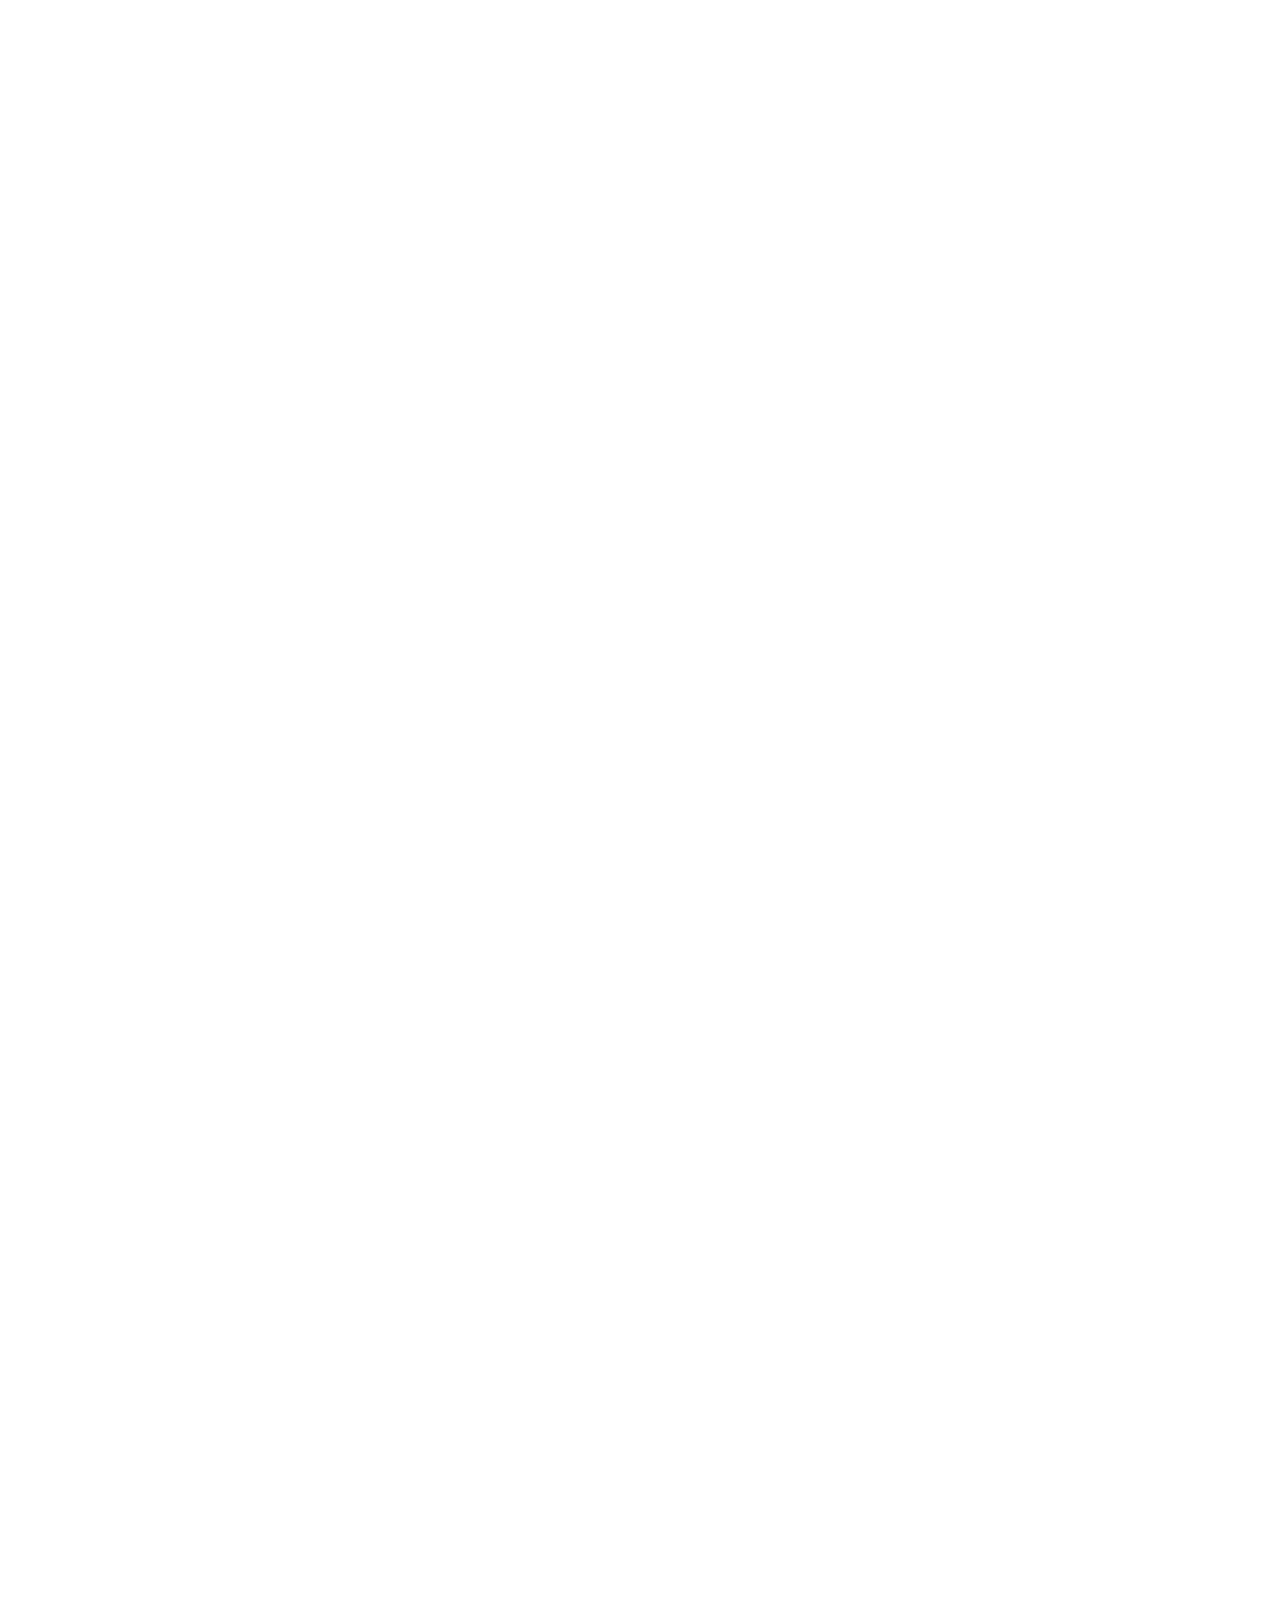
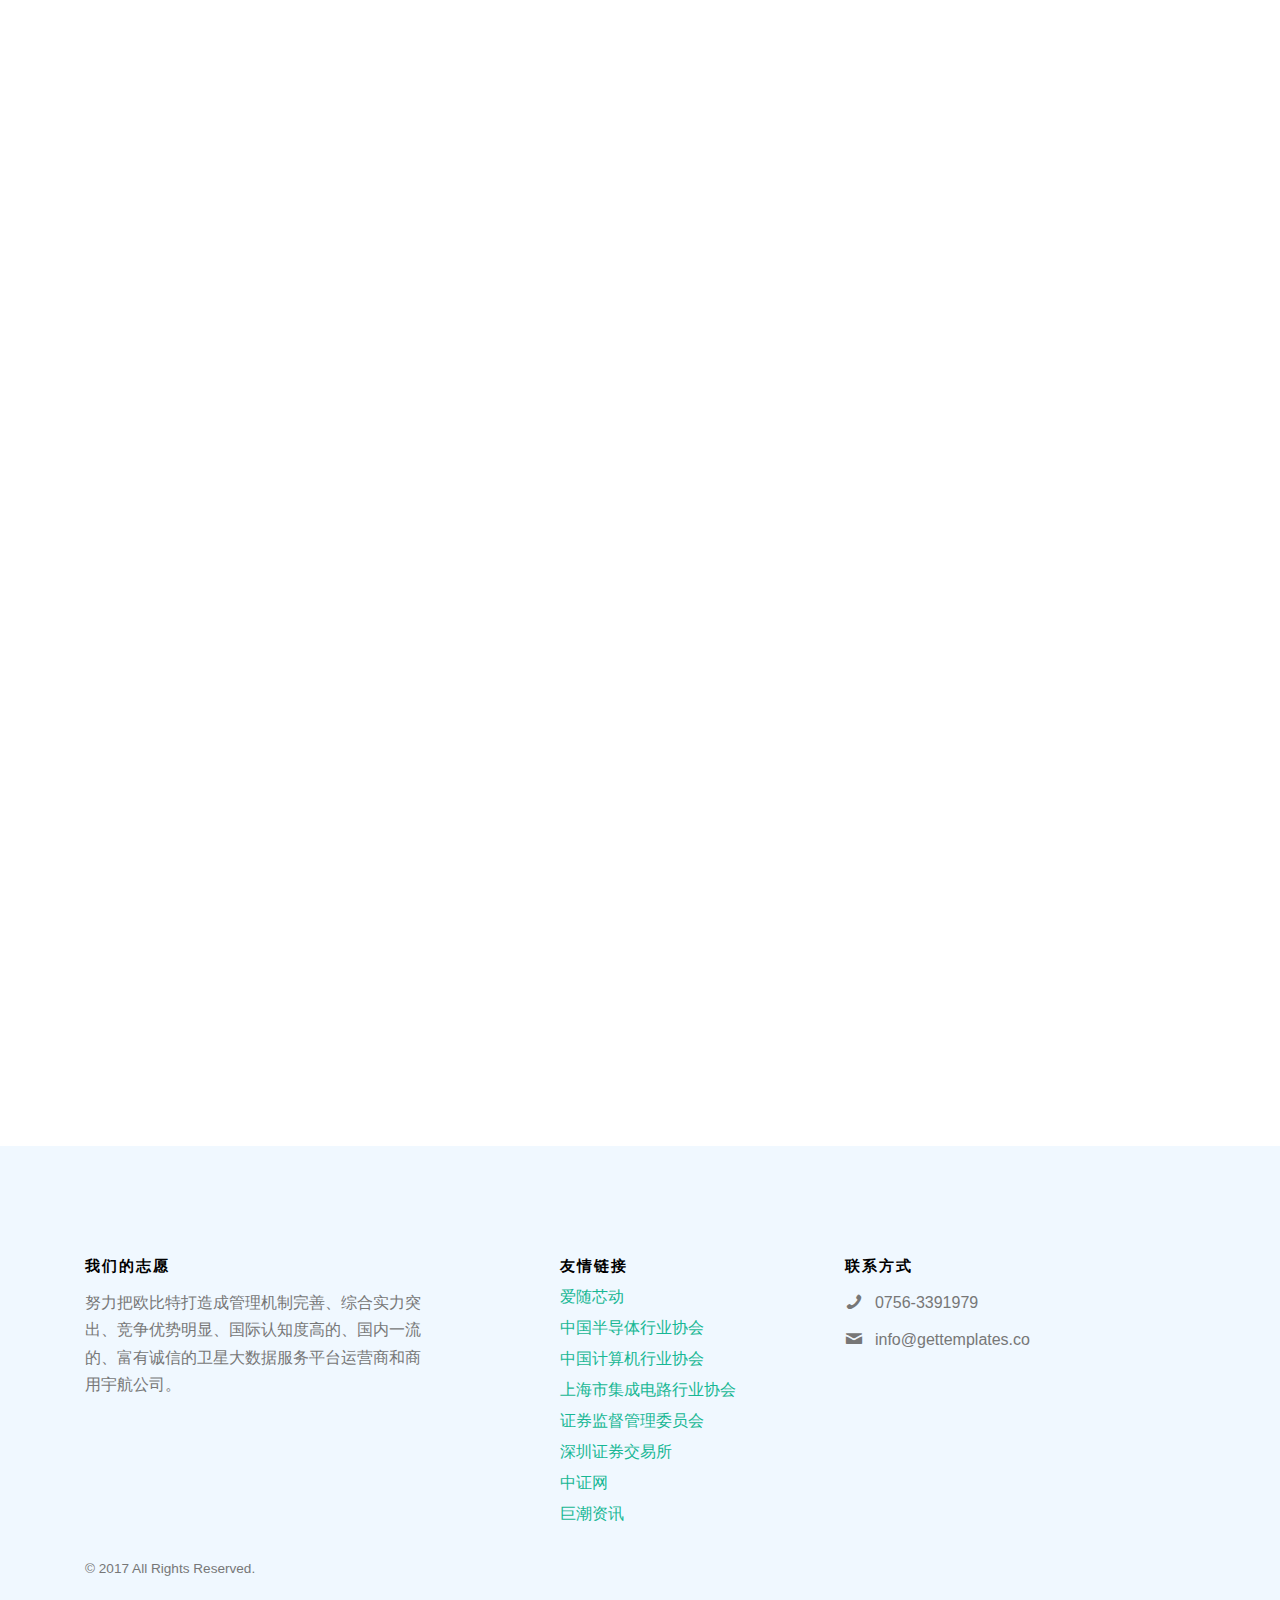
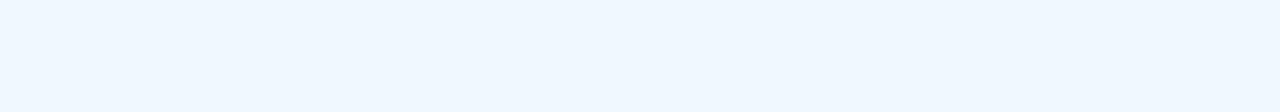
==== commit 459d7fe7: "新闻页面 修改字体以及添加下划线，各个页面细节化" ====
--- a/about.html
+++ b/about.html
@@ -49,12 +49,12 @@
 
 			<div class="row">
 				<div class="col-sm-4 col-xs-12">
-					<div id="gtco-logo"><a href="index.html">Orbita <em>.</em></a></div>
+					<div id="gtco-logo"><a href="index.html">Orbita </a></div>
 				</div>
 				<div class="col-xs-8 text-right menu-1">
-					<ul>
+					<ul class="navigationBar">
 						<li><a href="index.html">首页</a></li>
-						<li class="active"><a href="about.html">关于我们</a></li>
+						<li class=""><a href="about.html" >关于我们</a></li>
 						<li class="has-dropdown">
 							<a href="orbita-news.html">新闻动态</a>
 						</li>
@@ -72,7 +72,7 @@
 						<li><a href="orbita-solutions.html">解决方案</a></li>
 						<li class="has-dropdown">
 						<a href="orbita-application.html">行业应用</a>
-						<ul class="dropdown">
+							<ul class="dropdown">
 								<li><a href="orbita-application.html#gtco-portfolio">数据应用</a></li>
 								<li><a href="orbita-application.html#gtco-portfolio">软件项目</a></li>
 								<li><a href="orbita-application.html#gtco-portfolio">其他</a></li>
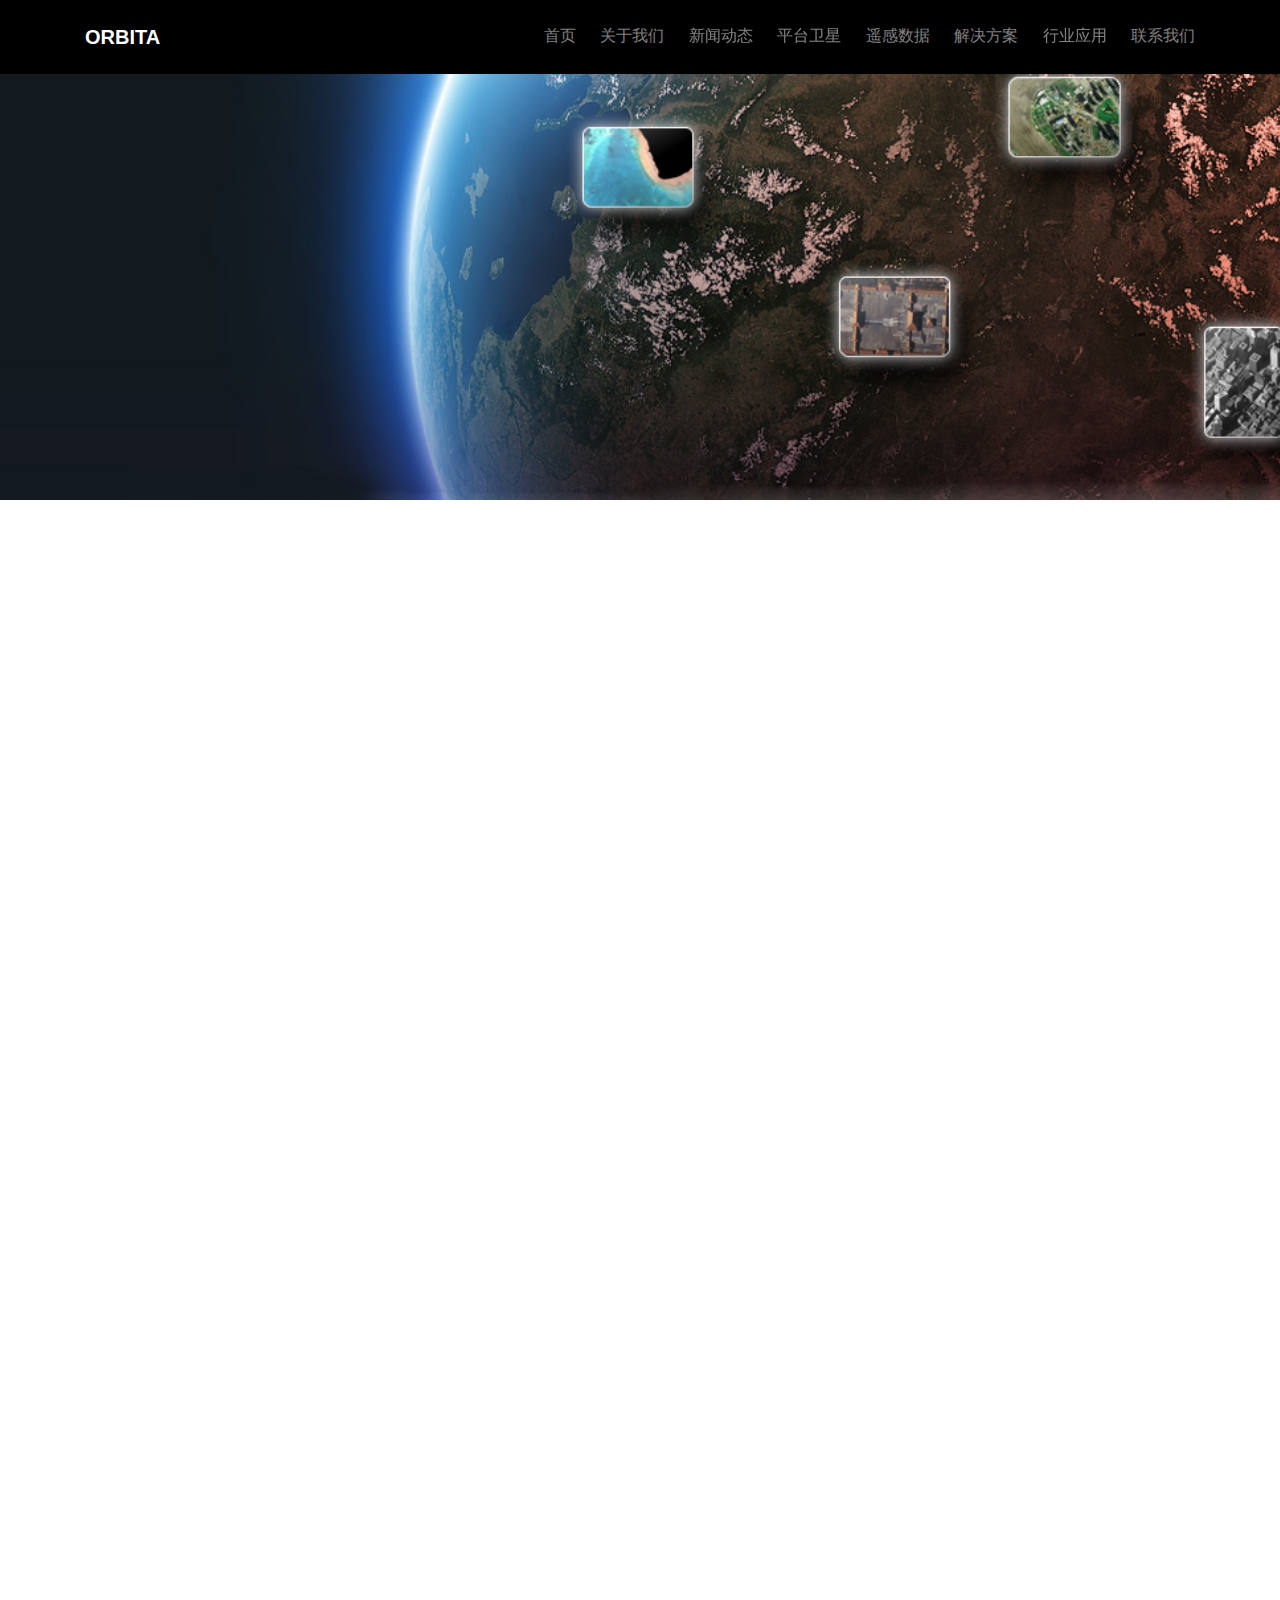
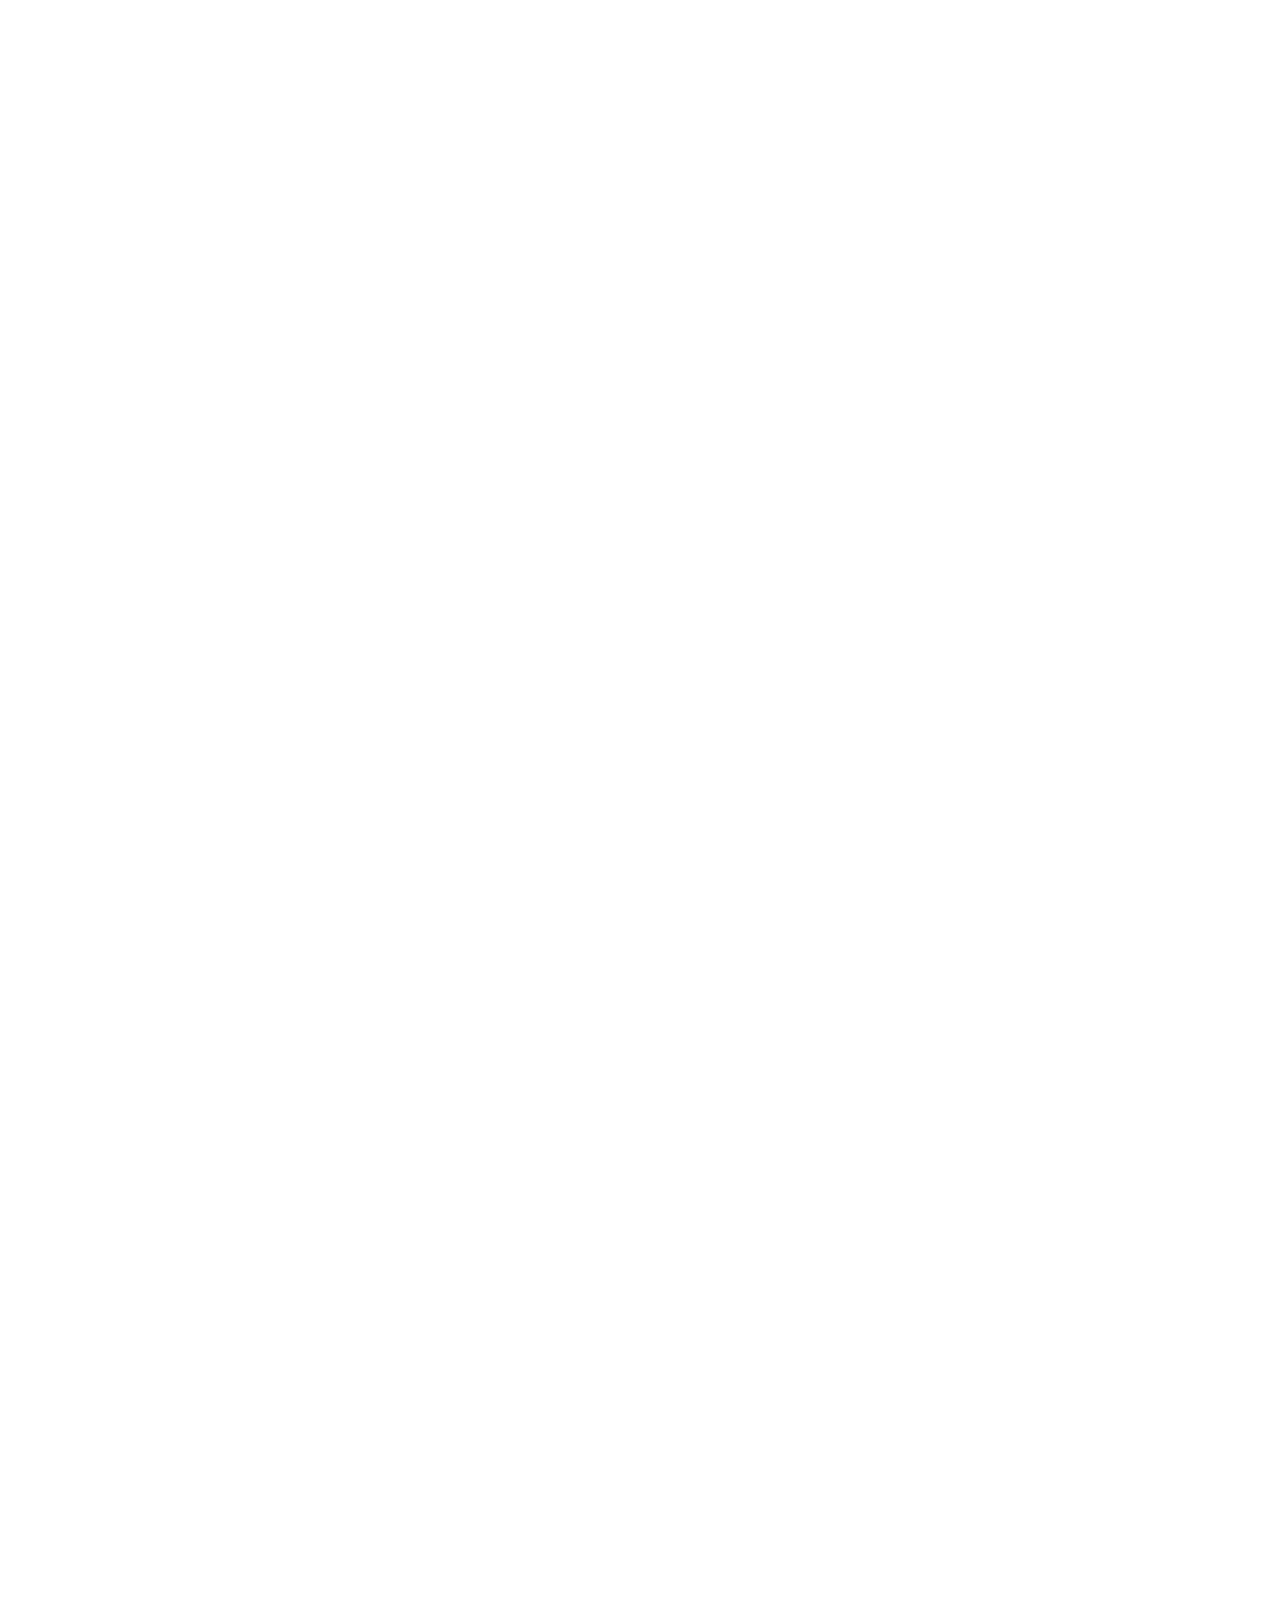
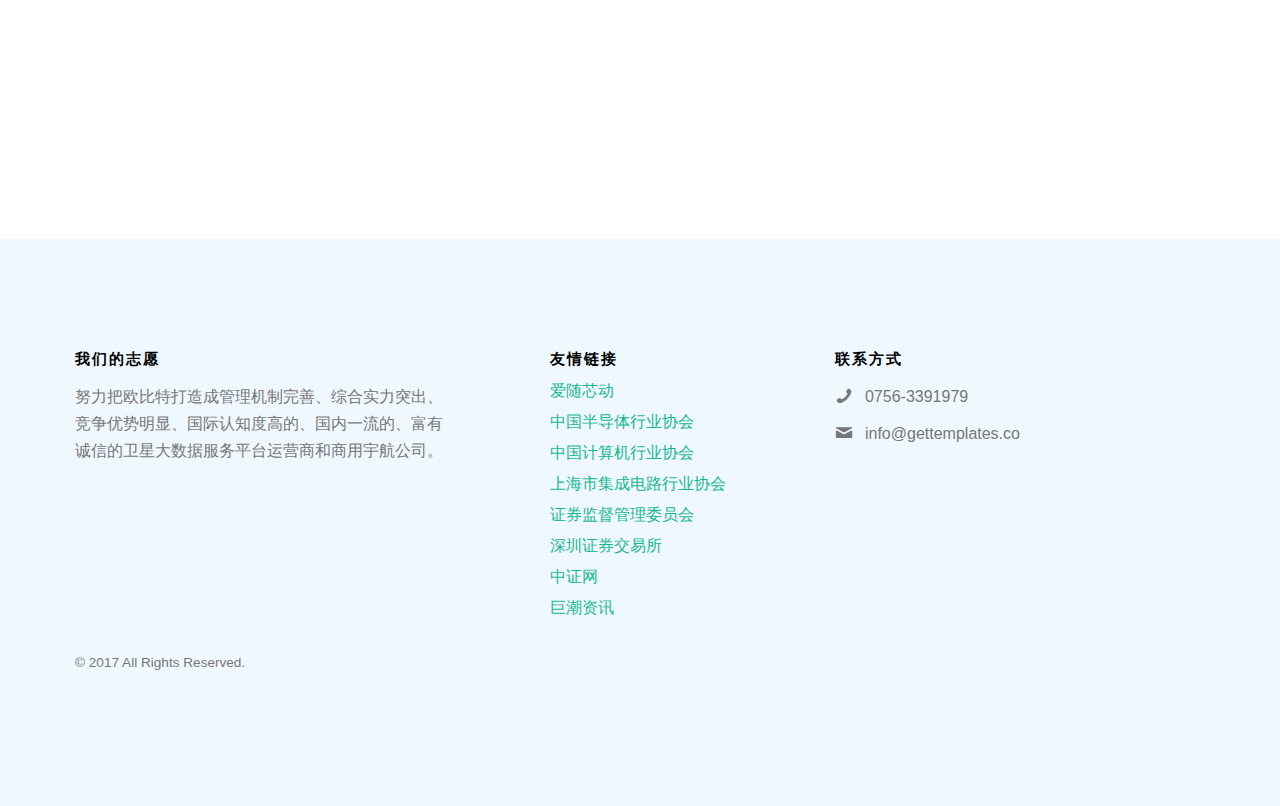
==== commit 0b0940f7: "首页添加新闻 取消原新闻页 更改部分字体 在卫星页面添加图片" ====
--- a/about.html
+++ b/about.html
@@ -94,7 +94,7 @@
 					<div class="display-t text-left">
 						<div class="display-tc" >
 							<h1 class="animate-box" data-animate-effect="fadeInUp" style="text-align: left;">关于我们</h1>
-							<h2 class="animate-box" data-animate-effect="fadeInUp">我不知道写点什么，但是不写又不好看-来自欧比特</h2>
+							<h2 class="animate-box" data-animate-effect="fadeInUp">芯科技、兴中国、小卫星、大数据-来自欧比特</h2>
 						</div>
 					</div>
 				</div>
@@ -151,11 +151,11 @@
 				</div>
 			</div>
 			
-			<div class="row">
+			<!--<div class="row" >
 				<div class="col-md-12">
 					<h3>公司环境</h3>
 				</div>
-				<div class="col-md-12" >
+				<div class="col-md-12" id="aboutItem">
 					<div class="owl-carousel owl-carousel-fullwidth" >
 						<div class="item" >
 							<img src="images/img_1.jpg" alt="Free HTML5 Bootstrap Template by GetTemplates.co">
@@ -177,7 +177,7 @@
 						</div>
 					</div>
 				</div>
-			</div>
+			</div>-->
 
 			
 		</div>
--- a/css/style.css
+++ b/css/style.css
@@ -8,6 +8,7 @@
 /* =======================================================
 *
 * 	Template Style 
+* 
 *
 * ======================================================= */
 body {
@@ -744,7 +745,7 @@
   margin-left: -25px;
   height: 2px;
   left: 50%;
-  background: #17B794;
+
 }
 .gtco-heading p {
   font-size: 20px;
@@ -1682,7 +1683,7 @@
   -o-transition: 0.5s;
   transition: 0.5s;
 }
-#gtco-portfolio-list li a.color-1:before {
+/*#gtco-portfolio-list li a.color-1:before {
   background: rgba(55, 75, 84, 0.7);
 }
 #gtco-portfolio-list li a.color-1:hover:before {
@@ -1717,7 +1718,7 @@
 }
 #gtco-portfolio-list li a.color-6:hover:before {
   background: rgba(98, 177, 215, 0);
-}
+}*/
 #gtco-portfolio-list li a .case-studies-summary {
   width: auto;
   bottom: 2em;
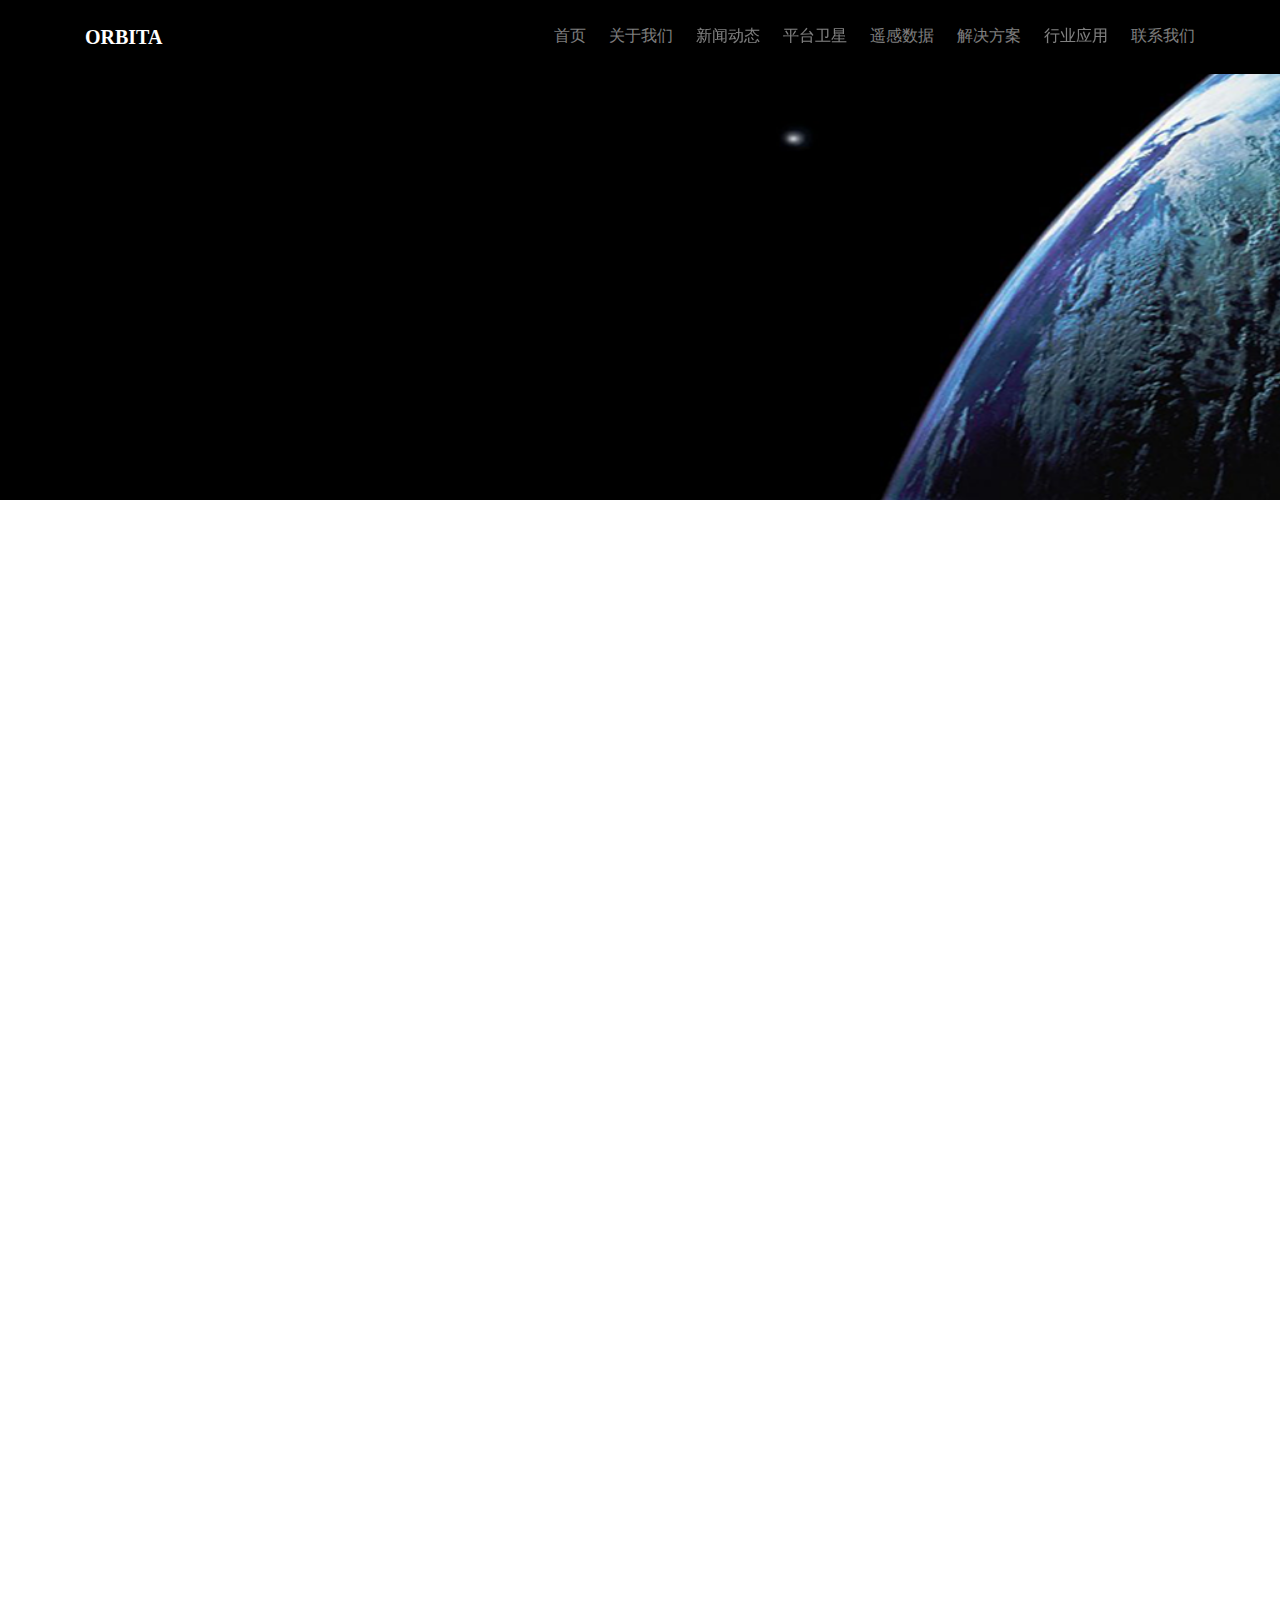
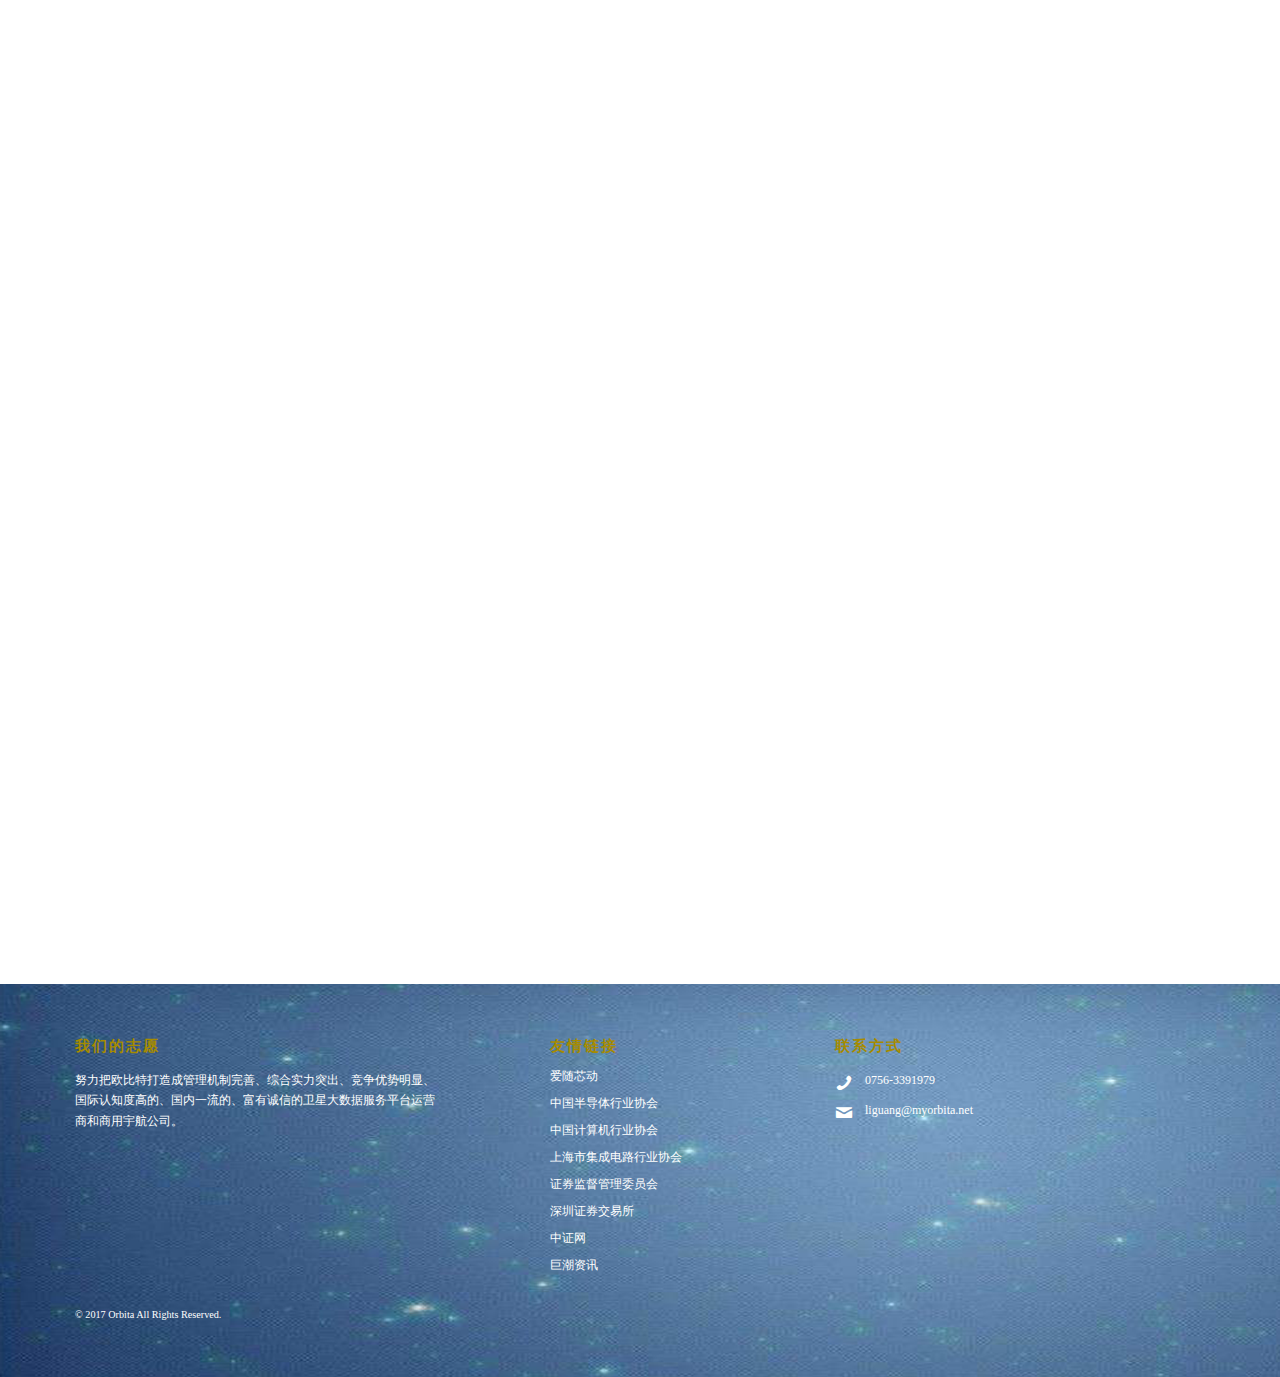
==== commit 4bb6298f: "修改 卫星页面 数据页面 应用页面BODY的内容及显示框架 和FOOTER的展示形式" ====
--- a/about.html
+++ b/about.html
@@ -37,7 +37,7 @@
 	<!--[if lt IE 9]>
 	<script src="js/respond.min.js"></script>
 	<![endif]-->
-
+	<link rel="stylesheet" href="css/sjcss/sjglobal.css" />
 	</head>
 	<body>
 		
@@ -86,7 +86,7 @@
 		</div>
 	</nav>
 
-	<header id="gtco-header" class="gtco-cover gtco-cover-xs" role="banner" style="background-image:url(images/headerPic.png);z-index: 0;">
+	<header id="gtco-header" class="gtco-cover gtco-cover-xs" role="banner" style="background-image:url(images/卫星页面BANNER页.png);z-index: 0;">
 		<div class="overlay"></div>
 		<div class="gtco-container">
 			<div class="row">
@@ -144,10 +144,23 @@
 			</div>
 			<div class="row row-pb-md">
 				<div class="col-md-6">
-					<p>Lorem ipsum dolor sit amet, consectetur adipisicing elit. Magnam repudiandae maiores officiis illo soluta accusantium architecto cumque ipsam aut quasi, repellendus reprehenderit rem minima eius impedit. Earum dolor omnis officiis tenetur dolorum. Placeat repudiandae dolores eveniet pariatur, aspernatur sit assumenda architecto est optio animi natus qui laboriosam amet rerum sunt!</p>
+					<!--<p>Lorem ipsum dolor sit amet, consectetur adipisicing elit. Magnam repudiandae maiores officiis illo soluta accusantium architecto cumque ipsam aut quasi, repellendus reprehenderit rem minima eius impedit. Earum dolor omnis officiis tenetur dolorum. Placeat repudiandae dolores eveniet pariatur, aspernatur sit assumenda architecto est optio animi natus qui laboriosam amet rerum sunt!</p>-->
+					<ul>
+						<li>
+							为客户提供优良的产品和服务
+						</li>
+						<li>
+							为股东最大限度地带来收益 为员工提供自我实现和发展的机会
+						</li>
+					</ul>
 				</div>
 				<div class="col-md-6">
-					<p>Lorem ipsum dolor sit amet, consectetur adipisicing elit. Maiores maxime earum sequi explicabo consectetur. Labore, odio enim sequi. Quaerat explicabo modi laboriosam illo tempore, alias magnam non, debitis asperiores minima.</p>
+					<ul>
+						<li>
+							 规范经营    以人为本 科技创新    追求卓越 团队   敬业   创新   奉献
+						</li>
+						
+					</ul>
 				</div>
 			</div>
 			
@@ -249,7 +262,7 @@
 		</div>
 	</div>
 
-		<footer id="gtco-footer" role="contentinfo" style="background-color: aliceblue;">
+		<footer id="gtco-footer" role="contentinfo" style="background-image: url(images/footerbackgroundimage.png);">
 		<div class="gtco-container" >
 			<div class="row row-p	b-md">
 				<div class="col-md-4">
@@ -278,9 +291,9 @@
 				<div class="col-md-4">
 					<div class="gtco-widget">
 						<h3>联系方式</h3>
-						<ul class="gtco-quick-contact">
+						<ul class="gtco-quick-contact" style="color: #FFFFFF;">
 							<li><i class="icon-phone"></i> 0756-3391979</li>
-							<li><i class="icon-mail2"></i> info@gettemplates.co</li>
+							<li><i class="icon-mail2"></i> liguang@myorbita.net</li>
 						</ul>
 					</div>
 				</div>
@@ -289,13 +302,13 @@
 			<div class="row copyright">
 				<div class="col-md-12">
 					<p class="pull-left">
-						<small class="block">&copy; 2017 All Rights Reserved.</small> 
+						<small class="block">&copy; 2017 Orbita All Rights Reserved.</small> 
 					</p>
 				</div>
 			</div>
 		</div>
 	</footer>
-	</div>
+	
 
 	<div class="gototop js-top">
 		<a href="#" class="js-gotop"><i class="icon-arrow-up"></i></a>
--- a/css/style.css
+++ b/css/style.css
@@ -66,7 +66,7 @@
   text-decoration: none;
 }
 a:visited {
-	color:#0063DC;
+	color:#DFFA00;
 	text-decoration: none;
 }
 p {
@@ -620,7 +620,7 @@
 #gtco-subscribe,
 #gtco-footer,
 .gtco-section {
-  padding: 7em 0;
+  padding: 4.5em 0;
   clear: both;
   position: relative;
 }
@@ -1614,6 +1614,189 @@
   float: left;
 }
 
+#orbitadata {
+  padding: 7em 0;
+  background: #303841;
+  min-height: 500px;
+}
+@media screen and (max-width: 768px) {
+  #orbitadata {
+    padding: 3em 0;
+  }
+}
+#orbitadata .gtco-heading h2 {
+  color: #fff;
+}
+#orbitadata .gtco-heading p {
+  color: rgba(255, 255, 255, 0.7);
+}
+
+#orbitadata-list {
+  flex-wrap: wrap;
+  -webkit-flex-wrap: wrap;
+  -moz-flex-wrap: wrap;
+  display: -webkit-box;
+  display: -moz-box;
+  display: -ms-flexbox;
+  display: -webkit-flex;
+  display: flex;
+  position: relative;
+  float: left;
+  padding: 0;
+  margin: 0;
+  width: 100%;
+}
+#orbitadata-list li {
+  display: block;
+  padding: 0;
+  margin: 0 0 10px 1%;
+  list-style: none;
+  min-height: 400px;
+  background-position: center center;
+  background-size: cover;
+  background-repeat: no-repeat;
+  float: left;
+  clear: left;
+  position: relative;
+}
+@media screen and (max-width: 480px) {
+  #orbitadata-list li {
+    margin-left: 0;
+  }
+}
+#orbitadata-list li a {
+  min-height: 400px;
+  padding: 2em;
+  position: relative;
+  width: 100%;
+  display: block;
+}
+#orbitadata-list li a:before {
+  position: absolute;
+  top: 0;
+  left: 0;
+  right: 0;
+  bottom: 0;
+  content: "";
+  z-index: 80;
+  -webkit-transition: 0.5s;
+  -o-transition: 0.5s;
+  transition: 0.5s;
+}
+/*#orbitadata-list li a.color-1:before {
+  background: rgba(55, 75, 84, 0.7);
+}
+#orbitadata-list li a.color-1:hover:before {
+  background: rgba(55, 75, 84, 0);
+}
+#orbitadata-list li a.color-2:before {
+  background: rgba(37, 190, 213, 0.7);
+}
+#orbitadata-list li a.color-2:hover:before {
+  background: rgba(37, 190, 213, 0);
+}
+#orbitadata-list li a.color-3:before {
+  background: rgba(239, 172, 147, 0.7);
+}
+#orbitadata-list li a.color-3:hover:before {
+  background: rgba(239, 172, 147, 0);
+}
+#orbitadata-list li a.color-4:before {
+  background: rgba(249, 17, 40, 0.7);
+}
+#orbitadata-list li a.color-4:hover:before {
+  background: rgba(249, 17, 40, 0);
+}
+#orbitadata-list li a.color-5:before {
+  background: rgba(252, 68, 40, 0.7);
+}
+#orbitadata-list li a.color-5:hover:before {
+  background: rgba(252, 68, 40, 0);
+}
+#orbitadata-list li a.color-6:before {
+  background: rgba(98, 177, 215, 0.7);
+}
+#orbitadata-list li a.color-6:hover:before {
+  background: rgba(98, 177, 215, 0);
+}*/
+#orbitadata-list li a .case-studies-summary {
+  width: auto;
+  bottom: 2em;
+  left: 2em;
+  right: 2em;
+  position: absolute;
+  z-index: 100;
+}
+@media screen and (max-width: 768px) {
+  #orbitadata-list li a .case-studies-summary {
+    bottom: 1em;
+    left: 1em;
+    right: 1em;
+  }
+}
+#orbitadata-list li a .case-studies-summary span {
+  text-transform: uppercase;
+  letter-spacing: 2px;
+  font-size: 13px;
+  color: rgba(255, 255, 255, 0.7);
+}
+#orbitadata-list li a .case-studies-summary h2 {
+  color: #fff;
+  margin-bottom: 0;
+}
+@media screen and (max-width: 768px) {
+  #orbitadata-list li a .case-studies-summary h2 {
+    font-size: 20px;
+  }
+}
+#orbitadata-list li.three-fourth {
+  width: 82%;
+}
+@media screen and (max-width: 768px) {
+  #orbitadata-list li.three-fourth {
+    width: 49%;
+  }
+}
+@media screen and (max-width: 480px) {
+  #orbitadata-list li.three-fourth {
+    width: 100%;
+  }
+}
+#orbitadata-list li.two-third {
+  width: 65.6%;
+}
+@media screen and (max-width: 768px) {
+  #orbitadata-list li.two-third {
+    width: 49%;
+  }
+}
+@media screen and (max-width: 480px) {
+  #orbitadata-list li.two-third {
+    width: 100%;
+  }
+}
+#orbitadata-list li.one-third {
+  width: 32.3%;
+}
+@media screen and (max-width: 768px) {
+  #orbitadata-list li.one-third {
+    width: 49%;
+  }
+}
+@media screen and (max-width: 480px) {
+  #orbitadata-list li.one-third {
+    width: 100%;
+  }
+}
+#orbitadata-list li.one-half {
+  width: 49%;
+}
+@media screen and (max-width: 480px) {
+  #orbitadata-list li.one-half {
+    width: 100%;
+  }
+}
+
 #gtco-portfolio {
   padding: 7em 0;
   background: #303841;
@@ -1796,7 +1979,6 @@
     width: 100%;
   }
 }
-
 /* Owl Override Style */
 .owl-carousel .owl-controls,
 .owl-carousel-posts .owl-controls {
@@ -2001,12 +2183,13 @@
     top: 140px;
 }
 #featured-slider .featured-slide{
-    transform: perspective(600px) rotateY(45deg);
-    -webkit-transform: perspective(600px) rotateY(45deg);
+    /*transform: perspective(600px) rotateY(45deg);
+    -webkit-transform: perspective(600px) rotateY(45deg);*/
     border-radius: 20px;
     box-shadow: -4px 2px 12px rgba(0, 0, 0, 0.3);
     margin-left: 10px;
     opacity: 1;
+    
 }
 
 #featured-slider .carousel-caption *{
@@ -2363,7 +2546,7 @@
 
 .fixed_header { 
 	position:fixed; 
-	z-index:1; 
+	z-index:2; 
 	top:0; 
 	width:100%; 
 	background-color:#000000;
--- a/css/sjcss/sjglobal.css
+++ b/css/sjcss/sjglobal.css
@@ -0,0 +1,188 @@
+@charset "utf-8";
+
+
+#gtco-footer h1{
+	
+	color: #A68B00;
+	margin:0;padding:0; font-family:"微软雅黑"; font-size:12px; font-weight:normal;
+}
+#gtco-footer h3{
+	
+	color: #A68B00;
+	margin:0;padding:0; font-family:"微软雅黑"; font-size:12px; font-weight:normal;
+}
+body,ol,table,tr,td,dt,dd,dl,h2,h4,h5,h6,form,input,select,textarea{margin:0;padding:0; font-family:"微软雅黑"; font-size:12px; font-weight:normal; }
+
+ul,li{margin:0;padding:0; font-family:"微软雅黑";font-weight:normal;}
+
+html{ overflow-x:hidden;}
+
+
+
+body{font-size:12px;color:#FFFFFF margin:0; padding:0; _overflow:hidden; overflow-x:hidden;overflow:visible; background:#fff;}
+
+
+
+input,button,select,textarea{outline:none;resize:none;}
+
+
+
+p{ margin:0; padding:0; color: #FFFFFF;}
+
+
+
+a img{border:none;}
+
+
+
+li{list-style-type:none;}
+
+
+
+a{text-decoration:none;color:#FFFFFF;}
+
+
+
+input{vertical-align:middle;font-family:"微软雅黑";}
+
+
+
+table{border-collapse:collapse;font-family:"微软雅黑";}
+
+
+
+a:hover{cursor:pointer;color:#FFFFFF;}
+
+/*{dfilter:alpha(opacity=90);-moz-opacity:0.9;opacity:0.9;}*/
+
+
+
+a,area { blr:expression(this.onFocus=this.blur()) } /* for IE */
+
+
+
+:focus { -moz-outline-style: none; } /* for Firefox */
+
+
+
+a { outline:none; } /* for FF Chrome */
+
+
+
+.dis{display:none;}
+
+
+
+.clear{ clear:both;}
+
+
+
+.page{height:70px;clear:both;}
+
+.page a{ display:inline-block; text-align:center; line-height:22px; margin-left:2px;width:22px;height:22px;font-size:14px;display:inline-block;color:#fff; background:#cde4f2;}
+
+.page a img{display:inline;}
+
+.page span{display:inline-block; margin-left:2px;width:22px;height:22px;font-size:14px;display:inline-block;color:#1f3557; text-align:center;}
+
+.page a:hover{background:#8095ad}
+
+.page a.cur{background:#8095ad}
+
+
+
+
+
+
+
+
+
+#header{width:1200px;height:140px;position:relative;top:0px; left:50%; margin-left:-600px;z-index:9999}
+
+#header .logo{width:216px;height:118px; position:absolute;left:492px;top:0;}
+
+#header .logo a img{display:block;}
+
+#header .language{width:139px; text-align:right; position:absolute;right:0;top:70px;}
+
+#header .language span{display:inline-block; font-size:12px; width:12px;height:18px; color:#717b8c; text-align:center;}
+
+#header .language a{color:#1f3557; font-size:12PX; line-height:18px; text-transform:uppercase;}
+
+#header .language a:hover{text-decoration:underline;}
+
+#header .navs{width:1200px;height:43px; position:absolute;top:118px;left:0; background:#1f3557;}
+
+
+
+#header .navs .nav{width:1088px;height:43px; padding-left:71px; float:left;}
+
+#header .navs .nav ul li{ padding-left:11px; width:125px;height:43px; background:url(../images/nav_12.jpg) right no-repeat; float:left; position:relative;}
+
+#header .navs .nav ul li.home{ background:url(../images/home_08.jpg) right no-repeat;}
+
+#header .navs .nav ul li.last{ background:none;}
+
+#header .navs .nav ul li a{font-size:14px; color:#FFF;width:125px; display:block;height:41px; overflow:hidden; line-height:43px;}
+
+#header .navs .nav ul li.home a:hover{border-bottom:2px #6098f7 solid;}
+#header .navs .nav ul li .erji{width:100%; background:url(../images/erji.png) repeat; border-bottom:2px #6098f7 solid; position:absolute;left:0;top:43px; display:none; padding-bottom:10px;}
+#header .navs .nav ul li .erji p a{border-bottom:1px #a9aeb8 dashed; width:114px; display:block; margin:0 auto; font-size:13px;}
+#header .navs .nav ul li .erji p a:hover{font-weight:600;}
+#header .navs .nav ul li .erji p.last a{border-bottom:none;}
+
+
+
+#header .navs .search{width:41px;height:43px; float:left; position:relative;}
+
+#header .navs .search .search1{width:254px;height:22px; position:absolute;right:0;top:43px; background:#1f3557; padding:10px; display:none;}
+
+#header .navs .search .hover{dfilter:alpha(opacity=90);-moz-opacity:0.9;opacity:0.9;}
+
+#header .navs .search .text1{width:179px; padding:0 8px; background:#FFF; float:left;height:22px; line-height:22px; border:none;}
+
+#header .navs .search .button{width:58px; color:#fff; border:none;background:#9bd400; float:left;height:22px; line-height:22px; text-align:center; cursor:pointer;}
+
+#header .navs .search .button:hover{background:#acea03;}
+
+
+
+
+
+#footer{width:1920px;position:relative;top:0;left:50%; margin-left:-960px;height:145px;background:url(../images/footer_11.jpg) no-repeat;}
+
+#footer .foot{width:1200px; margin:0 auto;height:119px; padding-top:26px;}
+
+#footer .foot .link{width:1200px;height:21px;}
+
+#footer .foot .link ul li{width:22px;height:21px; margin-left:8px; float:right; position:relative;}
+
+#footer .foot .link ul li.last{margin-right:0;}
+
+#footer .foot .link ul li a{width:22px;height:21px; display:block;}
+
+#footer .foot .link ul li .sain{background:url(../images/link_07.jpg) no-repeat;}
+
+#footer .foot .link ul li .sain:hover{background:url(../images/link2_07.jpg) no-repeat;}
+
+#footer .foot .link ul li .qq{background:url(../images/link_05.jpg) no-repeat;}
+
+#footer .foot .link ul li .qq:hover{background:url(../images/link2_05.jpg) no-repeat;}
+
+#footer .foot .link ul li .wex{background:url(../images/link_09.jpg) no-repeat;}
+
+#footer .foot .link ul li .wex:hover{background:url(../images/link2_09.jpg) no-repeat;}
+
+#footer .foot .link ul li span{width:120px;height:120px; position:absolute;bottom:21px;right:0; padding:10px; padding-bottom:20px; background:url(../images/we.png) bottom no-repeat; display:none;}
+
+
+
+#footer .foot .links{width:1200px;height:21px; line-height:21px; text-align:right; margin-top:15px;}
+
+#footer .foot .links a{color:#829fcc; font-size:12px;}
+
+#footer .foot .links a:hover{color:#FFF;}
+
+#footer .foot .links span{color:#829fcc; font-size:12px; width:12px; text-align:center; display:inline-block;}
+
+#footer .foot .icp{width:1200px;height:21px; line-height:21px; text-align:right; margin-top:10px;color:#829fcc; }